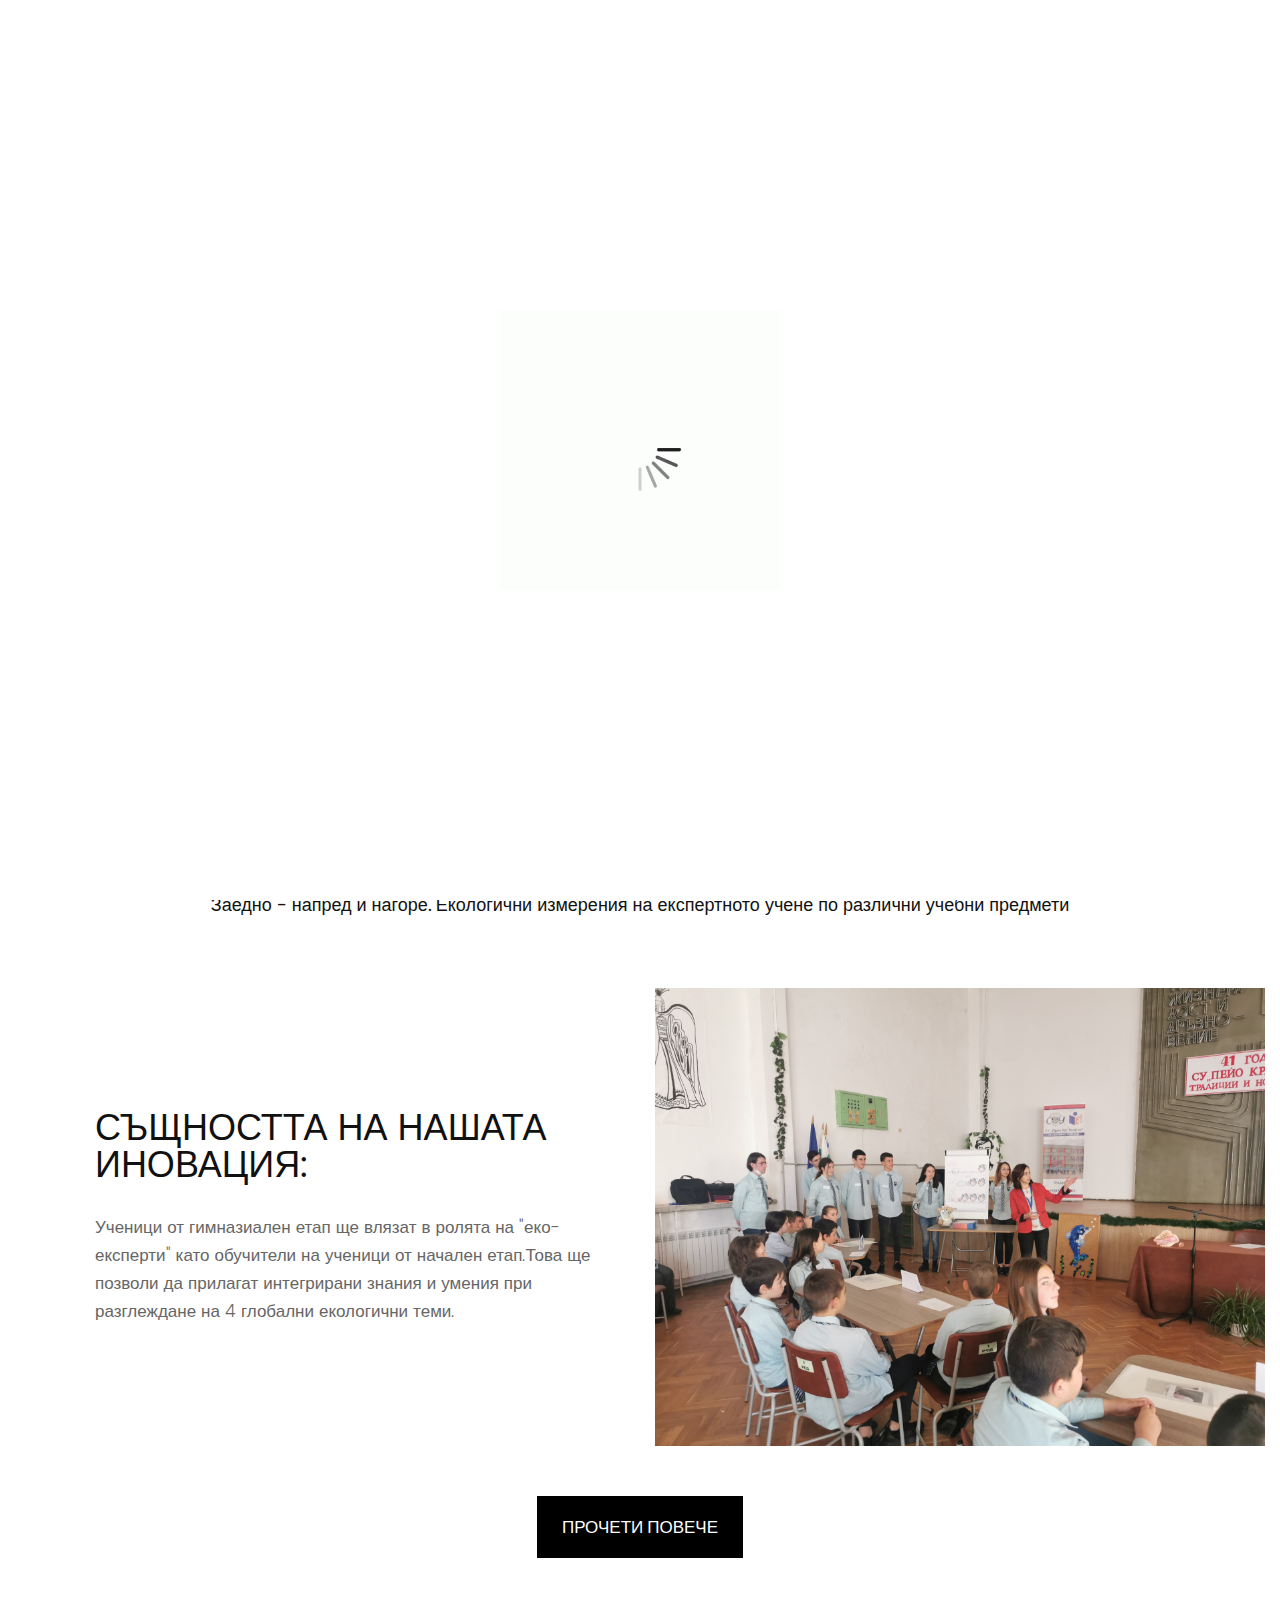
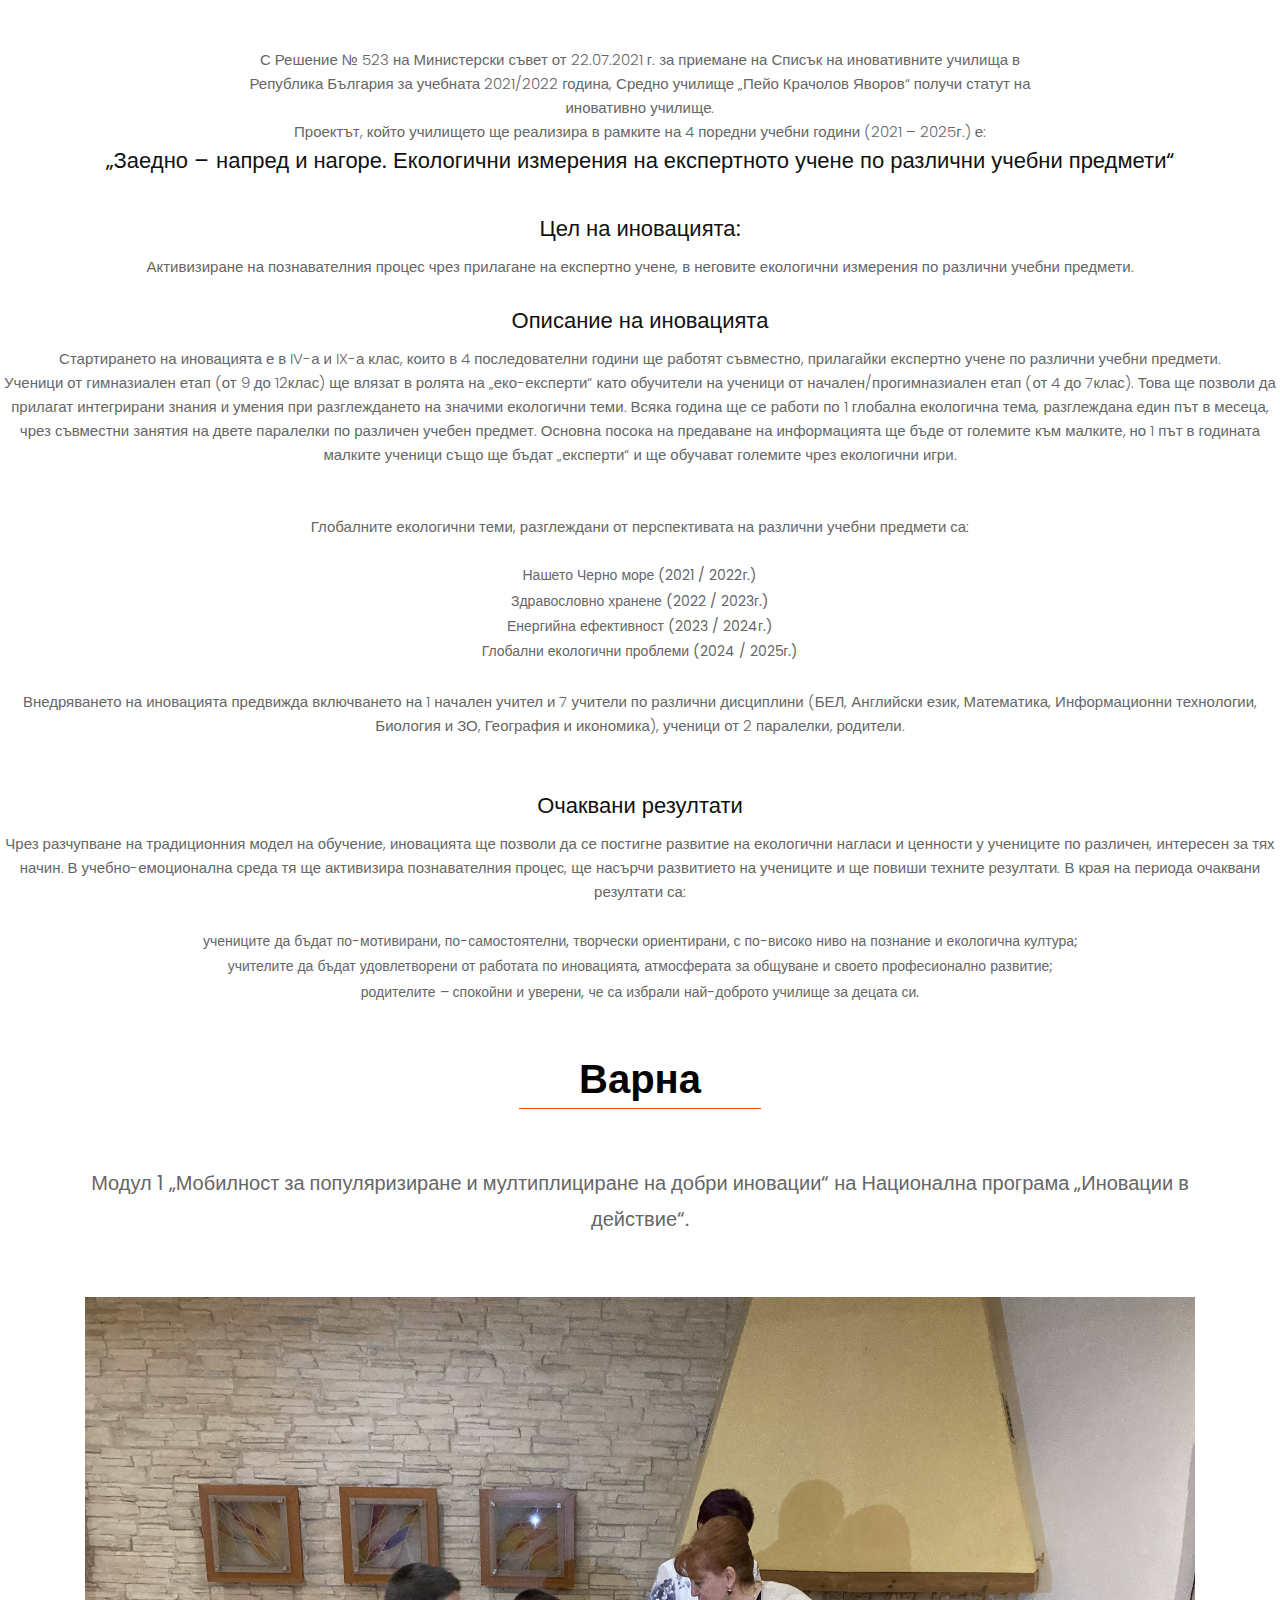
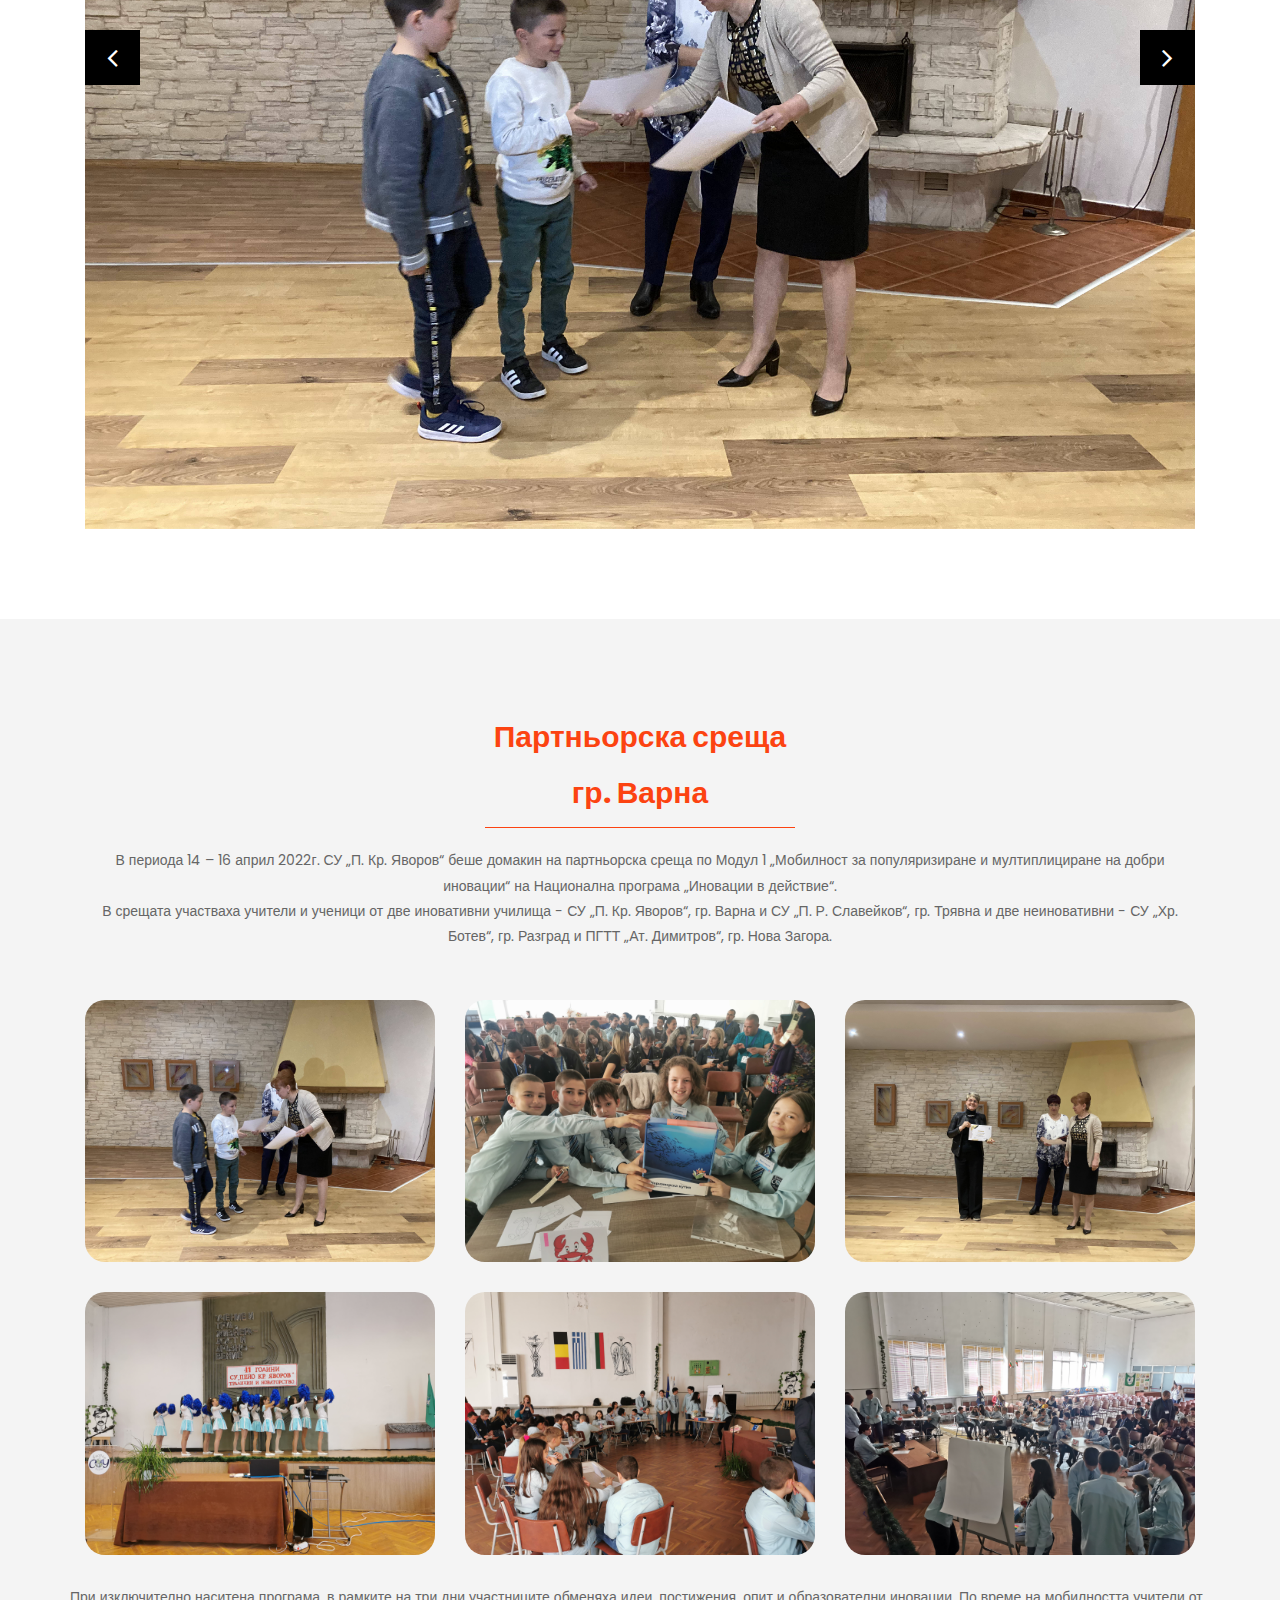
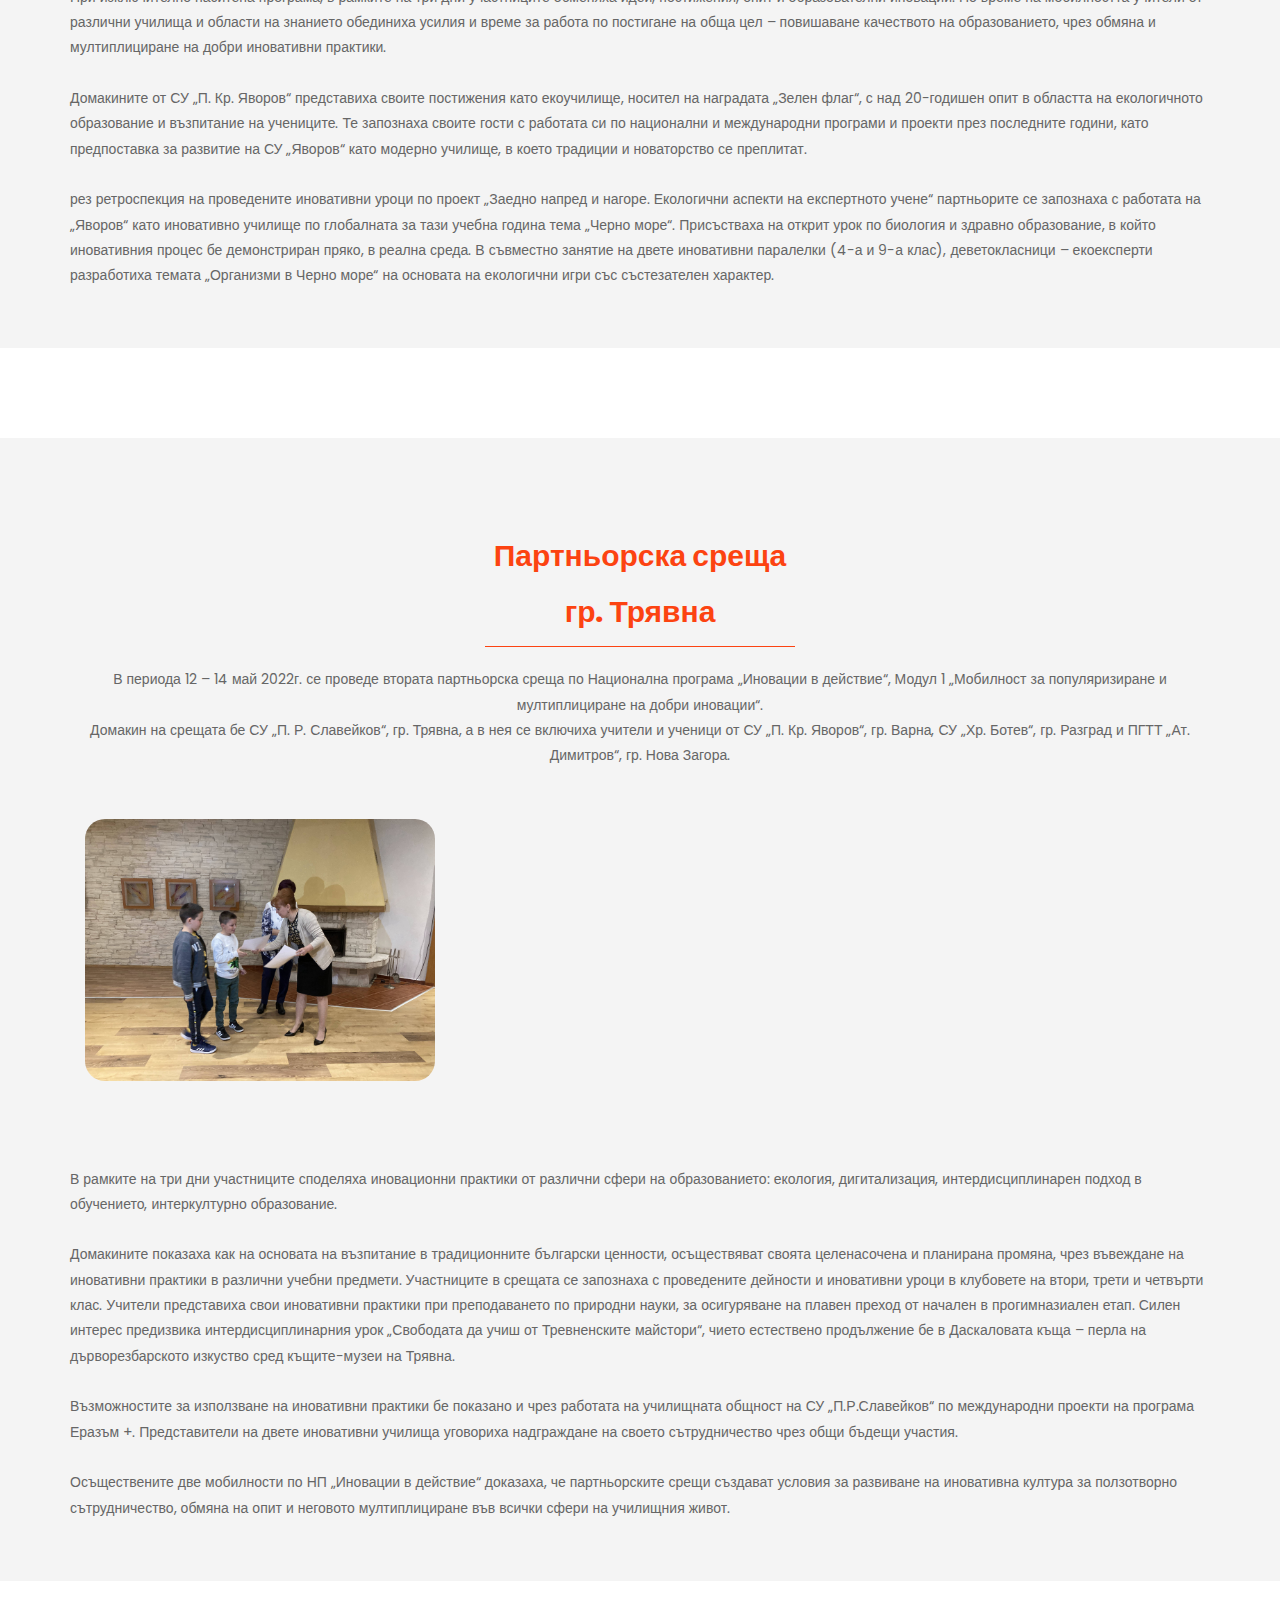
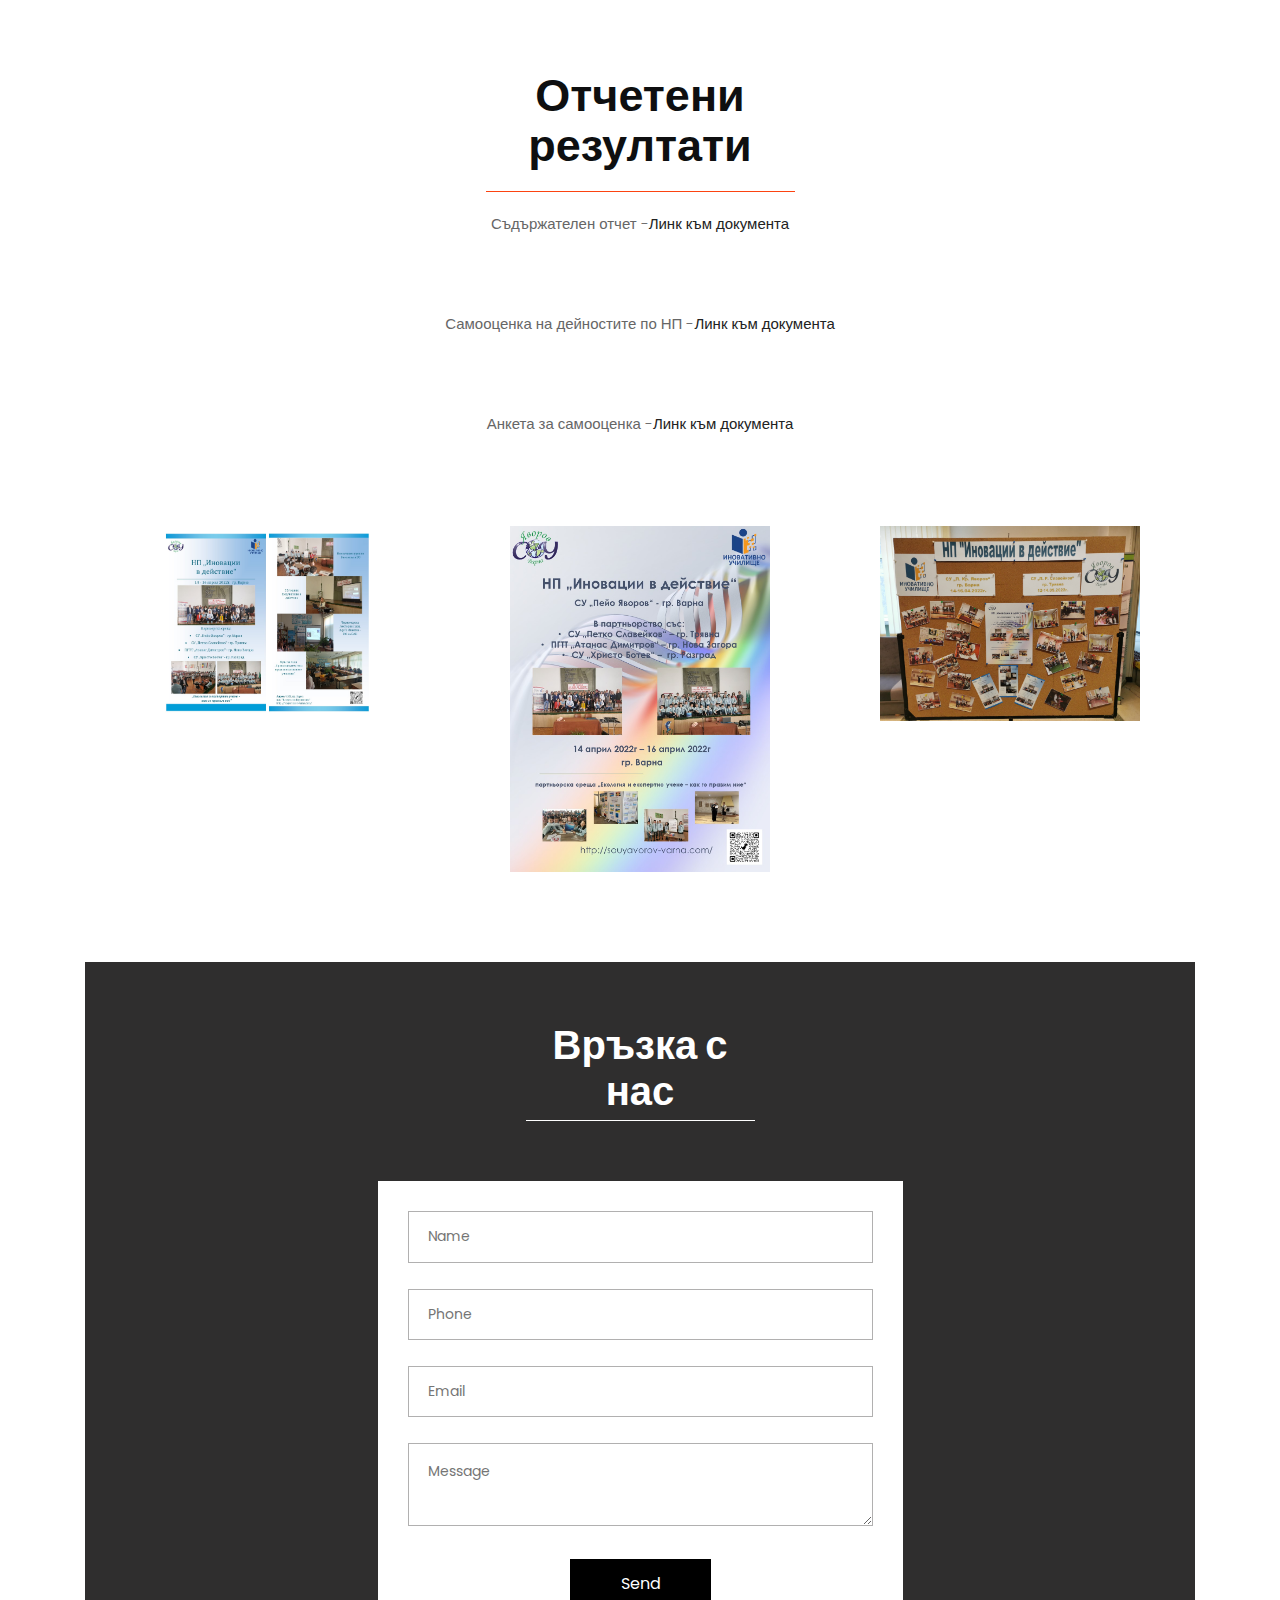
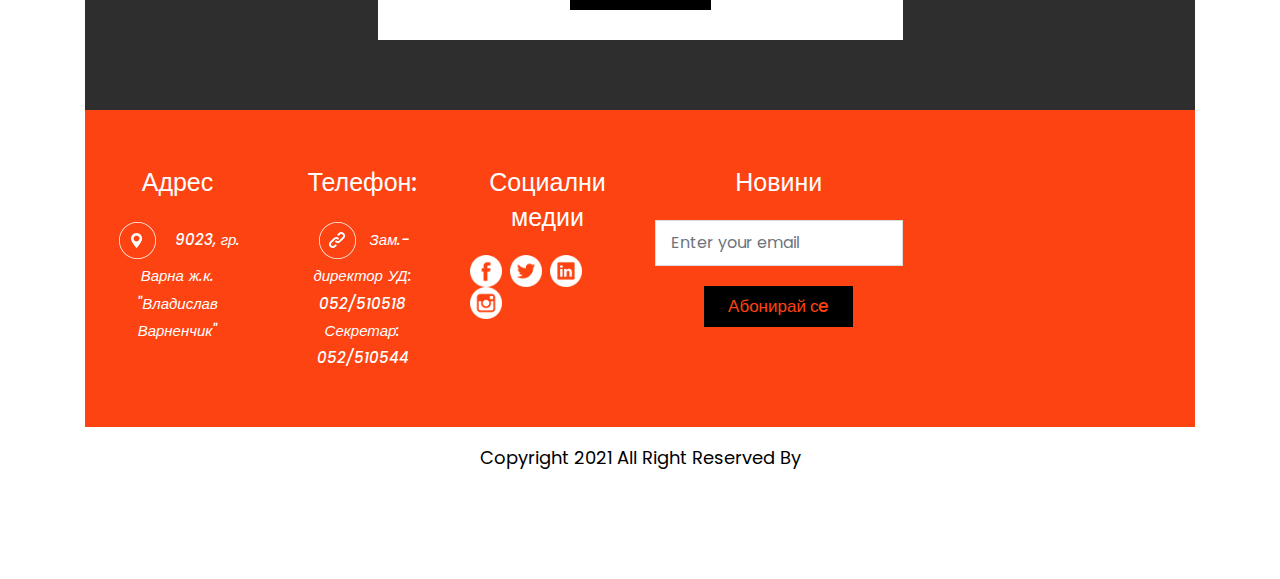
==== index.html @ a34c0242 "Update index.html" ====
<!DOCTYPE html>
<html lang="en">
   <head>
      <!-- basic -->
      <meta charset="utf-8">
      <meta http-equiv="X-UA-Compatible" content="IE=edge">
      <!-- mobile metas -->
      <meta name="viewport" content="width=device-width, initial-scale=1">
      <meta name="viewport" content="initial-scale=1, maximum-scale=1">
      <!-- site metas -->
      <title>Иновации в действие</title>
      <meta name="keywords" content="">
      <meta name="description" content="">
      <meta name="author" content="">
      <!-- bootstrap css -->
      <link rel="stylesheet" href="css/bootstrap.min.css">
      <!-- style css -->
      <link rel="stylesheet" href="css/style.css">
      <!-- Responsive-->
      <link rel="stylesheet" href="css/responsive.css">
      <!-- fevicon -->
      <link rel="icon" href="images/fevicon.png" type="image/gif" />
      <!-- Scrollbar Custom CSS -->
      <link rel="stylesheet" href="css/jquery.mCustomScrollbar.min.css">
      <!-- Tweaks for older IEs-->
      <link rel="stylesheet" href="https://netdna.bootstrapcdn.com/font-awesome/4.0.3/css/font-awesome.css">
      <link rel="stylesheet" href="https://cdnjs.cloudflare.com/ajax/libs/fancybox/2.1.5/jquery.fancybox.min.css" media="screen">
      <!--[if lt IE 9]>
      <script src="https://oss.maxcdn.com/html5shiv/3.7.3/html5shiv.min.js"></script>
      <script src="https://oss.maxcdn.com/respond/1.4.2/respond.min.js"></script><![endif]-->
   </head>
   <!-- body -->
   <body class="main-layout">
      <!-- loader  -->
      <div class="loader_bg">
         <div class="loader"><img src="images/loading.gif" alt="#" /></div>
      </div>
      <!-- end loader --> 
      <!-- header -->
      <header>
         <!-- header inner -->
         <div class="logo" style="float: right;margin-left:50px;"><img width="40%" src="images/logo yavorov.png"> </div>
         <div class="logo" style="margin-left:50px;margin-top:9px"><img width="30%"   src="images/logo inovativno.png"> </div>
         <div class="header">
         <div class="container">
            <div class="row">
               <div class="col-xl-3 col-lg-3 col-md-3 col-sm-3 col logo_section">
                  <div class="full">
                     <div class="center-desk">
                        
                     </div>
                  </div>
               </div>
               <div class="col-xl-9 col-lg-9 col-md-9 col-sm-9">
                  <div class="menu-area">
                     <div class="limit-box">
                        <nav class="main-menu">
                           <ul class="menu-area-main">
                              <li class="active"> <a href="index.html">Начало</a> </li>
                              <li> <a href="#about">Инфо</a> </li>
                               <li><a href="#about">НП "Иновации в действие"</a>
                               
                                
                           <ul>
                
                              <li> <a href="#service">НП "Иновации в действие" 2021 г. - 2022 г.</a> </li>
                              <li> <a href="id2.html#">НП "Иновации в действие" 2022 г. - 2023 г.</a> </li>
                           </ul>
                           
                              <li> <a href="#contact">Връзка с нас</a> </li>

                              
                           </ul>

                        </nav>
                     </div>
                  </div>
               </div>
            </div>
         </div>

         <!-- end header inner --> 
      </header>
      <!-- end header -->
      <section class="slider_section">
         <div id="myCarousel" class="carousel slide banner-main" data-ride="carousel">
            <div class="carousel-inner">
               <div class="carousel-item active">
                  <img class="first-slide" src="images/all1.png" alt="First slide">
                  <div class="container">
                     <div class="carousel-caption relative">
                        <h1 style=" background: rgba(0,0,0,0.5);">НП "Иновации в действие" 2021 г. - 2022 г.</h1>
                        
                        
                     </div>
                  </div>
               </div>
               
               <div class="carousel-item">
                  <img class="third-slide" src="images/banner2.jpg" alt="Third slide">
                  <div class="container">
                     <div class="carousel-caption relative">
                        
                        
                     </div>
                  </div>
               </div>
            </div>
            <a class="carousel-control-prev" href="#myCarousel" role="button" data-slide="prev">
            <i class='fa fa-angle-left'></i>
            </a>
            <a class="carousel-control-next" href="#myCarousel" role="button" data-slide="next">
            <i class='fa fa-angle-right'></i>
            </a>
            <a class="bottom_arrow_scroll" href="#about"><img src="icon/errow.png" /></a>
         </div>
      </section>
<!-- about  -->
      <div id="about" class="about">
         <div class="container">
            <div class="row">
               <div class="col-md-12">
                  <div class="titlepage">
                     <h2>Нашата иновация</h2>
                     <h3>Заедно -  напред и нагоре. Екологични измерения на експертното учене по различни учебни предмети </h3>
                  </div>
               </div>
            </div>
         </div>
         <div class="container-fluid">
            <div class="row flexcss">
               <div class="col-xl-6 col-lg-6 col-md-12 col-sm-12">
                  <div class="about-box">
                     <h3>Същността на нашата иновация:</h3>
                     <p>Ученици от гимназиален етап ще влязат в ролята на "еко-експерти" като обучители на ученици от начален етап.Това ще позволи да прилагат интегрирани знания и умения при разглеждане на 4 глобални екологични теми.</p>
                     
                  </div>
               </div>
               <div class="col-xl-6 col-lg-6 col-md-12 col-sm-12">
                   <div class="about-img">

                     <figure><img src="images/back1.jpg" alt="img"/></figure>
                     
                  </div>
                 
               </div>
            </div>
            <a  href="http://souyavorov-varna.com/%D0%B8%D0%BD%D0%BE%D0%B2%D0%B0%D1%82%D0%B8%D0%B2%D0%BD%D0%BE-%D1%83%D1%87%D0%B8%D0%BB%D0%B8%D1%89%D0%B5/" target="_blank">Прочети повече</a>
         </div>
      </div>
      <!-- end abouts -->

      <p style="text-align: center">С Решение № 523 на Министерски съвет от 22.07.2021 г. за приемане на Списък на иновативните училища в<br> Република България за учебната 2021/2022 година,
         Средно училище „Пейо Крачолов Яворов“ получи статут на<br> иновативно училище.<br>
         Проектът, който училището ще реализира в рамките на 4 поредни учебни години (2021 – 2025г.) е:<br></p>
      <h2 style="text-align: center">„Заедно – напред и нагоре. Екологични измерения на експертното учене по различни учебни предмети“</h2><br>
      <h2 style="text-align: center">Цел на иновацията:</h2>
      <p style="text-align: center">Активизиране на познавателния процес чрез прилагане на експертно учене, в неговите екологични измерения по различни учебни предмети.</p><br>
      <h2 style="text-align: center">Описание на иновацията</h2>
      <p style="text-align: center">Стартирането на иновацията е в IV-а и IX-а клас, които в 4 последователни години ще работят съвместно, прилагайки експертно учене по различни учебни предмети.<br>

         Ученици от гимназиален етап (от 9 до 12клас) ще влязат в ролята на „еко-експерти“ като обучители на ученици от начален/прогимназиален етап (от 4 до 7клас). Това ще позволи да прилагат интегрирани знания и умения при разглеждането на значими екологични теми.

         Всяка  година ще се работи по 1 глобална екологична тема, разглеждана един път в месеца, чрез съвместни занятия на двете паралелки по различен учебен предмет. Основна посока на предаване на информацията ще бъде от големите към малките, но 1 път в годината малките ученици също ще бъдат „експерти“ и ще обучават големите чрез екологични игри.<br><br><br>
         Глобалните екологични теми, разглеждани от перспективата на различни учебни предмети са:<br><br>
         <ul style="text-align: center">
         <li>Нашето Черно море (2021 / 2022г.)</li>
         <li>Здравословно хранене (2022 / 2023г.)</li>
         <li>Енергийна ефективност (2023 / 2024г.)</li>
         <li>Глобални екологични проблеми (2024 / 2025г.)</li>
      </ul>

      </p><br>
      <p style="text-align: center">Внедряването на иновацията предвижда включването на 1 начален учител и 7 учители по различни дисциплини (БЕЛ, Английски език, Математика, Информационни технологии, Биология и ЗО, География и икономика), ученици от  2 паралелки, родители.</p><br><br>
      <h2 style="text-align: center">Очаквани резултати</h2>
      <p style="text-align: center">Чрез разчупване на традиционния модел на обучение, иновацията ще позволи да се постигне развитие на екологични нагласи и ценности у учениците по различен, интересен за тях начин. В учебно-емоционална среда тя ще активизира познавателния процес, ще насърчи развитието на учениците и ще повиши техните резултати. В края на периода очаквани резултати са:</p><br>
      <ul style="text-align: center">
         <li>учениците да бъдат по-мотивирани, по-самостоятелни, творчески ориентирани, с по-високо ниво на познание и екологична култура;</li>
         <li>учителите да бъдат удовлетворени от работата по иновацията, атмосферата за общуване и своето професионално развитие;</li>
         <li>родителите – спокойни и уверени, че са избрали най-доброто училище за децата си.</li>
      </ul>
      <br><br>
      
<!-- Download -->
      <div id="screenshot" class="Screenshot">
         <div class="container">
            <div class="row">
               <div class="col-md-12">
                  <div class="titlepage">
                     <h2>Варна</h2>
                     <span style="font-size: 20px" ><br>Модул 1 „Мобилност за популяризиране и мултиплициране на добри иновации“ на Национална програма „Иновации в действие“.</span>
                  </div>
               </div>
            </div>
            <div class="row">
               <div class="col-md-12">
                  <div id="main_slider" class="carousel slide banner-main" data-ride="carousel">
                     <div class="carousel-inner">
                        <div class="carousel-item active"> <img class="first-slide" src="images/1.jpg" alt="First slide"> </div>
                        <div class="carousel-item"> <img class="second-slide" src="images/2.jpg" alt="Second slide"> </div>
                        <div class="carousel-item"> <img class="third-slide" src="images/3.jpg" alt="Third slide"> </div>
                        <div class="carousel-item"> <img class="third-slide" src="images/4.jpg" alt="Third slide"> </div>
                        <div class="carousel-item"> <img class="third-slide" src="images/5.jpg" alt="Third slide"> </div>
                        <div class="carousel-item"> <img class="third-slide" src="images/6.jpg" alt="Third slide"> </div>
                        <div class="carousel-item"> <img class="third-slide" src="images/7.jpg" alt="Third slide"> </div>
                        <div class="carousel-item"> <img class="third-slide" src="images/8.jpg" alt="Third slide"> </div>
                        <div class="carousel-item"> <img class="third-slide" src="images/t.jpg" alt="Third slide"> </div>

                     </div>
                     <a class="carousel-control-prev" href="#main_slider" role="button" data-slide="prev"> <i class='fa fa-angle-left'></i></a> <a class="carousel-control-next" href="#main_slider" role="button" data-slide="next"> <i class='fa fa-angle-right'></i></a> 
                  </div>
                  
               </div>
            </div>
         </div>
      </div>
      <!-- end Download -->

<!-- service --> 
      <div id="service" class="service">
         <div class="container">
            <div class="row">
               <div class="col-md-12">
                  <div class="titlepage">
                     <h2>Партньорска среща гр. Варна </h2>
                     <span>В периода 14 – 16 април 2022г. СУ „П. Кр. Яворов“ беше домакин на партньорска среща по Модул 1 „Мобилност за популяризиране и мултиплициране на добри иновации“ на Национална програма „Иновации в действие“.<br>

В срещата участваха учители и ученици от две иновативни училища  - СУ „П. Кр. Яворов“, гр. Варна и СУ „П. Р. Славейков“, гр. Трявна и две неиновативни - СУ „Хр. Ботев“,  гр. Разград  и ПГТТ „Ат. Димитров“, гр. Нова Загора.</span>
                  </div>
               </div>
            </div>
         </div>
         <div class="container margin-r-l">
            <div class="row">
               <div class="col-xl-4 col-lg-4 col-md-4 col-sm-12 thumb">
                  <div class="service-box">
                     <figure>
                        <a href="images/1.jpg" class="fancybox" rel="ligthbox">
                        <img  src="images/1.jpg" class="zoom img-fluid "  alt="">
                        </a>
                        <span class="hoverle">
                        <a href="images/1.jpg" class="fancybox" rel="ligthbox"></a>
                        </span>  
                     </figure>
                  </div>
               </div>
               <div class="col-xl-4 col-lg-4 col-md-4 col-sm-12 thumb">
                  <div class="service-box">
                     <figure>
                        <a href="images/2.jpg" class="fancybox" rel="ligthbox">
                        <img  src="images/2.jpg" class="zoom img-fluid "  alt="">
                        </a>
                        <span class="hoverle">
                        <a href="images/1.jpg" class="fancybox" rel="ligthbox">
                     </figure>
                  </div>
               </div>

               <div class="col-xl-4 col-lg-4 col-md-4 col-sm-12 thumb">
                  <div class="service-box">
                     <figure>
                        <a href="images/3.jpg" class="fancybox" rel="ligthbox">
                        <img  src="images/3.jpg" class="zoom img-fluid "  alt="">
                        </a>
                        <span class="hoverle">
                        <a href="images/3.jpg" class="fancybox" rel="ligthbox"></a>
                        </span>
                     </figure>
                  </div>
               </div>
               <div class="col-xl-4 col-lg-4 col-md-4 col-sm-12 thumb">
                  <div class="service-box">
                     <figure>
                        <a href="images/4.jpg" class="fancybox" rel="ligthbox">
                        <img  src="images/4.jpg" class="zoom img-fluid "  alt="">
                        </a>
                        <span class="hoverle">
                        <a href="images/4.jpg" class="fancybox" rel="ligthbox"></a>
                        </span> 
                     </figure>
                  </div>
               </div>
               <div class="col-xl-4 col-lg-4 col-md-4 col-sm-12 thumb">
                  <div class="service-box">
                     <figure>
                        <a href="images/5.jpg" class="fancybox" rel="ligthbox">
                        <img  src="images/5.jpg" class="zoom img-fluid "  alt="">
                        </a>
                        <span class="hoverle">
                        <a href="images/5.jpg" class="fancybox" rel="ligthbox"></a>
                        </span> 
                     </figure>
                  </div>
               </div>
               <div class="col-xl-4 col-lg-4 col-md-4 col-sm-12 thumb">
                  <div class="service-box">
                     <figure>
                        <a href="images/6.jpg" class="fancybox" rel="ligthbox">
                        <img  src="images/6.jpg" class="zoom img-fluid "  alt="">
                        </a>
                        <span class="hoverle">
                        <a href="images/6.jpg" class="fancybox" rel="ligthbox"></a>
                        </span>
                     </figure>
                  </div>
               </div>
               <span>При изключително наситена програма, в рамките на три дни участниците обменяха идеи, постижения, опит и образователни иновации. По време на мобилността  учители от различни училища и области на знанието обединиха усилия и време за работа по постигане на обща цел – повишаване качеството на образованието, чрез обмяна и мултиплициране на добри иновативни практики.<br><br>
                  Домакините от СУ „П. Кр. Яворов“ представиха своите постижения като екоучилище, носител на наградата „Зелен флаг“, с над 20-годишен опит в областта на екологичното образование и възпитание на учениците. Те запознаха своите гости с работата си по национални и международни програми и проекти през последните години, като предпоставка за развитие на СУ „Яворов“ като модерно училище, в което традиции и новаторство се преплитат.<br><br>
                  рез ретроспекция на проведените иновативни уроци по проект „Заедно напред и нагоре. Екологични аспекти на експертното учене“ партньорите се запознаха с работата на „Яворов“ като иновативно училище по глобалната за тази учебна година тема „Черно море“. Присъстваха на открит урок по биология и здравно образование, в който иновативния процес бе демонстриран пряко, в реална среда. В съвместно занятие на двете иновативни паралелки (4-а и 9-а клас), деветокласници – екоексперти разработиха темата „Организми в Черно море“ на основата на екологични игри със състезателен характер.
               </span>
            </div>
         </div>
      </div>
       <div id="service" class="service">
         <div class="container">
            <div class="row">
               <div class="col-md-12">
                  <div class="titlepage">
                     <h2>Партньорска среща гр. Трявна </h2>
                     <span>

В периода 12 – 14 май 2022г. се проведе втората партньорска среща по Национална програма „Иновации в действие“, Модул 1 „Мобилност за популяризиране и мултиплициране на добри иновации“.<br>

Домакин на срещата бе СУ „П. Р. Славейков“, гр. Трявна, а в нея се включиха учители и ученици от СУ „П. Кр. Яворов“, гр. Варна,  СУ „Хр. Ботев“,  гр. Разград  и ПГТТ „Ат. Димитров“, гр. Нова Загора.</span>
                  </div>
               </div>
            </div>
         </div>
         <div class="container margin-r-l">
            <div class="row">
               <div class="col-xl-4 col-lg-4 col-md-4 col-sm-12 thumb">
                  <div class="service-box">
                     <figure>
                        <a href="images/1.jpg" class="fancybox" rel="ligthbox">
                        <img  src="images/1.jpg" class="zoom img-fluid "  alt="">
                        </a>
                        <span class="hoverle">
                        <a href="images/1.jpg" class="fancybox" rel="ligthbox"></a>
                        </span>  
                     </figure>
                  </div>
               </div>
               <div class="col-xl-4 col-lg-4 col-md-4 col-sm-12 thumb">
                  <div class="service-box">
                     <figure>
                        <a href="images/12.jpg" class="fancybox" rel="ligthbox">
                        <img  src="images/12.jpg" class="zoom img-fluid "  alt="">
                        </a>
                        <span class="hoverle">
                        <a href="images/12.jpg" class="fancybox" rel="ligthbox">
                     </figure>
                  </div>
               </div>
               <div class="col-xl-4 col-lg-4 col-md-4 col-sm-12 thumb">
                  <div class="service-box">
                     <figure>
                        <a href="images/13.jpg" class="fancybox" rel="ligthbox">
                        <img  src="images/13.jpg" class="zoom img-fluid "  alt="">
                        </a>
                        <span class="hoverle">
                        <a href="images/13.jpg" class="fancybox" rel="ligthbox"></a>
                        </span>
                     </figure>
                  </div>
               </div>
               <div class="col-xl-4 col-lg-4 col-md-4 col-sm-12 thumb">
                  <div class="service-box">
                     <figure>
                        <a href="images/14.jpg" class="fancybox" rel="ligthbox">
                        <img  src="images/14.jpg" class="zoom img-fluid "  alt="">
                        </a>
                        <span class="hoverle">
                        <a href="images/14.jpg" class="fancybox" rel="ligthbox"></a>
                        </span> 
                     </figure>
                  </div>
               </div>
               <div class="col-xl-4 col-lg-4 col-md-4 col-sm-12 thumb">
                  <div class="service-box">
                     <figure>
                        <a href="images/15.jpg" class="fancybox" rel="ligthbox">
                        <img  src="images/15.jpg" class="zoom img-fluid "  alt="">
                        </a>
                        <span class="hoverle">
                        <a href="images/15.jpg" class="fancybox" rel="ligthbox"></a>
                        </span> 
                     </figure>
                  </div>
               </div>
               <div class="col-xl-4 col-lg-4 col-md-4 col-sm-12 thumb">
                  <div class="service-box">
                     <figure>
                        <a href="images/16.jpg" class="fancybox" rel="ligthbox">
                        <img  src="images/16.jpg" class="zoom img-fluid "  alt="">
                        </a>
                        <span class="hoverle">
                        <a href="images/16.jpg" class="fancybox" rel="ligthbox"></a>
                        </span>
                     </figure>
                  </div>
               </div>
               <span>В рамките на три дни участниците споделяха иновационни практики от различни сфери на образованието: екология, дигитализация, интердисциплинарен подход в обучението, интеркултурно образование.<br><br>
                  Домакините показаха как на основата на възпитание в традиционните български ценности, осъществяват своята целенасочена и планирана промяна, чрез въвеждане на иновативни практики в различни учебни предмети. Участниците в срещата се запознаха с проведените дейности и иновативни уроци в клубовете на втори, трети и четвърти клас. Учители представиха свои иновативни практики при преподаването по природни науки, за осигуряване на плавен преход от начален в прогимназиален етап.  Силен интерес предизвика интердисциплинарния урок „Свободата да учиш от Тревненските майстори“, чието естествено продължение бе в Даскаловата къща – перла на дърворезбарското изкуство сред къщите-музеи на Трявна.
                  <br><br>
                  Възможностите за използване на иновативни практики бе показано и чрез работата на училищната общност на СУ „П.Р.Славейков“ по международни проекти на програма Еразъм +. Представители на двете иновативни училища уговориха надграждане на своето сътрудничество чрез общи бъдещи участия.<br><br>

Осъществените две мобилности по НП „Иновации в действие“ доказаха, че партньорските срещи създават условия за развиване на иновативна култура за ползотворно сътрудничество, обмяна на опит и неговото мултиплициране във всички сфери на училищния живот. 
               </span>
            </div>
         </div>
      </div>
      <!-- end service -->
      <!-- our blog -->
      <div id="blog" class="blog">
         <div class="container">
            <div class="row">
               <div class="col-md-12">
                  <div class="titlepage">
                     <h2 style="text-align: center">Отчетени резултати</h2>
      <p style="text-align: center">Съдържателен отчет -<a href="https://drive.google.com/file/d/1Uvf60i1S2B3HiEbX_sekdTwNX9KRr21P/view?usp=sharing" target="_blank">Линк към документа</a></p><br><br><br>

      <p style="text-align: center">Самооценка на дейностите по НП -<a href="https://drive.google.com/file/d/1HflFR8sC_Sv5p2NU1FM78FbbnEZLHYiv/view?usp=drive_link" target="_blank">Линк към документа</a></p><br><br><br>
      <p style="text-align: center">Анкета за самооценка -<a href="https://drive.google.com/file/d/1_iN19A0-73n2Gtb8cfLv377Vu1Kzev3b/view?usp=sharing" target="_blank">Линк към документа</a></p><br><br><br>

      <div class="container margin-r-l">
            <div class="row">
               <div class="col-xl-4 col-lg-4 col-md-4 col-sm-12 thumb">
                  <div class="service-box">
                     <figure>
                        <a href="images/broshure.jpg" class="fancybox" rel="ligthbox">
                        <img  src="images/broshure.jpg" class="zoom img-fluid "  alt="">
                        </a>
                        <span class="hoverle">
                        <a href="images/broshure.jpg" class="fancybox" rel="ligthbox"></a>
                        </span>  
                     </figure>
                  </div>
               </div>
               <div class="col-xl-4 col-lg-4 col-md-4 col-sm-12 thumb">
                  <div class="service-box">
                     <figure>
                        <a href="images/plakat.jpg" class="fancybox" rel="ligthbox">
                        <img  src="images/plakat.jpg" class="zoom img-fluid "  alt="">
                        </a>
                        <span class="hoverle">
                        <a href="images/plakat.jpg" class="fancybox" rel="ligthbox">
                     </figure>
                  </div>
               </div>

               <div class="col-xl-4 col-lg-4 col-md-4 col-sm-12 thumb">
                  <div class="service-box">
                     <figure>
                        <a href="images/t.jpg" class="fancybox" rel="ligthbox">
                        <img  src="images/t.jpg" class="zoom img-fluid "  alt="">
                        </a>
                        <span class="hoverle">
                        <a href="images/t.jpg" class="fancybox" rel="ligthbox"></a>
                        </span>
                     </figure>
                  </div>
               </div>

                    
      <!-- end our blog -->
      <!-- Testimonial -->
      <div id="contact" class="contact">
         <div class="container">
            <div class="row">
               <div class="col-md-12">
                  <div class="titlepage">
                     <h3>Връзка с нас</h3>
                  </div>
               </div>
            </div>
            <div class="row">
             
               <div class="col-xl-6 col-lg-6 col-md-6 col-sm-12 offset-md-3">
                  <div class="contact">
                     
                     <form>
                        <div class="row">
                           <div class="col-sm-12">
                              <input class="contactus" placeholder="Name" type="text" name="Name">
                           </div>
                           <div class="col-sm-12">
                              <input class="contactus" placeholder="Phone" type="text" name="Email">
                           </div>
                           <div class="col-sm-12">
                              <input class="contactus" placeholder="Email" type="text" name="Email">
                           </div>
                           <div class="col-sm-12">
                              <textarea class="textarea" placeholder="Message" type="text" name="Message"></textarea>
                           </div>
                           <div class="col-sm-12">
                              <button class="send">Send</button>
                           </div>
                        </div>
                     </form>
                  </div>
               </div>
            </div>
         </div>
      </div>
      <!-- end Testimonial --> 
      <!--  footer --> 
      <footr>
         <div class="footer">
            <div class="container">
               <div class="row">
                  <div class="col-lg-2 col-md-6 col-sm-12 width">
                     <div class="address">
                        <h3>Адрес</h3>
                        <i><img src="icon/3.png"> 9023, гр. Варна
ж.к. "Владислав Варненчик"</i>
                     </div>
                  </div>
                  
                  <div class="col-lg-2 col-md-6 col-sm-12 width">
                     <div class="address">
                        <h3>Телефон:</h3>
                        <i><img src="icon/1.png">Зам.-директор УД: 052/510518
Секретар: 052/510544</i>
                     </div>
                  </div>
                  <div class="col-lg-2 col-md-6 col-sm-12 width">
                     <div class="address">
                        <h3>Социални медии </h3>
                        <ul class="contant_icon">
                           <li><img src="icon/fb.png" alt="icon"/></li>
                           <li><img src="icon/tw.png" alt="icon"/></li>
                           <li><img src="icon/lin(2).png" alt="icon"/></li>
                           <li><img src="icon/instagram.png" alt="icon"/></li>
                        </ul>
                     </div>
                  </div>
                  <div class="col-xl-3 col-lg-3 col-md-12 col-sm-12 width">
                     <div class="address">
                        <h3>Новини </h3>
                        <input class="form-control" placeholder="Enter your email" type="type" name="Enter your email">
                        <button class="submit-btn">Абонирай сe</button>
                     </div>
                  </div>
               </div>
            </div>
            <div class="copyright">
               <p>Copyright 2021 All Right Reserved By <a href="https://html.design/"></a></p>
            </div>
         </div>
      </footr>
      <!-- end footer -->
      <!-- Javascript files--> 
      <script src="js/jquery.min.js"></script> 
      <script src="js/popper.min.js"></script> 
      <script src="js/bootstrap.bundle.min.js"></script> 
      <script src="js/jquery-3.0.0.min.js"></script> 
      <script src="js/plugin.js"></script> 
      <!-- sidebar --> 
      <script src="js/jquery.mCustomScrollbar.concat.min.js"></script> 
      <script src="https:cdnjs.cloudflare.com/ajax/libs/fancybox/2.1.5/jquery.fancybox.min.js"></script>
      <script src="js/custom.js"></script>
      <script>
         $(document).ready(function(){
         $(".fancybox").fancybox({
         openEffect: "none",
         closeEffect: "none"
         });
         
         $(".zoom").hover(function(){
         
         $(this).addClass('transition');
         }, function(){
         
         $(this).removeClass('transition');
         });
         });
         
      </script> 
   </body>
</html>
---- css/style.css ----
/*---------------------------------------------------------------------
    File Name: style.css
---------------------------------------------------------------------*/


/*---------------------------------------------------------------------
    import Fonts
---------------------------------------------------------------------*/

@import url('https://fonts.googleapis.com/css?family=Rajdhani:300,400,500,600,700');
@import url('https://fonts.googleapis.com/css?family=Poppins:100,100i,200,200i,300,300i,400,400i,500,500i,600,600i,700,700i,800,800i,900,900i');

/*****----------------------------------------
     1) font-family: 'Rajdhani', sans-serif;  
     2) font-family: 'Poppins', sans-serif; 
----------------------------------------*****/


/*---------------------------------------------------------------------
    import Files
---------------------------------------------------------------------*/

@import url(animate.min.css);
@import url(normalize.css);
@import url(icomoon.css);
@import url(font-awesome.min.css);
@import url(meanmenu.css);
@import url(owl.carousel.min.css);
@import url(swiper.min.css);
@import url(slick.css);
@import url(jquery.fancybox.min.css);
@import url(jquery-ui.css);
@import url(nice-select.css);

/*---------------------------------------------------------------------
    skeleton
---------------------------------------------------------------------*/

* {
	box-sizing: border-box !important;
}

html {
	scroll-behavior: smooth;
}

body {
	color: #666666;
	font-size: 14px;
	font-family: 'poppins', sans-serif;
	line-height: 1.80857;
	font-weight: normal;
	overflow-x: hidden;
}

a {
	color: #1f1f1f;
	text-decoration: none !important;
	outline: none !important;
	-webkit-transition: all .3s ease-in-out;
	-moz-transition: all .3s ease-in-out;
	-ms-transition: all .3s ease-in-out;
	-o-transition: all .3s ease-in-out;
	transition: all .3s ease-in-out;
}

h1,
h2,
h3,
h4,
h5,
h6 {
	letter-spacing: 0;
	font-weight: normal;
	position: relative;
	padding: 0 0 10px 0;
	font-weight: normal;
	line-height: normal;
	color: #111111;
	margin: 0
}

h1 {
	font-size: 24px
}

h2 {
	font-size: 22px
}

h3 {
	font-size: 18px
}

h4 {
	font-size: 16px
}

h5 {
	font-size: 14px
}

h6 {
	font-size: 13px
}

*,
*::after,
*::before {
	-webkit-box-sizing: border-box;
	-moz-box-sizing: border-box;
	box-sizing: border-box;
}

h1 a,
h2 a,
h3 a,
h4 a,
h5 a,
h6 a {
	color: #212121;
	text-decoration: none!important;
	opacity: 1
}

button:focus {
	outline: none;
}

ul,
li,
ol {
	margin: 0px;
	padding: 0px;
	list-style: none;
}

p {
	margin: 0px;
	font-weight: 300;
	font-size: 15px;
	line-height: 24px;
}

a {
	color: #222222;
	text-decoration: none;
	outline: none !important;
}

a,
.btn {
	text-decoration: none !important;
	outline: none !important;
	-webkit-transition: all .3s ease-in-out;
	-moz-transition: all .3s ease-in-out;
	-ms-transition: all .3s ease-in-out;
	-o-transition: all .3s ease-in-out;
	transition: all .3s ease-in-out;
}

img {
	max-width: 100%;
	height: auto;
}

:focus {
	outline: 0;
}

.btn-custom {
	margin-top: 20px;
	background-color: transparent !important;
	border: 2px solid #ddd;
	padding: 12px 40px;
	font-size: 16px;
}

.lead {
	font-size: 18px;
	line-height: 30px;
	color: #767676;
	margin: 0;
	padding: 0;
}

.form-control:focus {
	border-color: #ffffff !important;
	box-shadow: 0 0 0 .2rem rgba(255, 255, 255, .25);
}

.navbar-form input {
	border: none !important;
}

.badge {
	font-weight: 500;
}

blockquote {
	margin: 20px 0 20px;
	padding: 30px;
}

button {
	border: 0;
	margin: 0;
	padding: 0;
	cursor: pointer;
}

.full {
	float: left;
	width: 100%;
}

.layout_padding {
	padding-top: 90px;
	padding-bottom: 90px;
}

.layout_padding_2 {
	padding-top: 75px;
	padding-bottom: 75px;
}

.light_silver {
	background: #f9f9f9;
}

.theme_bg {
	background: #38c8a8;
}

.margin_top_30 {
	margin-top: 30px !important;
}

.full {
	width: 100%;
	float: left;
	margin: 0;
	padding: 0;
}


/**-- heading section --**/

.main_heading {
	text-align: center;
	display: flex;
	justify-content: center;
	position: relative;
	margin-bottom: 50px;
}

.main_heading h2 {
	padding: 0;
	font-size: 48px;
	line-height: 60px;
	font-weight: 400;
	position: relative;
	letter-spacing: -0.5px;
	color: #114c7d;
	border-left: solid #38c8a8 10px;
	padding-left: 15px;
}

.main_heading h2 strong {
	background: #38c8a8;
	color: #fff;
	font-weight: 600;
	padding: 0 15px;
	line-height: 68px;
}

.white_heading_main h2 {
	color: #fff;
}

.small_main_heading {
	margin-top: 25px;
	float: left;
	width: 100%;
	border-bottom: solid rgba(0, 0, 0, 0.07) 1px;
	margin-bottom: 25px;
}

.small_main_heading h2 {
	padding: 2px 0 20px 0;
	color: #114c7d;
	font-weight: 400;
	font-size: 28px;
	background-image: url('../images/fevicon.png');
	background-repeat: no-repeat;
	padding-left: 55px;
	letter-spacing: -0.5px;
}

.small_main_heading h2 strong {
	color: #38c8a8;
	font-weight: 600;
}

.main_bt {
	background: #000;
	color: #fff;
	padding: 10px 60px 10px 60px;
	float: left;
	font-size: 15px;
	font-weight: 400;
	border: solid #000 5px;
	border-radius: 0;
	margin-right: 30px;
}

a.readmore_bt {
	color: #fff;
	font-weight: 300;
	text-decoration: underline !important;
}

.main_bt:hover,
.main_bt:focus {
	background: #ad2101;
	border: solid #ad2101 5px;
	color: #fff;
}


/**-- list icon --**/

.ul_list_info_icon ul {
	list-style: none;
}

.ul_list_info_icon ul li {
	display: inline;
	float: left;
	width: 100%;
}

.ul_list_info_icon ul li img {
	width: 75px;
}


/*----------------------------
    preloader area
----------------------------*/

.loader_bg {
	position: fixed;
	z-index: 9999999;
	background: #fff;
	width: 100%;
	height: 100%;
}

.loader {
	height: 100%;
	width: 100%;
	position: absolute;
	left: 0;
	top: 0;
	display: flex;
	justify-content: center;
	align-items: center;
}

.loader img {
	width: 280px;
}


/*----------------------------
    scroll to top area
----------------------------*/

.scrollup {
	float: right;
	position: absolute;
	color: #fff;
	right: 20px;
	padding: 0px 5px;
	text-transform: uppercase;
	font-weight: 600;
	background: #38c8a8;
	position: fixed;
	bottom: 20px;
	z-index: 99;
	text-align: center;
	color: #fff;
	cursor: pointer;
	border-radius: 0px;
	opacity: 0;
	backface-visibility: hidden;
	-webkit-backface-visibility: hidden;
	transform: scale(1);
	-moz-transform: scale(1);
	-o-transform: scale(1);
	-webkit-transform: scale(1);
	transition: .2s all ease;
	-moz-transition: .2s all ease;
	-o-transition: .2s all ease;
	-webkit-transition: .2s all ease;
	width: 50px;
	height: 50px;
	border-radius: 100%;
	line-height: 48px;
	font-size: 16px;
}

.scrollup.b-show_scrollBut {
	opacity: 1;
	visibility: visible;
}

.top_awro {
	background: #ee4a79 none repeat scroll 0 0;
	cursor: pointer;
	padding: 6px 8px;
	position: fixed;
	bottom: 59px;
	right: 20px;
	display: none;
	height: 45px;
	width: 45px;
	border-radius: 50%;
	text-align: center;
	line-height: 30px;
	transition: all 0.5s ease;
}

.sale_pro {
	background: #f25252 !important;
}

.margin_top_50 {
	margin-top: 50px;
}

.margin_bottom_30_all {
	margin-bottom: 30px;
}

.text_align_center {
	text-align: center;
}


/*---------------------------------------------------------------------
    header area
---------------------------------------------------------------------*/

.logo_section {
	text-align: center;
}

.logo {
	float: left;
}

nav.main-menu {
	float: right;
	margin-left: 0;
}

.menu-area-main li:hover a,
.menu-area-main li:focus a {
	color: #000;
}

.menu-area-main li.active a {
	color: #000;
}

.right_cart_section {
	float: right;
	width: auto;
}

.right_cart_section ul {
	float: left;
	min-height: auto;
	margin: 0;
	padding: 12px 0 0;
}

.right_cart_section .cart_icons {
	padding: 18px 0 0;
}

.main-menu ul>li nth:child(5) a {
	padding-right: 0px;
}

.right_cart_section ul li {
	float: left;
	font-size: 17px;
	font-weight: 400;
	color: #fff;
	margin-right: 30px;
}

.right_cart_section ul.cart_update li {
	font-size: 13px;
	color: #ccc;
	line-height: normal;
	margin: 0;
	font-weight: 300;
}

.right_cart_section ul.cart_update li span {
	font-size: 18px;
	font-weight: 300;
	color: #fff;
	line-height: 21px;
}

.right_cart_section ul li i {
	margin-right: 10px;
	margin-top: 5px;
	float: left;
	color: #fff;
	font-size: 21px;
}

.right_cart_section ul li a {
	color: #fff;
}


/*-- end header middle --*/

.top-bar-info {
	background: #111111;
	padding: 5px 0px;
}

.top-menu-left {
	float: left;
}

.top-menu-left li {
	position: relative;
	display: inline-block;
	margin-right: 11px;
	padding-right: 12px;
}

.top-menu-left li::before {
	content: '';
	position: absolute;
	right: 0;
	top: 9px;
	height: 10px;
	border-right: 1px dotted #999;
}

.top-menu-left li:last-child::before {
	display: none;
}

.top-menu-left li:last-child {
	padding: 0px;
	margin: 0px;
}

.top-menu-left li a {
	color: #ffffff;
	font-size: 12px;
	text-transform: uppercase;
	text-decoration: none;
}

.top-menu-left li a:hover {
	color: #38c8a8;
}

.right-dropdown-language {
	float: right;
	margin-left: 12px;
}

.dropdown-bar .dropdown-link {
	position: absolute;
	z-index: 1009;
	top: 40px;
	left: 0;
	right: auto;
	min-width: 50px;
	padding: 15px;
	background: #ffffff;
	list-style: none;
	border: 2px solid #38c8a8;
	opacity: 0;
	visibility: hidden;
	-webkit-box-shadow: 0 0 10px rgba(0, 0, 0, 0.1);
	box-shadow: 0 0 10px rgba(0, 0, 0, 0.1);
	-webkit-transition: opacity 0.2s ease 0s, visibility 0.2s linear 0s;
	-o-transition: opacity 0.2s ease 0s, visibility 0.2s linear 0s;
	transition: opacity 0.2s ease 0s, visibility 0.2s linear 0s;
	text-align: left;
}

.dropdown-bar:hover .dropdown-link {
	opacity: 1;
	visibility: visible;
	top: 25px;
}

.dropdown-bar.right-dropdown-language>a::after {
	font-family: 'FontAwesome';
	content: "\f107";
	text-decoration: none;
	padding-left: 4px;
	color: #ffffff;
}

.right-dropdown-language>a {
	line-height: 10px;
	padding: 5px 5px;
	cursor: pointer;
}

.dropdown-bar .dropdown-link li a {
	color: #111111;
	display: block;
	font-size: 12px;
	line-height: 15px;
	padding: 5px 0;
}

.dropdown-bar .dropdown-link li a:hover {
	color: #38c8a8;
}

.dropdown-bar .dropdown-link li a img {
	margin-right: 7px;
}

.dropdown-bar .dropdown-link li.active {
	font-weight: bold;
}

.right-dropdown-language .dropdown-link {
	min-width: 100px;
	padding: 7px 10px;
	color: #111111;
}

.dropdown-bar {
	position: relative;
	padding: 0 5px;
	font-size: 13px;
}

.dropdown-bar .dropdown-link.right-sd {
	left: auto;
	right: 0;
}

.right-dropdown-currency {
	float: right;
	margin-left: 12px;
}

.dropdown-bar.right-dropdown-currency>a::after {
	font-family: 'FontAwesome';
	content: "\f107";
	text-decoration: none;
	padding-left: 4px;
	color: #ffffff;
}

.right-dropdown-currency>a {
	line-height: 10px;
	padding: 5px 5px;
	cursor: pointer;
	color: #ffffff;
}

.right-dropdown-currency .dropdown-link {
	min-width: 100px;
	padding: 7px 10px;
	color: #111111;
}

.right-dropdown-currency .dropdown-link {
	min-width: 55px;
	padding: 7px 10px;
}

.right-dropdown-currency .dropdown-link li a span.symbol {
	margin-right: 7px;
}

#login-modal .modal-content {
	border-radius: 0px;
}

#login-modal .modal-content .modal-header {
	background: #38c8a8;
	border-radius: 0;
}

#login-modal .modal-content .modal-body .form-group input {
	background: #ffffff;
	border: 1px solid #c8c8c8;
	border-radius: 0px;
}

#login-modal .modal-content .modal-body .form-group input:focus {
	border: 1px solid #c8c8c8 !important;
}

#login-modal .modal-content form {
	margin-bottom: 10px;
}

.modal-title {
	padding: 0px;
	color: #ffffff;
	font-size: 18px;
	text-transform: uppercase;
}

.btn-template-outlined {
	background: #111111;
	color: #ffffff;
	border: none;
	border-radius: 0px;
}

.btn-template-outlined i {
	padding-right: 10px;
}

.text-muted {
	padding: 10px 0px;
}

.slogan-line {
	float: right;
	color: #ffffff;
	font-size: 13px;
}

.middle-area {
	padding: 30px 0px;
}

.header-search {
	padding: 3px 0px;
}

.header-search form {
	position: relative;
	-webkit-box-shadow: 0px 1px 10px -1px rgba(0, 0, 0, 0.2);
	box-shadow: 0px 1px 10px -1px rgba(0, 0, 0, 0.2);
}

.header-search .btn-group.bootstrap-select {
	position: absolute;
	left: 0px;
	top: 0px;
}

.header-search input {
	width: 100%;
	min-height: 45px;
	border-radius: 0px;
	border: none;
	padding-left: 15px;
	border: 1px solid #e0e7ed;
}

.header-search form .search-btn {
	position: absolute;
	right: 0;
	top: 0;
	border: 0;
	color: #fff;
	font-size: 20px;
	padding: 4px 15px;
	border-radius: 0px;
	background-color: #38c8a8;
	cursor: pointer;
}

.header-search form .search-btn:hover {
	background: #111111;
}

.cart-box {
	float: right;
	margin-left: 10px;
	position: relative;
}

.cart-content-box {
	position: absolute;
	z-index: 1009;
	top: 40px;
	left: auto;
	right: 0;
	min-width: 250px;
	max-width: 250px;
	padding: 15px;
	background: #ffffff;
	list-style: none;
	border: 2px solid #38c8a8;
	opacity: 0;
	visibility: hidden;
	-webkit-box-shadow: 0 0 10px rgba(0, 0, 0, 0.1);
	box-shadow: 0 0 10px rgba(0, 0, 0, 0.1);
	text-align: left;
	-webkit-transform: scaleY(0);
	transform: scaleY(0);
	-webkit-transform-origin: 0 0 0;
	transform-origin: 0 0 0;
	-webkit-transition: all 0.3s ease 0s;
	transition: all 0.3s ease 0s;
	transition: all 0.3s ease 0s;
}

.cart-box:hover .cart-content-box {
	opacity: 1;
	visibility: visible;
	top: 100%;
	-webkit-transform: scaleY(1);
	transform: scaleY(1);
}

.inner-cart {
	background: #38c8a8;
	border-radius: 2px;
	padding: 0px;
	color: #ffffff;
	position: relative;
	width: 40px;
	height: 40px;
	text-align: center;
}

.cart-box .inner-cart:hover {
	color: #ffffff;
}

.line-cart {
	float: left;
	line-height: 40px;
	margin-right: 9px;
}

.cart-box a {
	display: inline-block;
}

.cart-box a:hover {
	color: #38c8a8;
}

.cart-box a span.icon {
	background: #38c8a8;
	width: 30px;
	height: 40px;
	display: inline-block;
	line-height: 40px;
	text-align: center;
	color: #ffffff;
	position: relative;
	border-radius: 2px;
}

.cart-box a .p-up {
	position: absolute;
	right: -8px;
	top: -8px;
	line-height: initial;
	background: #38c8a8;
	padding: 3px;
	border-radius: 50%;
	width: 17px;
	height: 17px;
	font-size: 12px;
	text-align: center;
	line-height: 10px;
}

.wish-box {
	float: right;
}

.wish-box a {
	display: inline-block;
}

.wish-box a:hover {
	color: #38c8a8;
}

.wish-box a span.icon {
	background: #38c8a8;
	width: 40px;
	height: 40px;
	display: inline-block;
	line-height: 40px;
	text-align: center;
	color: #ffffff;
	position: relative;
	border-radius: 2px;
}

.wish-box a span.icon:hover {
	background: #111111;
}

.cart-content-right {
	padding: 5px 0px;
}

.cart-content-box .items {
	text-align: center;
}

.product-media {
	width: 60px;
	float: left;
	position: relative;
}

.cart-content-box .items:hover .product-media::before {
	transform: scale(1);
	-webkit-transform: scale(1);
	-moz-transform: scale(1);
	-ms-transform: scale(1);
	-o-transform: scale(1);
}

.product-media::before {
	position: absolute;
	content: '';
	z-index: 2;
	top: 0;
	left: 0;
	width: 100%;
	height: 100%;
	background-color: #38c8a8;
	opacity: 0.4;
	transform: scale(0);
	-webkit-transform: scale(0);
	-moz-transform: scale(0);
	-ms-transform: scale(0);
	-o-transform: scale(0);
	transition: all 0.5s ease;
	-webkit-transition: all 0.5s ease;
	-moz-transition: all 0.5s ease;
	-o-transition: all 0.5s ease;
}

.cart-content-box .items .item .remove {
	position: absolute;
	right: 0px;
	top: 0px;
	background: #38c8a8;
	color: #ffffff;
	width: 20px;
	height: 20px;
	line-height: 18px;
	border-radius: 2px;
}

.cart-content-box .items .item {
	margin-bottom: 10px;
	padding-bottom: 10px;
	border-bottom: 1px solid #e0e7ed;
	position: relative;
}

.cart-content-box .items .item .product-info {
	padding-top: 10px;
	padding-left: 71px;
	text-align: left;
}

.cart-content-box .items .item .remove:hover {
	background: #111111;
}

.subtotal {
	text-align: left;
	text-transform: capitalize;
	color: #38c8a8;
	font-weight: 500;
	margin-bottom: 15px;
}

.subtotal span {
	font-weight: bold;
	color: #111111;
	padding-left: 15px;
	float: right;
}

.actions .btn-process {
	padding: 5px 16px;
	color: #ffffff;
	font-family: 'Roboto', sans-serif;
	font-size: 14px;
	border-radius: 2px;
	overflow: hidden;
}

.actions .btn-process:hover {
	color: #ffffff;
}

.line-cart {
	position: relative;
}

.wish-box a span.icon span {
	position: absolute;
	right: -8px;
	top: -8px;
	line-height: initial;
	background: #38c8a8;
	padding: 3px;
	border-radius: 50%;
	width: 17px;
	height: 17px;
	font-size: 12px;
}

.main-menu {
	text-align: center;
}

.main-menu ul {
	margin: 0;
	list-style-type: none;
}

.main-menu ul>li {
	display: inline-block;
	position: relative;
}

.main-menu ul>li a {
	padding: 6px 25px 0 25px;	
	line-height: 20px;
	font-size: 17px;
	display: block;
	font-weight: 500;
	color: #fff;
}

.main-menu ul li:last-child a {
	padding-right: 0;
}

.sub-down li {
	background: #ffffff;
}

.main-menu ul>li .sub-down li a {
	color: #114c7d;
	font-size: 15px;
	text-transform: capitalize;
	font-weight: 300;
	padding: 12px 5px;
	position: relative;
	border-bottom: solid #eee 1px;
}

.main-menu ul>li .sub-down li a::before {}

.main-menu ul>li .sub-down li a:hover {
	color: #111111;
}

.main-menu ul>li .sub-down li a:hover::before {}

.main-menu ul li:first-child {
	margin-left: 0;
}

.main-menu ul>li>ul {
	opacity: 0;
	position: absolute;
	text-align: left;
	top: 100%;
	-webkit-transform: scaleY(0);
	transform: scaleY(0);
	-webkit-transform-origin: 0 0 0;
	transform-origin: 0 0 0;
	-webkit-transition: all 0.3s ease 0s;
	transition: all 0.3s ease 0s;
	visibility: hidden;
	width: 240px;
	z-index: 999;
	background: #fff;
	-webkit-box-shadow: 0 6px 12px rgba(0, 0, 0, .175);
	box-shadow: 0 6px 12px rgba(0, 0, 0, .175);
}

.main-menu>ul>li:hover>ul {
	-webkit-transform: scaleY(1);
	transform: scaleY(1);
	visibility: visible;
	opacity: 1;
}

.main-menu ul>li>ul>li {
	margin: 0px;
	position: relative;
	display: block;
}

.main-menu ul>li>ul>li:hover>ul {
	-webkit-transform: scaleY(1);
	transform: scaleY(1);
	visibility: visible;
	opacity: 1;
	left: 100%;
	top: 10px;
}

.main-menu ul>li>ul>li>a {
	background: none !important;
}

.mean-container .mean-nav {
	margin-top: 0px;
	position: absolute;
	top: 100%;
}

.main-menu ul>li {
	position: inherit;
	display: inline-block;
	vertical-align: middle;
}

.main-menu ul>li:nth-child (6) {
	padding-right: 0px;
}

.nav>li {
	position: inherit;
	display: inline-block;
	vertical-align: middle;
}

.megamenu .sub-down {
	max-width: 1140px;
	width: 100%;
	left: 0;
	margin: 0 auto;
	right: 0;
	padding: 15px 0px;
}

.sub-full {}

.simple-down {
	padding: 15px;
}

.megamenu-categories {
	padding: 10px 0px;
}

.sub-full.megamenu-categories li {
	display: block;
}

.megamenu .sub-full.megamenu-categories ol li a {
	padding: 5px 0px;
	font-size: 15px !important;
	font-weight: 500;
}

.sub-full.megamenu-categories ol li .category-title {
	padding: 15px 0px;
	font-size: 16px;
	font-weight: 600;
	text-transform: uppercase;
}

.sub-full.megamenu-categories ol li .category-box a {
	padding: 5px 0px;
}

.menu-add {
	padding: 30px 15px;
}

.menu-add img {
	width: 100%;
}

.main-w img {
	width: 100%;
}

.women-box {
	position: relative;
}

.women-box::before {
	content: "";
	position: absolute;
	background: rgba(0, 0, 0, 0.3);
	width: 100%;
	height: 100%;
}

.banner-up-text {
	position: absolute;
	bottom: 10px;
	left: 0px;
	right: 0px;
	text-align: center;
}

.text-a {
	color: #fff;
	text-transform: uppercase;
	font-size: 40px;
	line-height: 40px;
	font-weight: 700;
}

.text-b {
	color: #fff;
	font-size: 28px;
	text-transform: uppercase;
	line-height: 30px;
	padding: 20px 0px;
}

.text-c {
	color: #ffffff;
	font-size: 31px;
	font-weight: 300;
	text-transform: uppercase;
	line-height: 30px;
	padding-bottom: 20px;
}

.megamenu .sub-full.megamenu-categories .women-box .banner-up-text a {
	background: #111111;
	color: #ffffff !important;
	display: inline-block;
	padding: 10px 16px;
	border-radius: 2px;
	overflow: hidden;
	font-size: 16px;
}

.sticky-wrapper .sticky-wrapper-header {
	z-index: 20 !important;
	background: #ffffff;
}

.is-sticky .sticky-wrapper-header .middle-area {
	padding: 10px 0px
}

.sticky-wrapper:not(.is-sticky) {
	height: auto !important;
}

.hover-btn {
	display: inline-block;
	vertical-align: middle;
	-webkit-transform: perspective(1px) translateZ(0);
	transform: perspective(1px) translateZ(0);
	box-shadow: 0 0 1px rgba(0, 0, 0, 0);
	position: relative;
	background: #111111;
	-webkit-transition-property: color;
	transition-property: color;
	-webkit-transition-duration: 0.3s;
	transition-duration: 0.3s;
}

.hover-btn::before {
	content: "";
	position: absolute;
	z-index: -1;
	top: 0;
	bottom: 0;
	left: 0;
	right: 0;
	background: #38c8a8;
	-webkit-transform: scaleX(0);
	transform: scaleX(0);
	-webkit-transform-origin: 50%;
	transform-origin: 50%;
	-webkit-transition-property: transform;
	transition-property: transform;
	-webkit-transition-duration: 0.3s;
	transition-duration: 0.3s;
	-webkit-transition-timing-function: ease-out;
	transition-timing-function: ease-out;
	display: block !important;
}

.hover-btn:hover::before,
.hover-btn:focus::before,
.hover-btn:active::before {
	-webkit-transform: scaleX(1);
	transform: scaleX(1);
}

.hover-btn:hover,
.hover-btn:focus,
.hover-btn:active {
	color: white;
	box-shadow: none;
}

.btn-secondary.focus,
.btn-secondary:focus {
	box-shadow: none;
}

.img-responsive {
	max-width: 100%;
}

.padding_right_15_inner {
	padding-right: 15px;
}

.padding_left_15_inner {
	padding-left: 15px;
}

.dark_bg {
	background: #114c7d;
}




/*---------------------------------------------------------------------
    layout new css 
---------------------------------------------------------------------*/

.header {
	background: #fc4311;
	padding: 40px 0px;
	padding-bottom: 35px;
}

.logo a {
	font-size: 40px;
	font-weight: bold;
	text-transform: uppercase;
	color: #fff;
	line-height: 40px;
}

.relative {
	position: absolute;
	top: 50%;
	transform: translateY(-50%);
	bottom: 0;
}

.banner-main {
	position: relative;
}


.carousel-caption {	
    border-radius: 185px;
    padding: 2px 52px;

}

.banner-main .carousel-caption h1 {
	color: #fff;
	font-size: 70px;
	line-height: 70px;
	font-weight: bold;
	padding-top: 40px;
}

.banner-main .carousel-caption p {
	font-size: 17px;
	padding: 20px 0px 40px 0px;
}

.banner-main .carousel-caption a {
	text-transform: uppercase;
	border: #da4207 solid 1px;
	background: #da4207;
	width: 196px;
	padding: 12px 0;
	display: inline-block;
	font-weight: 500;
	font-size: 17px;
	line-height: 30px;
	color: #fff;
}

.banner-main .carousel-caption a:hover {
	border: #fff solid 1px;
	background: #fff;
	color: #da4207;
	border-radius: 25px;
    transition: ease-in all 0.5s;
}

#myCarousel a.carousel-control-next {
	position: absolute;
	top: 40% !important;
	left: inherit !important;
	right: -22px !important;
	width: 70px;
	height: 70px;
	border-radius: 35px;
}

#myCarousel a.carousel-control-prev {
	position: absolute;
	top: 40% !important;
	left: -22px !important;
	width: 70px;
	height: 70px;
	border-radius: 35px;
}


.bottom_arrow_scroll {
margin: 0 auto;
margin-bottom: 0px;
position: absolute;
bottom: 0;
left: 0;
right: 0;
display: flex;
justify-content: center;
flex-wrap: wrap;
width: 70px;
height: 70px;
margin-bottom: -35px;
z-index: 999;

}
}


/** download section **/

.Screenshot {
	padding-top: 90px;
	padding-bottom: 90px;
	background: #fff;
}

.Screenshot .titlepage {
	padding-bottom: 60px;
	text-align: center;
}

.Screenshot .titlepage span {
	color: # 3d3c3c
}

.Screenshot .titlepage h2 {
	padding: 0px 0px 6px 0px;
font-size: 40px;
font-weight: bold;
color: #050303;
line-height: 46px;
margin-bottom: 0px;
margin-bottom: 20px;
border-bottom: #fc4311 solid 1px;
width: 242px;
margin: 0 auto;
margin-bottom: 0px;
margin-bottom: 20px;
}

.carousel-item {
	text-align: center;
}

.carousel-control-prev {
	left: inherit;
}

#main_slider .carousel-control-prev,
#main_slider .carousel-control-next {
	width: 55px;
	height: 55px;
	background: #000;
	opacity: 1;
	font-size: 30px;
	color: #fff;
}

#main_slider .carousel-control-prev:hover,
#main_slider .carousel-control-next:hover,
#main_slider .carousel-control-prev:focus,
#main_slider .carousel-control-next:focus {
	background: #fc4311;
	color: #fff;
}

#main_slider a.carousel-control-prev {
	position: absolute;
	top: 40%;
}

#main_slider a.carousel-control-next {
	position: absolute;
	top: 40%;
}

.read-more {
	display: flex;
	justify-content: center;
	flex-wrap: wrap;
}

.read-more a {
	background: #000;
	width: 206px;
	text-transform: uppercase;
	color: #fff;
	text-align: center;
	padding: 15px 0px;
	font-weight: 500;
	font-size: 17px;
	line-height: 30px;
	margin-top: -27px;
	transition: ease-in all 0.5s;
 
}

.read-more a:hover {
	background: #fc4311;
    border-radius: 25px;
    transition: ease-in all 0.5s;
}


/** end download section **/



/** service section **/


.flexcss {
	display: flex;
	flex-wrap: wrap;
	align-items: center;
   
}



.service {
	padding-top: 90px;
	padding-bottom: 60px;
	background: #f4f4f4;
	margin-top: 90px;
}

.service .titlepage span {
	color: # 3d3c3c
}

.service .service-box figure {
	margin: 0px;
}

.service .service-box figure img {
	width: 100%;
	border-radius: 20px;
}

.green {
	background-color: #6fb936;
}

.service .service-box .hoverle {
	position: absolute;
	top: 0;
	left: 0;
	right: 0;
	bottom: 0;
	text-align: center;
	display: flex;
	justify-content: center;
	align-items: center;
	margin: 0 15px;
	transition: all 0.5s;
    border-radius: 20px;
}

.service .service-box .hoverle a {
	padding: 5px 30px;
	color: #fc4311;
   font-size: 17px;
}

.service .titlepage {
	text-align: center;
	padding-bottom: 50px;
}

.service .titlepage h2 {
	padding: 0px 0px 6px 0px;
	font-size: 30px;
	font-weight: bold;
	color: #fc4311;
	line-height: 56px;
	border-bottom: #fc4311 solid 1px;
	width: 310px;
	margin: 0 auto;
	margin-bottom: 0px;
	margin-bottom: 20px;
}

.service .service-box:hover .hoverle {
	position: absolute;
	top: 0;
	left: 0;
	right: 0;
	bottom: 0;
	text-align: center;
	display: flex;
	justify-content: center;
	background: #fc431199;
	align-items: center;
	margin: 0 15px;
	border-radius: 20px;
	transition: all 0.5s;
}

.service .service-box:hover .hoverle a {
	border: #fff solid 1px;
	background: transparent;
	padding: 5px 30px;
	color: #fff;
	transition: all 0.5s;
}

#demo {
	height: 100%;
	position: relative;
	overflow: hidden;
}

.thumb {
	margin-bottom: 30px;
}

.green {
	background-color: #6fb936;
}

.page-top {
	margin-top: 85px;
}

img.zoom {
	width: 100%;
	object-fit: cover;
	-webkit-transition: all .3s ease-in-out;
	-moz-transition: all .3s ease-in-out;
	-o-transition: all .3s ease-in-out;
	-ms-transition: all .3s ease-in-out;
}
.transition {
	-webkit-transform: scale(1.2);
	-moz-transform: scale(1.2);
	-o-transform: scale(1.2);
	transform: scale(1.2);
}
.modal-header {
	border-bottom: none;
}

.modal-title {
	color: #000;
}

.modal-footer {
	display: none;
}

/** end service section **/


/** about section **/

.about {
	padding: 90px 0px;
	background: #fff;
}

.top_layer {
	position: relative;
}

.top_layer::before {
	position: absolute;
	width: 100%;
	height: 50px;
	content: "";

	background-position-x: 0%;
	background-position-y: 0%;
	background-repeat: repeat;
	background-size: auto;
	height: 500px;
	background-size: 100% 100%;
	background-position: center center;
	background-repeat: no-repeat;
	top: -180px;
}

.about .titlepage {
	text-align: center;
	padding-bottom: 60px;
}

.about .titlepage h2 {
	padding: 0px 0px 6px 0px;
	font-size: 40px;
	font-weight: bold;
	color: #050303;
	line-height: 46px;
	border-bottom: #fc4311 solid 1px;
	width: 410px;
	margin: 0 auto;
	margin-bottom: 0px;
	margin-bottom: 20px;
}

.about .titlepage span {
	color: #3d3c3c;
	font-size: 17px;
	line-height: 30px;
}
.about .about-box {
	max-width: 530px;
	width: 100%;
	float: right;
    padding: 18px 0;
} 
.about .about-box h3 {
	font-size: 36px;
	text-transform: uppercase;
	line-height: 37px;
	padding-bottom: 30px;
}
.about .about-box p {
	font-size: 17px;
	line-height: 28px;
} 
.about .about-img figure {
	margin: 0;
}





.about a {
text-transform: uppercase;
border: #000 solid 1px;
background: #000;
width: 206px;
padding: 15px 0;
font-weight: 500;
font-size: 17px;
line-height: 30px;
color: #fff;
display: flex;
flex-wrap: wrap;
justify-content: center;
margin: 0 auto;
margin-top: 50px;
 transition: ease-in all 0.5s;
}

.about a:hover {
	border: #fc4311 solid 1px;
    background: #fc4311;
    border-radius: 25px;
    transition: ease-in all 0.5s;
}

/** end about section **/

/** blog section **/

.blog {
     background-color: #fff;
     padding: 90px 0px;
}
.blog .titlepage {
     text-align: center;
}
.blog .titlepage h2 {
     padding: 0px 0px 20px 0px;
     font-size: 45px;
     font-weight: bold;
     color: #0e0f10;
     line-height: 50px;
     display: inline-block;
     position: relative;
     border-bottom: #fc4311 solid 1px;
width: 309px;
margin: 0 auto;
margin-bottom: 0px;
margin-bottom: 0px;
margin-bottom: 20px;
}
.blog .titlepage span {
     color: #0e0f10;
     font-size: 17px;
     line-height: 32px;
     display: inline-block;
     margin-bottom: 0px;
     display: block;
     margin-bottom: 60px;
}

.blog .blog-box {
    margin-bottom: 30px;
} 

.blog .blue h3 {
     background: #fff;
     color: #3498db;
     font-size: 36px;
     line-height: 100px;
     margin: 10px;
     padding: 2%;
     position: relative;
     text-align: center;
}
.blog .blog-box figure {
     margin: 0px;
}
.blog .blog-box figure span {
     top: 0;
     left: 0px;
     position: absolute;
     margin-left: 15px;
     background: #fc4311;
     padding: 10px 30px;
     color: #fff;
}
.blog .blog-box h3 {
     font-size: 20px;
     line-height: 30px;
}
.blog .blog-box p {
     font-size: 16px;
     line-height: 30px;
}
.blog .blog-box .travel {
     padding: 15px 0px;
}
.blog .blog-box .travel span {
     color: #fc4311;
     display: inline-block;
}
.blog .blog-box .travel p {
     float: right;
     padding-left: 15px;
}
.like {
     color: #fc4311;
}
.Comment {
     color: #fc4311;
}
.contact_form {
     background: #114c7d;
     padding: 45px;
}

/** end blog section **/









.contact {
	background: #2f2e2e;
	padding: 60px 0px 70px 0px;
}

.contact .titlepage {
	text-align: center;
}

.contact .titlepage h3 {
	padding: 0px 0px 6px 0px;
	font-weight: bold;
	color: #fff;
	line-height: 46px;
	border-bottom: #fff solid 1px;
	font-size: 40px;
    width: 229px;
	margin: 0 auto;
	margin-bottom: 60px;
}

.contact .contact {
	background: #fff;
	width: 100%;
	height: 100%;
	padding: 30px;
}

.contact .contact .contactus {
	border: #b1b0b0 solid 1px;
	padding: 12px 19px;
	margin-bottom: 26px;
	border-radius: inherit;
	color: #000;
	width: 100%;
}

.contact .contact .textarea {
	margin-bottom: 25px;
	padding: 15px 19px;
	color: #000 !important;
	width: 100%;
	border: #b1b0b0 solid 1px;
	border-radius: inherit;
}

.contact .contact .send {
	font-size: 16px;
	border: #000 solid 1px;
	padding: 10px 50px;
	background-color: #000;
	color: #fff;
	display: flex;
	justify-content: center;
	margin: 0 auto;
	align-items: center;
	flex-wrap: wrap;
    transition: ease-in all 0.5s;

}

.contact .contact .send:hover {
	background-color: #fc4311;
	border: #fc4311 solid 1px;
	color: #fff;
    border-radius: 25px;
    transition: ease-in all 0.5s;
}

.width {
	width: 25%;
}

.footer {
	background: #fc4311;
	padding-top: 55px;
}

.footer .address h3 {
	color: #fff;
	font-size: 25px;
	line-height: 35px;
	font-weight: 500;
	padding-bottom: 20px;
}

.footer .address i {
	color: #fff;
	font-size: 15px;
	font-weight: 500;
}

.footer .address i img {
	padding-right: 10px;
}

.form-control {
	border: #b1b0b0 solid 2px;
	margin-bottom: 30px;
	border-radius: inherit;
	padding: 16px 19px;
	color: #cfcece;
}

.form-control:focus,
.form-control:hover {
	border: #b1b0b0 solid 2px !important;
}

.textarea {
	margin-bottom: 30px;
	padding: 71px 19px;
	color: #655f5f !important;
	width: 100%;
	border: #b1b0b0 solid 2px;
	border-radius: inherit;
}

.send-btn {
	margin-left: 15px;
	font-size: 16px;
	border: #000000 solid 2px;
	padding: 16px 70px;
	background-color: #000000;
	color: #fff;
}

.send-btn:hover {
	background-color: #ff0000;
	border: #ff0000 solid 2px;
	color: #fff;
}

ul.contant_icon {
	list-style: none;
	margin: 0;
	padding: 0;
	width: 100%;
	float: left;
}

ul.contant_icon li {
	float: left;
	text-align: center;
	display: flex;
	justify-content: center;
	align-items: center;
	flex-wrap: wrap;
	padding-right: 8px;
}

ul.contant_icon li img {
	width: 32px;
	height: 32px;
}

.footer .newsletter h3 {
	color: #fff;
	font-size: 17px;
	line-height: 30px;
	display: block;
	padding-bottom: 25px;
	text-transform: uppercase;
}

.footer .address .form-control {
	padding: 10px 15px;
	border: #ddd solid 1px;
	margin-bottom: 20px;
	box-shadow: inherit;
}

.form-control:focus,
.form-control:hover {
	border: #ddd solid 1px !important;
}

.footer .address .submit-btn {
	padding: 4px 23px;
border: #000 solid 1px;
background: #000;
color: #fc4311;
font-weight: 500;
font-size: 17px;}

.footer .address .submit-btn:hover {
	background: #fff;
    border: #fff solid 1px;
    color: #fc4311;
}

.copyright {
	background-color: #fff;
	padding: 20px 0px;
	margin-top: 55px;
}

.copyright p {
	color: #000;
	font-size: 18px;
	line-height: 22px;
	text-align: center;
	font-weight: 400;
}

.copyright a:hover {
	color: #da4207
}


/*---------------------------------------------------------------------
    ener page css
---------------------------------------------------------------------*/

.about-bg {
	background-color: #ad2100;
	margin-bottom: 90px;
}

.about-bg .abouttitle h2 {
	color: #fff;
	text-transform: uppercase;
	font-size: 40px;
	line-height: 45px;
	padding: 40px 0;
	font-weight: 500;
	text-align: center;
}

.Currency-bg {
	background-color: #ad2100;
}

.Currency-bg .abouttitle h2 {
	color: #fff;
	text-transform: uppercase;
	font-size: 40px;
	line-height: 45px;
	padding: 40px 0;
	font-weight: 500;
	text-align: center;
}

.Request-bg {
	background-color: #ad2100;
}

.Request-bg .abouttitle h2 {
	color: #fff;
	text-transform: uppercase;
	font-size: 40px;
	line-height: 45px;
	padding: 40px 0;
	font-weight: 500;
	text-align: center;
}

.Team-bg {
	background-color: #ad2100;
}

.Team-bg .abouttitle h2 {
	color: #fff;
	text-transform: uppercase;
	font-size: 40px;
	line-height: 45px;
	padding: 40px 0;
	font-weight: 500;
	text-align: center;
}


/** slider arrow **/

#myCarousel .carousel-control-prev,
#myCarousel .carousel-control-next {
	width: 62px;
	height: 60px;
	background: #fffdfd;
	opacity: 1;
	font-size: 30px;
	color: #000;
}

#myCarousel .carousel-control-prev:hover,
#myCarousel .carousel-control-next:hover,
#myCarousel .carousel-control-prev:focus,
#myCarousel .carousel-control-next:focus {
	background: #fc4311;
	color: #fff;
}

#myCarousel a.carousel-control-prev {
	position: absolute;
	left: 82px;
	bottom: 10px;
	top: inherit;
}

#myCarousel a.carousel-control-next {
	position: absolute;
	left: 10px;
	top: inherit;
	bottom: 10px;
}
---- css/responsive.css ----
/*--------------------------------------------------------------------- File Name: responsive.css ---------------------------------------------------------------------*/


/*------------------------------------------------------------------- 991px x 768px ---------------------------------------------------------------------*/

@media only screen and (min-width: 768px) and (max-width: 991px) {
    .main-menu ul>li a {
        padding: 20px 20px 20px;
    }
    .header-search {
        padding: 15px 0px;
    }
}


/*------------------------------------------------------------------- 767px x 599px ---------------------------------------------------------------------*/

@media only screen and (min-width: 599px) and (max-width: 767px) {
    .logo {
        text-align: center;
    }
    .cart-content-right {
        padding-bottom: 5px;
    }
    .mg {
        margin: 0px 0px;
    }
    .menu-area-main {
        height: 256px;
        overflow-y: auto;
    }
    .megamenu>.row [class*="col-"] {
        padding: 0px;
    }
    .menu-area-main .megamenu .men-cat {
        padding: 0px 15px;
    }
    .menu-area-main .megamenu .women-cat {
        padding: 0px 15px;
    }
    .menu-area-main .megamenu .el-cat {
        padding: 0px 15px;
    }
    .mean-container .mean-nav ul li a.mean-expand {
        height: 19px;
    }
    .category-box.women-box {
        display: none;
    }
    .cart-box {
        display: inline-block;
        margin: 0px 30px;
    }
    .wish-box {
        float: none;
        margin: 0px 30px;
        display: inline-block;
    }
    .menu-add {
        display: none;
    }
    .category-box {
        display: none;
    }
    .mean-container .mean-nav ul li ol {
        padding: 0px;
    }
    .mean-container .mean-nav ul li a {
        padding: 10px 20px;
        width: 94.8%;
    }
    .mean-container .mean-nav ul li li a {
        width: 92%;
        padding: 1em 4%;
    }
    .mean-container .mean-nav ul li li li a {
        width: 100%;
    }
    .header-search {
        padding: 15px 0px;
    }
    #collapseFilter.d-md-block {
        padding: 30px 0px;
    }
}


/*------------------------------------------------------------------- 599px x 280px ---------------------------------------------------------------------*/

@media only screen and (min-width: 280px) and (max-width: 599px) {
    .cart-content-right {
        padding-bottom: 5px;
    }
    .megamenu>.row [class*="col-"] {
        padding: 0px;
    }
    .menu-area-main .megamenu .men-cat {
        padding: 0px 15px;
    }
    .menu-area-main .megamenu .women-cat {
        padding: 0px 15px;
    }
    .menu-area-main .megamenu .el-cat {
        padding: 0px 15px;
    }
    .mean-container .mean-nav ul li a {
        padding: 1em 4%;
        width: 92%;
    }
    .mean-container .mean-nav ul li li a {
        width: 90%;
        padding: 1em 5%;
    }
    .mean-container .sub-full.megamenu-categories ol li a {
        padding: 5px 0px;
        text-transform: capitalize;
        width: 100%;
    }
    .megamenu .sub-full.megamenu-categories .women-box .banner-up-text a {
        width: auto;
        border: none;
        float: none;
    }
    .menu-area-main {
        height: 290px;
        overflow-y: auto;
    }
    .mean-container .mean-nav ul li a.mean-expand {
        top: 0;
    }
}

@media (min-width: 1200px) and (max-width: 1500px) {
    .banner-main .carousel-caption {
        background: transparent;
    }
}

@media (min-width: 992px) and (max-width: 1199px) {
    .main-menu ul>li a {
        padding: 7px 20px 0 20px;
    }
    .full-slider_cont h1 {
        font-size: 51px;
        line-height: 61px;
    }
    .mean-last {
        display: none !important;
    }
    .about .about-box h3 {
        font-size: 30px;
        line-height: 30px;
    }
    .banner-main .carousel-caption {
        background: transparent;
    }
    .relative {
        position: absolute;
        top: 44%;
        transform: translateY(-50%);
        bottom: 0;
        padding: 0;
    }
    .banner-main .carousel-caption h1 {padding-top: 0px;}
    .footer .address h3 {
        font-size: 20px;
    }
    ul.contant_icon li {
        padding-right: 5px;
    }
    ul.socil_link li {
        padding-right: 20%;
    }
    ul.contant_icon li img {
        width: 26px;
        height: 26px;
    }
    .footer .newsletter .subscribe {
        padding: 21px 0;
        width: 145px;
    }
}

@media (min-width: 768px) and (max-width: 991px) {
    .main-menu ul>li a {
       padding: 8px 7px 0 7px;
    }
    .full-slider_cont h1 {
        font-size: 40px;
        line-height: 50px;
    }
    .mean-last {
        display: none !important;
    }

    .banner-main .carousel-caption {
        background: transparent;
    }
    .relative {
        position: absolute;
        top: 42%;
        transform: translateY(-50%);
        padding: 0;
        border: 0 aliceblue;
        bottom: 0;
    }
    .banner-main .carousel-caption h1 {
        color: #fff;
        font-size: 59px;
        line-height: 60px;
        font-weight: bold;
        padding-top: 0px;
    }
    .banner-main .carousel-caption p {
        font-size: 17px;
        padding: 9px 0px 18px 0px;
    }
    .banner-main .carousel-caption a {
        width: 182px;
        padding: 8px 0;
    }
    .top_layer::before {
        display: none;
    }
    .main_bt {
        margin-right: 15px;
        padding: 10px 41px 10px 41px;
    }
 
   .about-img {
    margin-bottom: 30px;
}

    .blog .blog-box .travel span {
        font-size: 14px;
    }
    .blog .blog-box .travel p {
        padding-left: 12px;
       font-size: 13px;
    }

    
    ul.socil_link li {
        padding-right: 15%;
    }
    .footer .newsletter .subscribe {
        padding: 21px 0;
        width: 113px;
    }
    .address {

    margin-bottom: 30px;

}
}

@media (min-width: 576px) and (max-width: 767px) {
    .mean-container .mean-bar {
        margin-top: 0px;
    }

    .logo a {
        font-size: 31px;
        line-height: 39px;
    }
    .relative {
        position: absolute;
        top: 39%;
        transform: translateY(-50%);
        padding: 0;
        bottom: 0;
    }
    .banner-main .carousel-caption {
        background: transparent;
    }
    .banner-main .carousel-caption h1 {

    font-size: 45px;
    line-height: 50px;
    color: #fc4311;
    padding-top: 0px;
}
    .banner-main .carousel-caption p {
        font-size: 17px;
        padding: 7px 0px 20px 0px;
    }
    .carousel-item img {
        width: 100%;
        height: 400px;
    }
    .top_layer::before {
        display: none;
    }
    .mean-last {
        display: none;
    }
    
    .address {
        margin-bottom: 30px;
    }
    ul.contant_icon {
        margin-bottom: 20px;
    }
}

@media (max-width: 575px) {
    .header {
        padding-bottom: 0px;
    }
    .logo {
        text-align: center !important;
        padding-bottom: 25px;
        float: inherit;
    }
    #main_slider .carousel-control-prev,
    #main_slider .carousel-control-next {
        width: 40px;
        height: 40px;
    }
    .relative {
        position: absolute;
        top: 37%;
        background: transparent;
        transform: translateY(-50%);
        padding: 0;
        bottom: 0;
    }
    .banner-main .carousel-caption h1 {
        font-size: 26px;
        line-height: 50px;
        margin-bottom: 19px;
    }

    .banner-main .carousel-caption p {
        font-size: 17px;
        padding: 7px 0px 20px 0px;
        display: none;
    }
    .carousel-item img {
        width: 100%;
        height: 250px;
      
    }
    .top_layer::before {
        display: none;
        background-size: none;
    }
    .mean-container .mean-bar {
        margin-top: 0;
    }
    .mean-last {
        display: none;
    }
    .head-top {
        display: none;
    }
    .full-slider_cont h1 {
        font-size: 32px;
        line-height: 46px;
    }
    .main_bt {
        padding: 5px 24px 5px 24px;
        margin-right: 10px;
    }
    .about .titlepage h2 {
        font-size: 26px;
        width: 274px;
    }
    .about .about-box {
        margin-top: 30px;
    }
    .about .about-box h3 {
        font-size: 20px;
       line-height: 16px;
       padding-bottom: 25px;
    }
    
    .blog .blog-box .travel span {
        font-size: 12px;
    }
    .blog .blog-box .travel p {
        padding-left: 10px;
       font-size: 12px;
    }
    .download .titlepage h2 {
        font-size: 21px;
        line-height: 13px;
    }
    .read-more {
        margin-top: 30px;
    }
    .width {
        width: 100%;
    }
    .read-more a {
        width: 192px;
        padding: 12px 0px;
        font-size: 16px;
    }
    
    .address {
        margin-bottom: 30px;
    }
    .copyright p {
        font-size: 16px;
        padding: 0 15px;
    }
    .footer .newsletter .subscribe {
        width: 120px;
        padding: 21px 0;
    }
    ul.contant_icon {
        margin-bottom: 20px;
    }
}
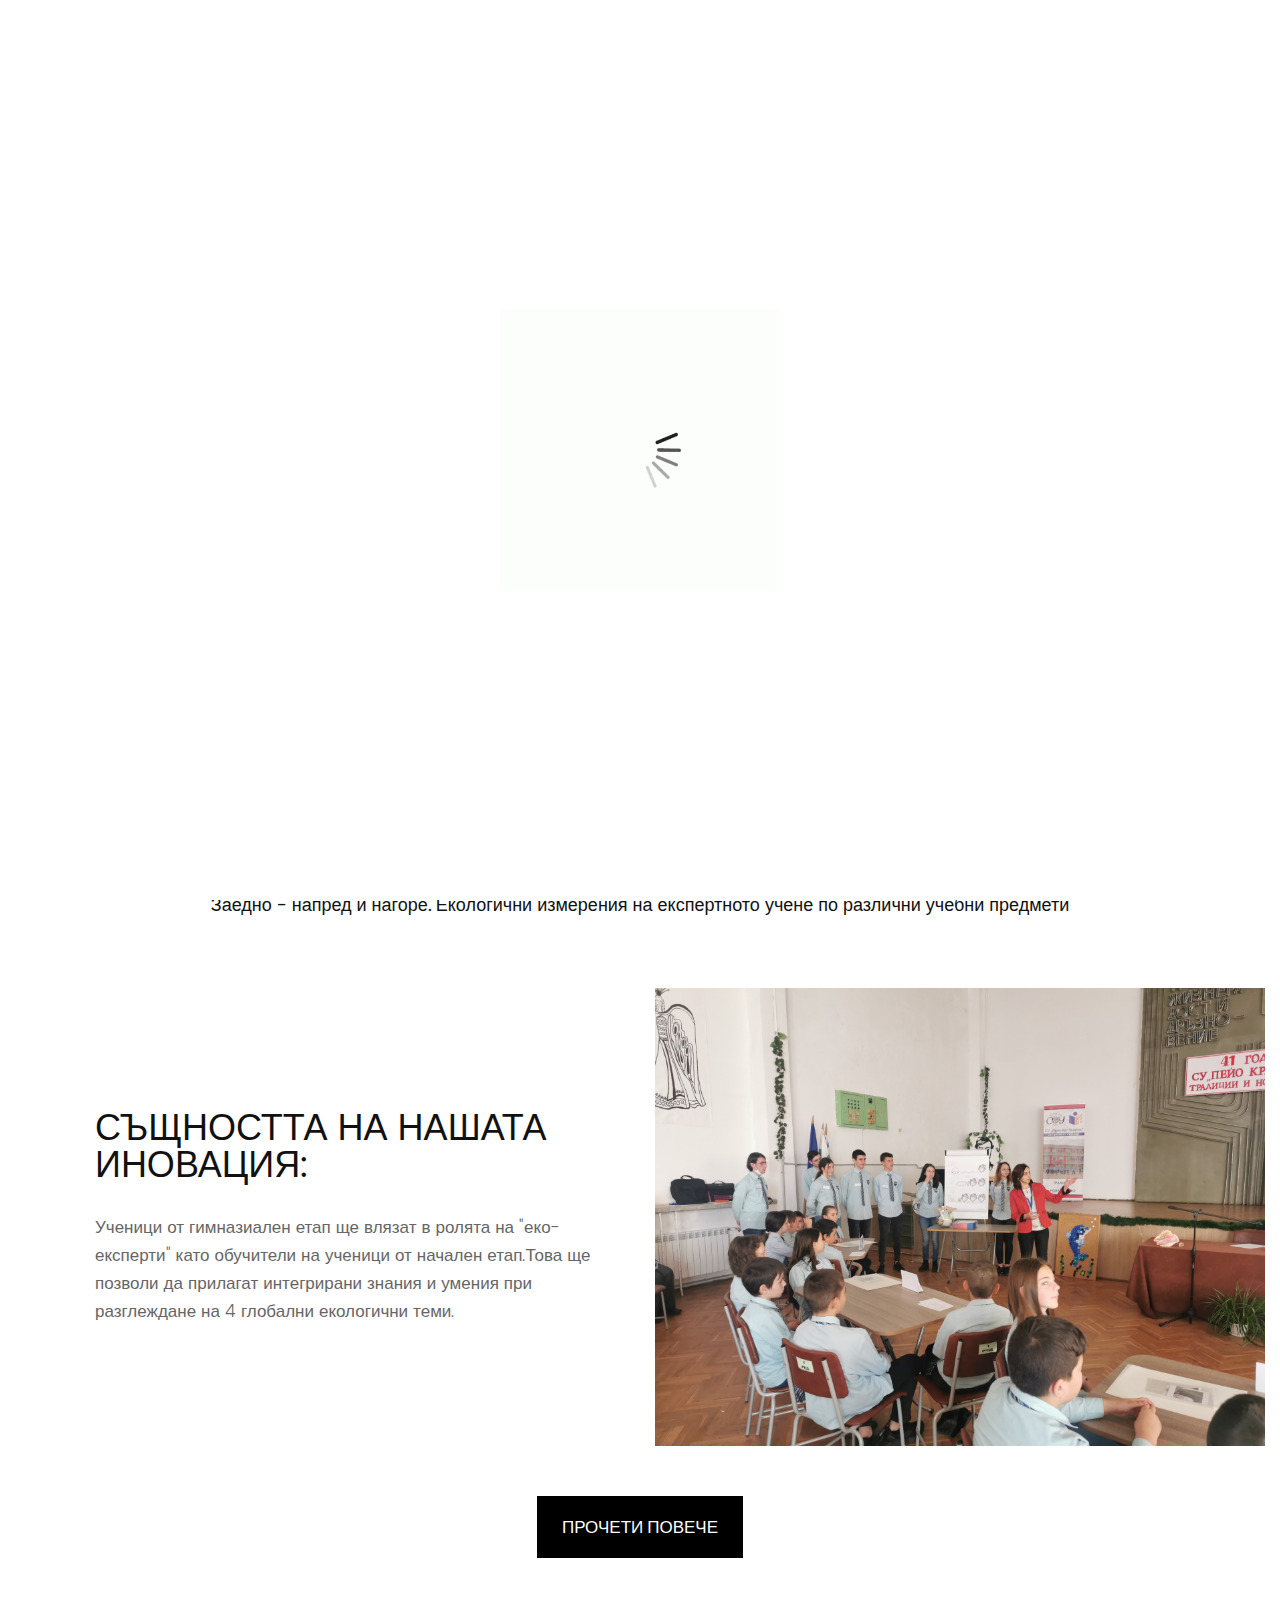
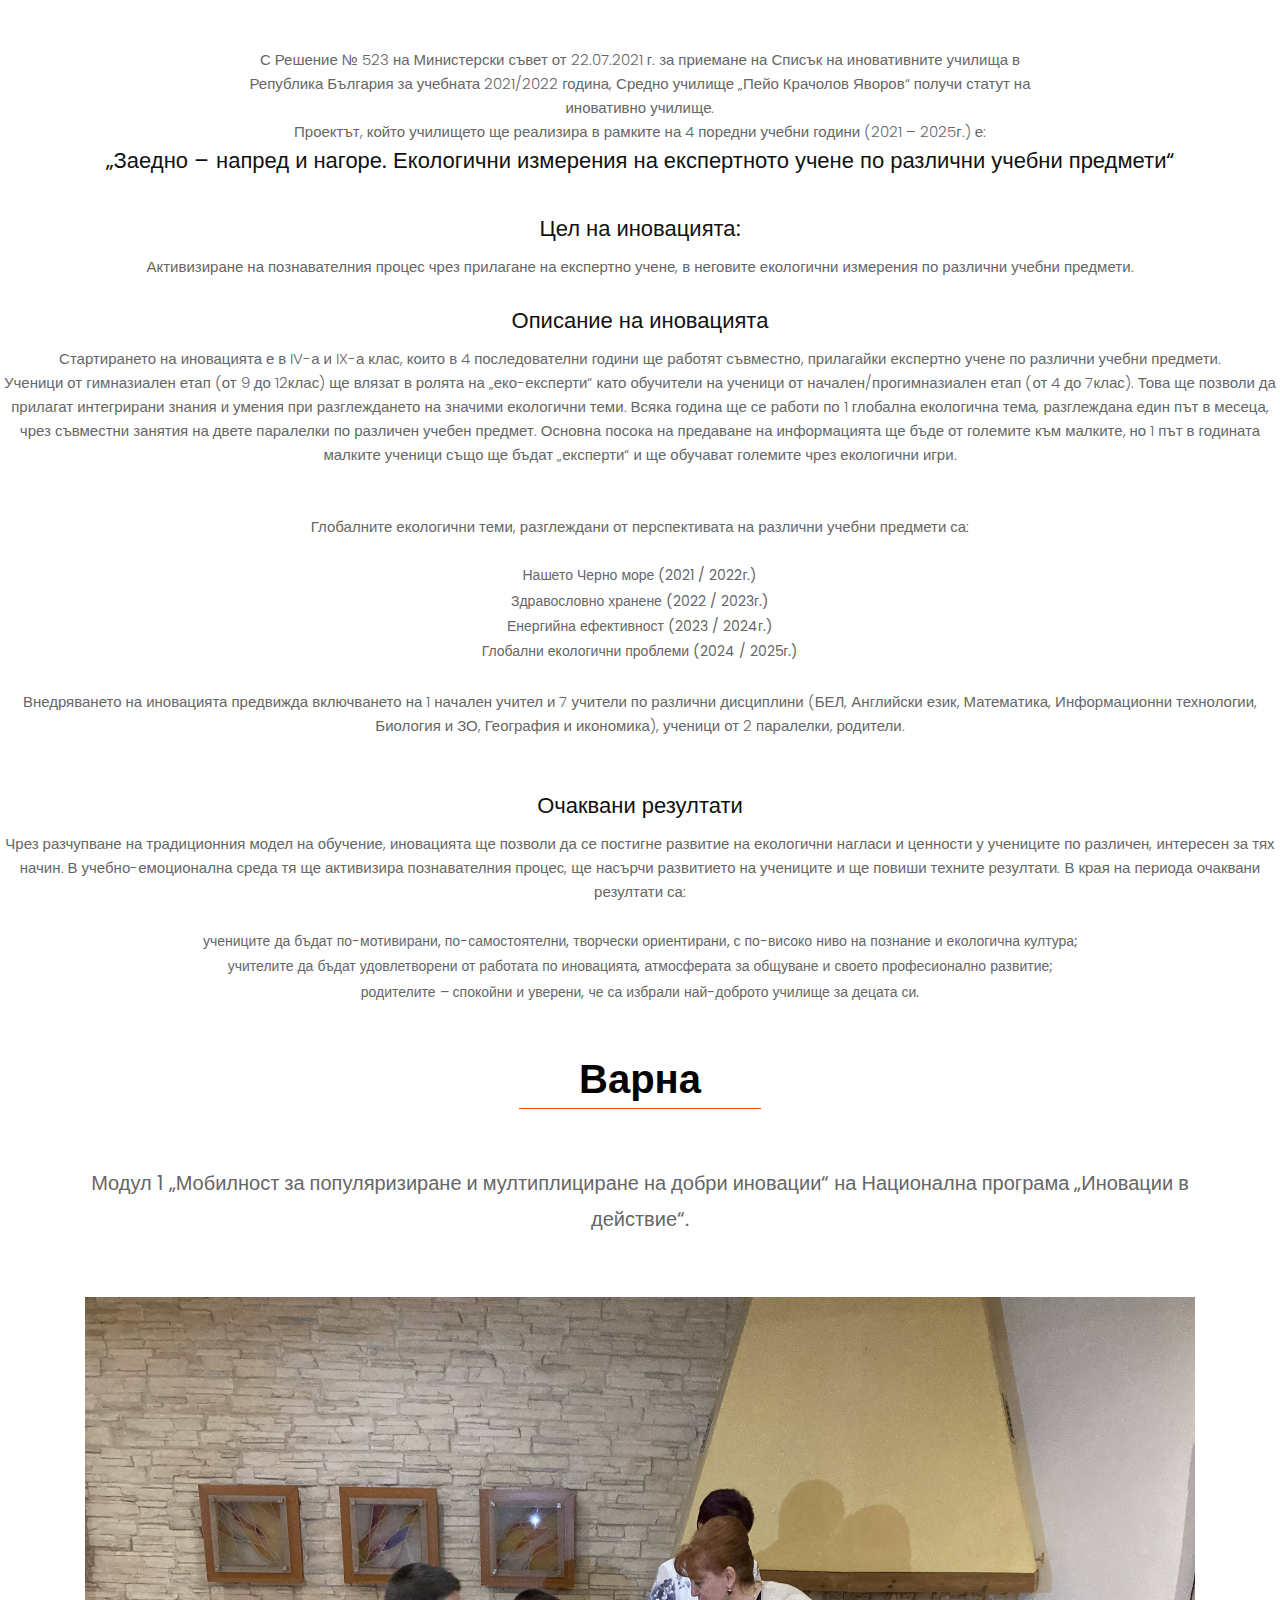
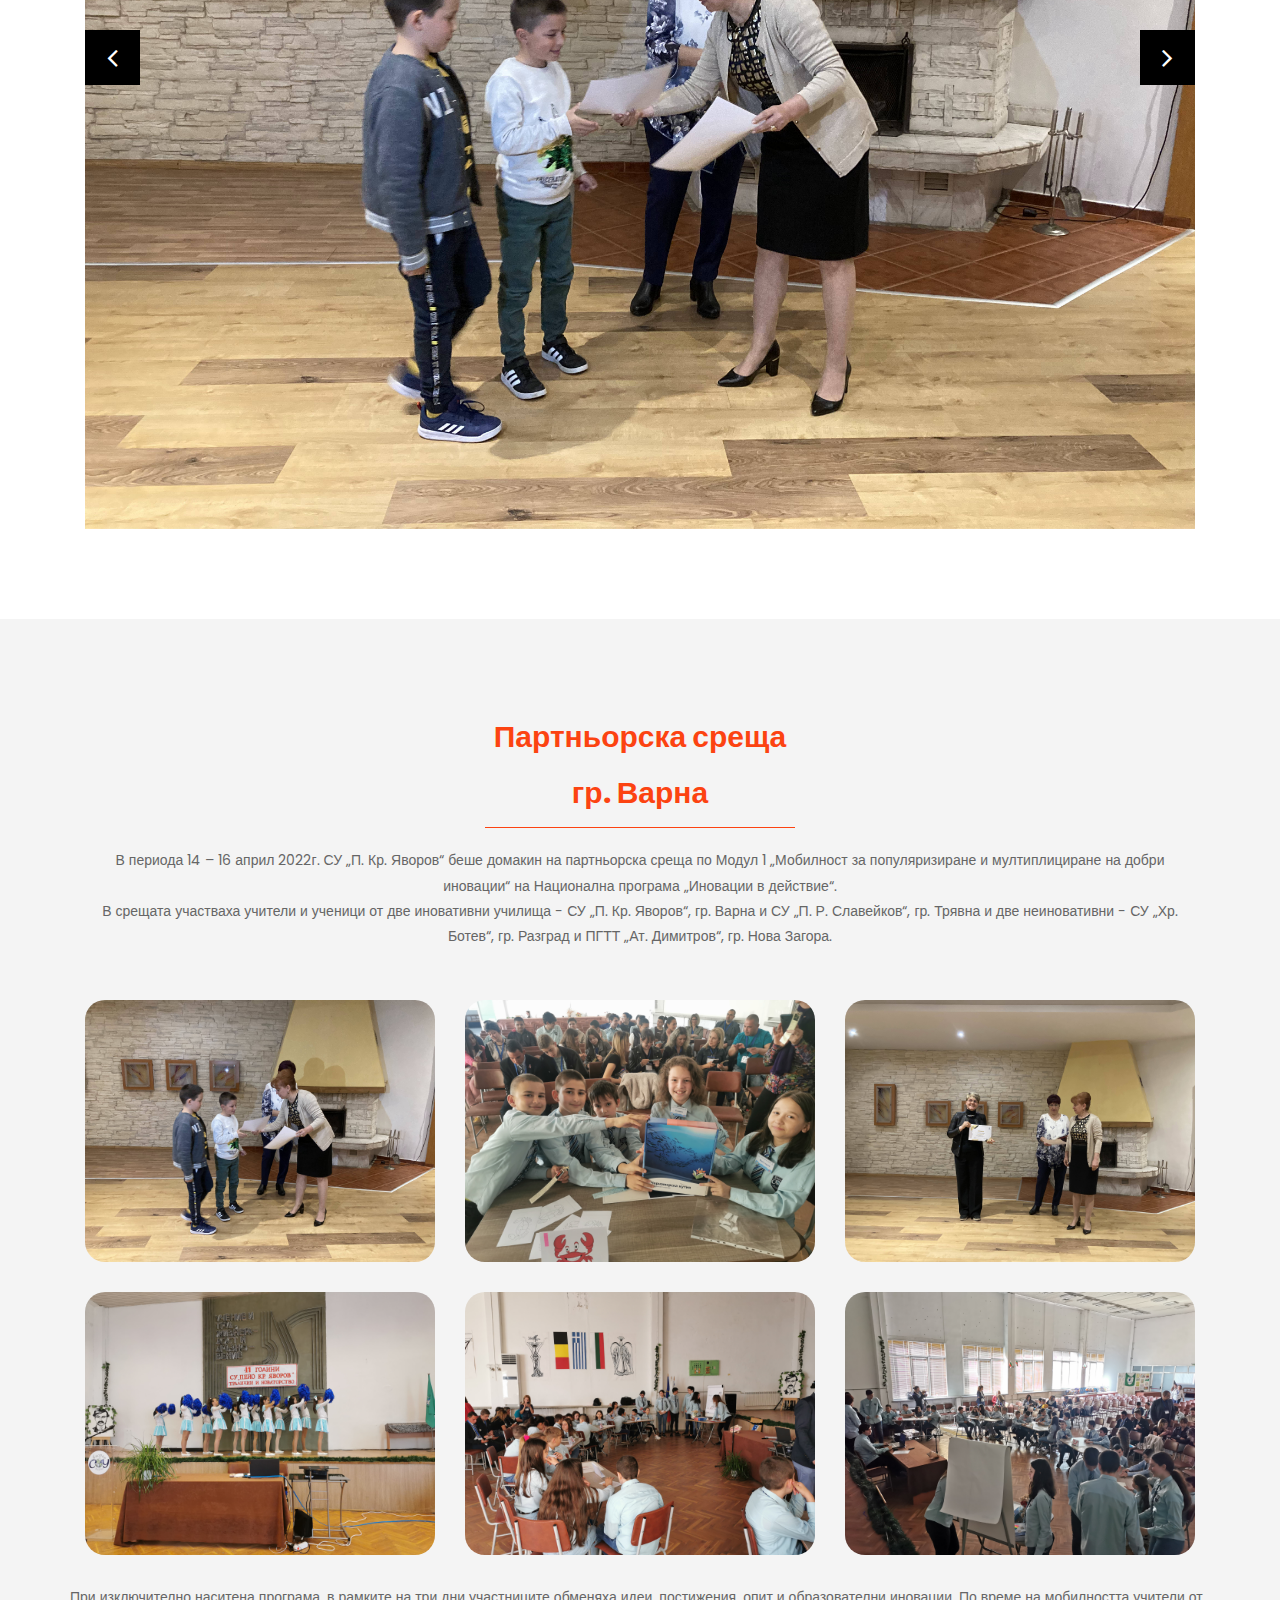
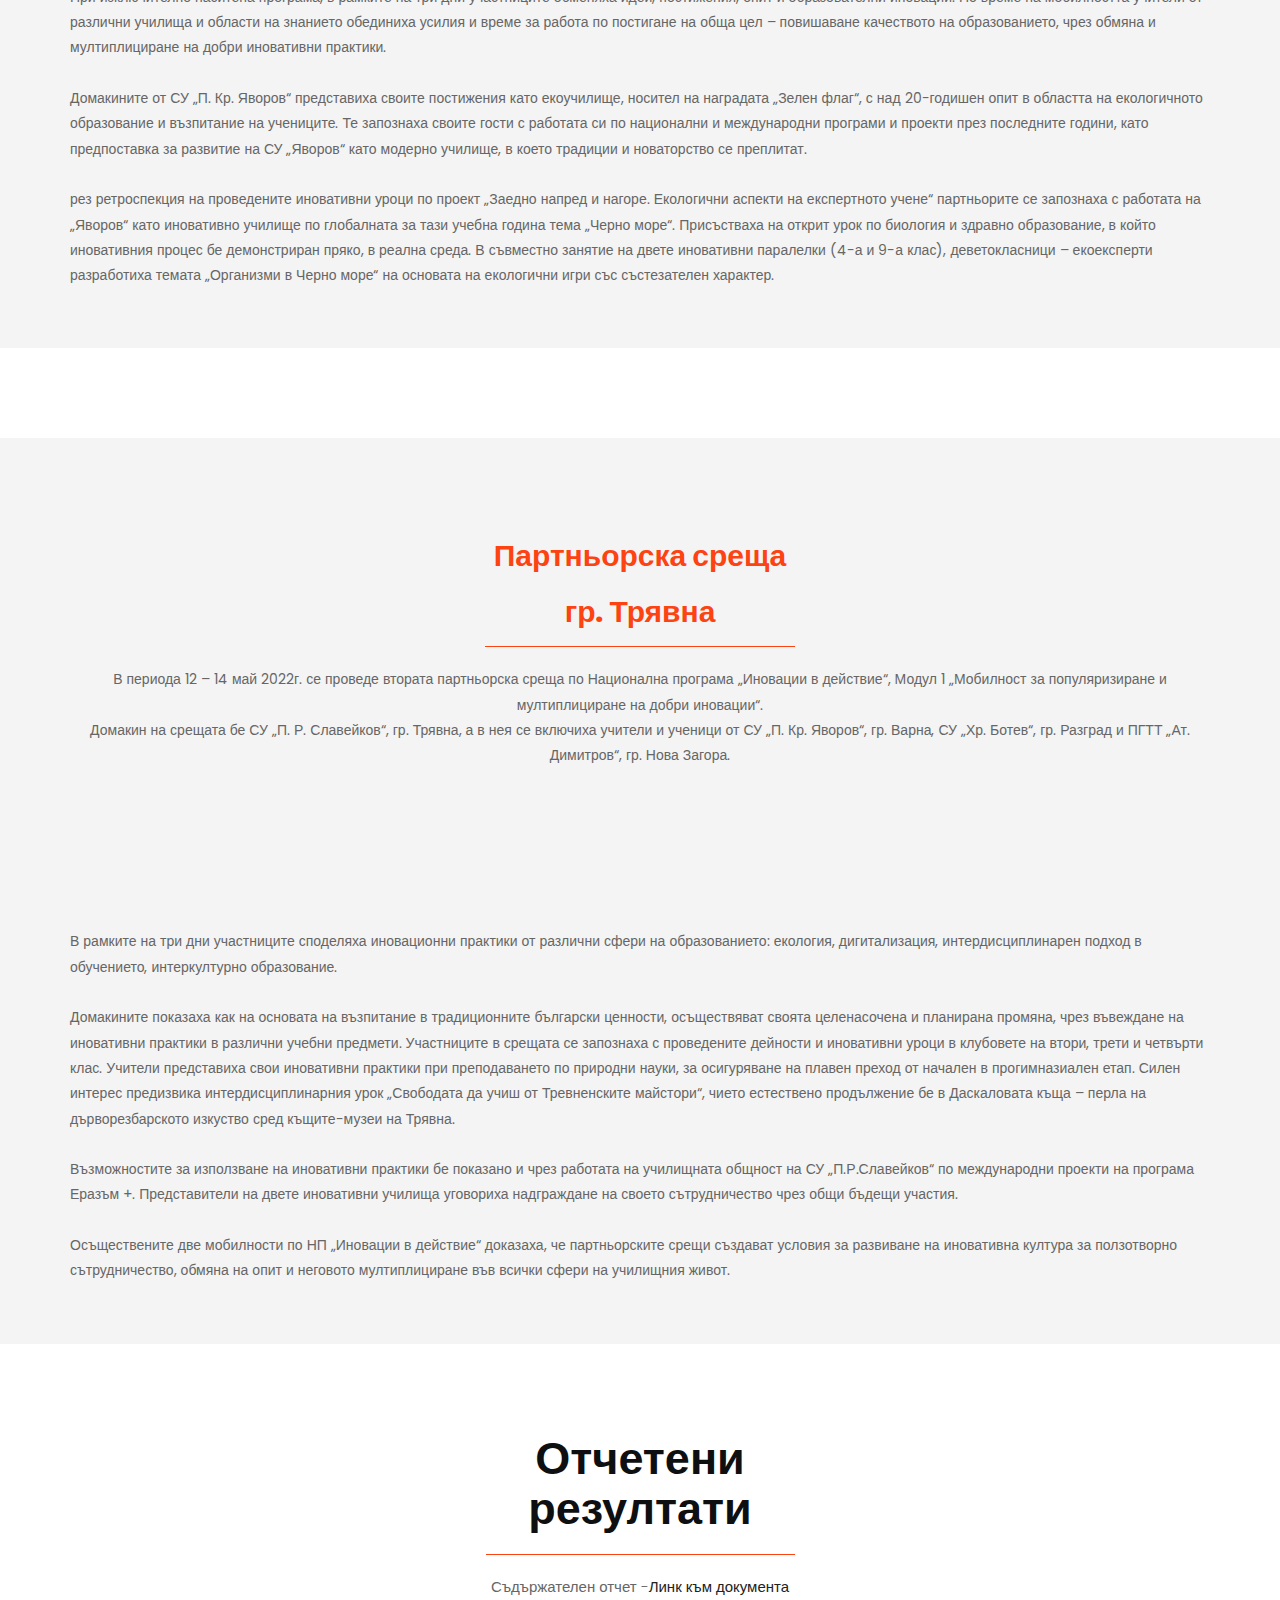
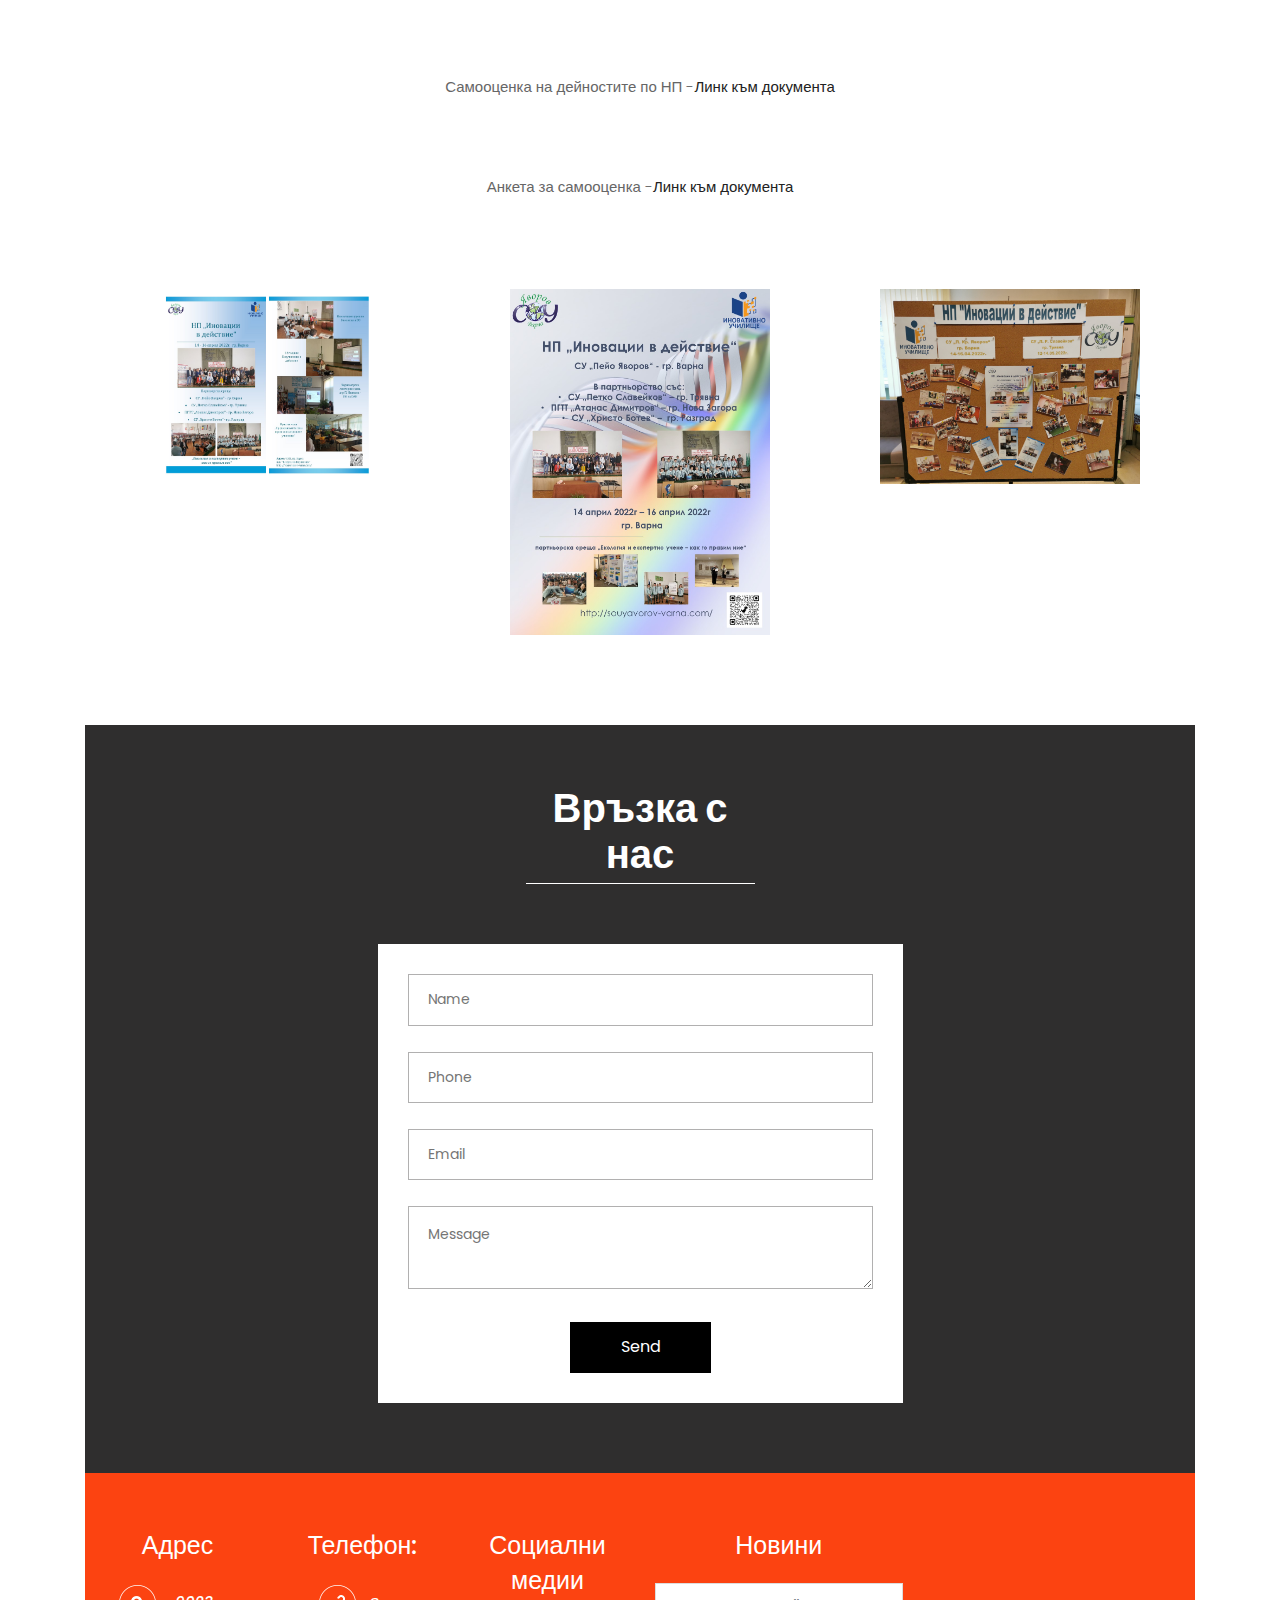
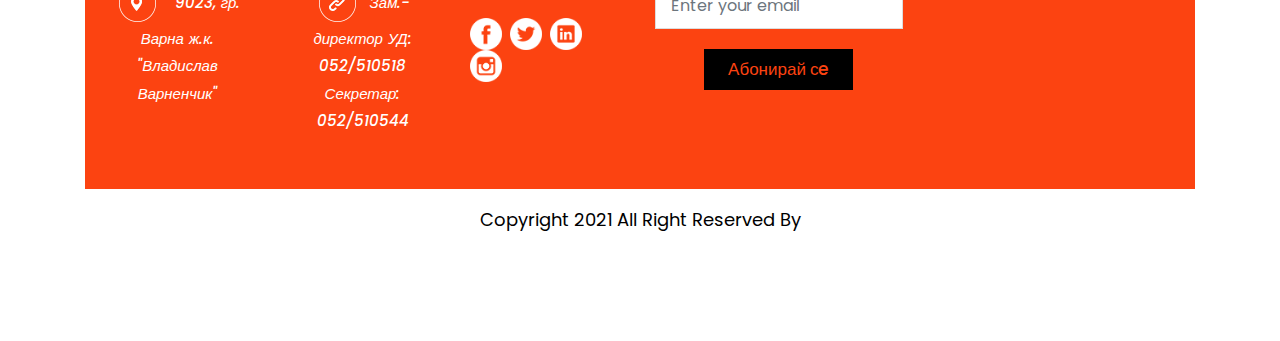
==== commit 4f77f298: "Update index.html" ====
--- a/index.html
+++ b/index.html
@@ -331,11 +331,11 @@
                <div class="col-xl-4 col-lg-4 col-md-4 col-sm-12 thumb">
                   <div class="service-box">
                      <figure>
-                        <a href="images/1.jpg" class="fancybox" rel="ligthbox">
-                        <img  src="images/1.jpg" class="zoom img-fluid "  alt="">
-                        </a>
-                        <span class="hoverle">
-                        <a href="images/1.jpg" class="fancybox" rel="ligthbox"></a>
+                        <a href="images/a.jpg" class="fancybox" rel="ligthbox">
+                        <img  src="images/a.jpg" class="zoom img-fluid "  alt="">
+                        </a>
+                        <span class="hoverle">
+                        <a href="images/a.jpg" class="fancybox" rel="ligthbox"></a>
                         </span>  
                      </figure>
                   </div>
@@ -343,22 +343,22 @@
                <div class="col-xl-4 col-lg-4 col-md-4 col-sm-12 thumb">
                   <div class="service-box">
                      <figure>
-                        <a href="images/12.jpg" class="fancybox" rel="ligthbox">
-                        <img  src="images/12.jpg" class="zoom img-fluid "  alt="">
-                        </a>
-                        <span class="hoverle">
-                        <a href="images/12.jpg" class="fancybox" rel="ligthbox">
-                     </figure>
-                  </div>
-               </div>
-               <div class="col-xl-4 col-lg-4 col-md-4 col-sm-12 thumb">
-                  <div class="service-box">
-                     <figure>
-                        <a href="images/13.jpg" class="fancybox" rel="ligthbox">
-                        <img  src="images/13.jpg" class="zoom img-fluid "  alt="">
-                        </a>
-                        <span class="hoverle">
-                        <a href="images/13.jpg" class="fancybox" rel="ligthbox"></a>
+                        <a href="images/b.jpg" class="fancybox" rel="ligthbox">
+                        <img  src="images/b.jpg" class="zoom img-fluid "  alt="">
+                        </a>
+                        <span class="hoverle">
+                        <a href="images/b.jpg" class="fancybox" rel="ligthbox">
+                     </figure>
+                  </div>
+               </div>
+               <div class="col-xl-4 col-lg-4 col-md-4 col-sm-12 thumb">
+                  <div class="service-box">
+                     <figure>
+                        <a href="images/c.jpg" class="fancybox" rel="ligthbox">
+                        <img  src="images/c.jpg" class="zoom img-fluid "  alt="">
+                        </a>
+                        <span class="hoverle">
+                        <a href="images/c.jpg" class="fancybox" rel="ligthbox"></a>
                         </span>
                      </figure>
                   </div>
@@ -366,11 +366,11 @@
                <div class="col-xl-4 col-lg-4 col-md-4 col-sm-12 thumb">
                   <div class="service-box">
                      <figure>
-                        <a href="images/14.jpg" class="fancybox" rel="ligthbox">
-                        <img  src="images/14.jpg" class="zoom img-fluid "  alt="">
-                        </a>
-                        <span class="hoverle">
-                        <a href="images/14.jpg" class="fancybox" rel="ligthbox"></a>
+                        <a href="images/d.jpg" class="fancybox" rel="ligthbox">
+                        <img  src="images/d.jpg" class="zoom img-fluid "  alt="">
+                        </a>
+                        <span class="hoverle">
+                        <a href="images/d.jpg" class="fancybox" rel="ligthbox"></a>
                         </span> 
                      </figure>
                   </div>
@@ -378,11 +378,11 @@
                <div class="col-xl-4 col-lg-4 col-md-4 col-sm-12 thumb">
                   <div class="service-box">
                      <figure>
-                        <a href="images/15.jpg" class="fancybox" rel="ligthbox">
-                        <img  src="images/15.jpg" class="zoom img-fluid "  alt="">
-                        </a>
-                        <span class="hoverle">
-                        <a href="images/15.jpg" class="fancybox" rel="ligthbox"></a>
+                        <a href="images/e.jpg" class="fancybox" rel="ligthbox">
+                        <img  src="images/e.jpg" class="zoom img-fluid "  alt="">
+                        </a>
+                        <span class="hoverle">
+                        <a href="images/e.jpg" class="fancybox" rel="ligthbox"></a>
                         </span> 
                      </figure>
                   </div>
@@ -390,11 +390,11 @@
                <div class="col-xl-4 col-lg-4 col-md-4 col-sm-12 thumb">
                   <div class="service-box">
                      <figure>
-                        <a href="images/16.jpg" class="fancybox" rel="ligthbox">
-                        <img  src="images/16.jpg" class="zoom img-fluid "  alt="">
-                        </a>
-                        <span class="hoverle">
-                        <a href="images/16.jpg" class="fancybox" rel="ligthbox"></a>
+                        <a href="images/f.jpg" class="fancybox" rel="ligthbox">
+                        <img  src="images/f.jpg" class="zoom img-fluid "  alt="">
+                        </a>
+                        <span class="hoverle">
+                        <a href="images/f.jpg" class="fancybox" rel="ligthbox"></a>
                         </span>
                      </figure>
                   </div>
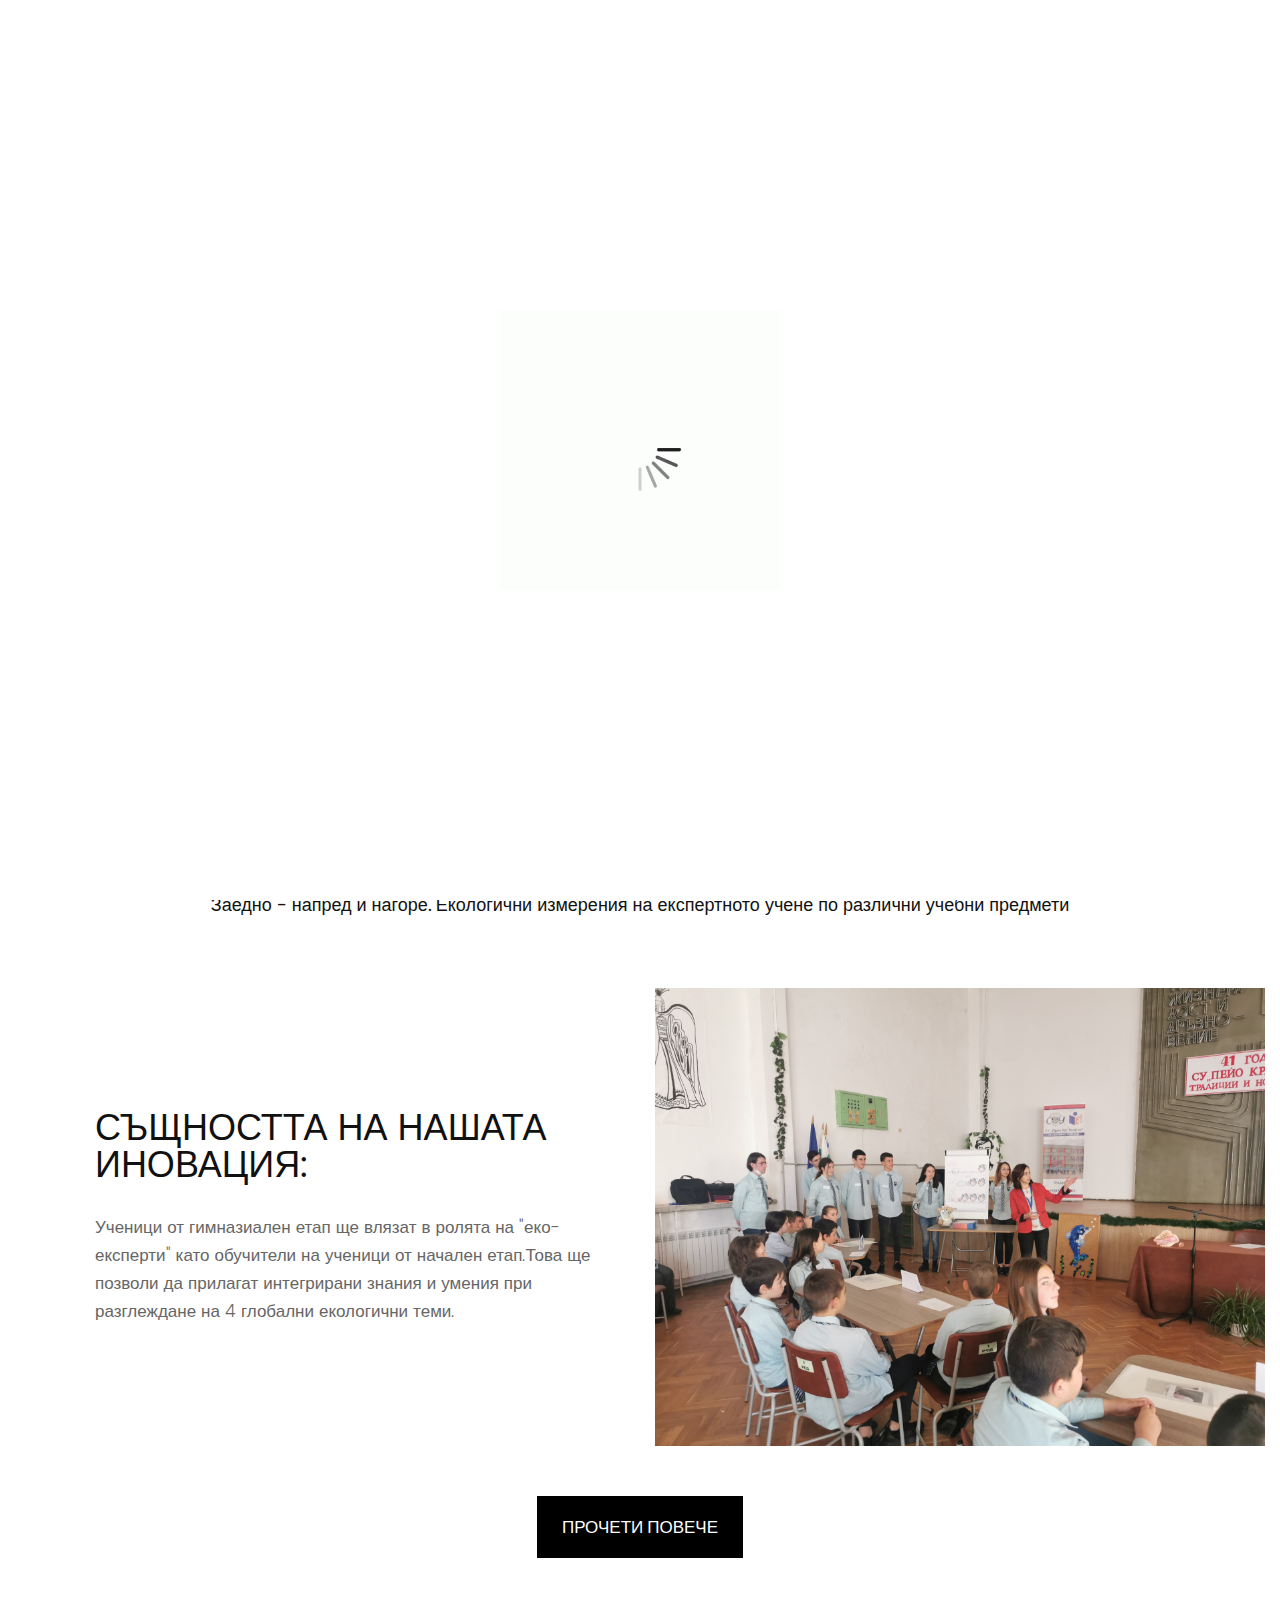
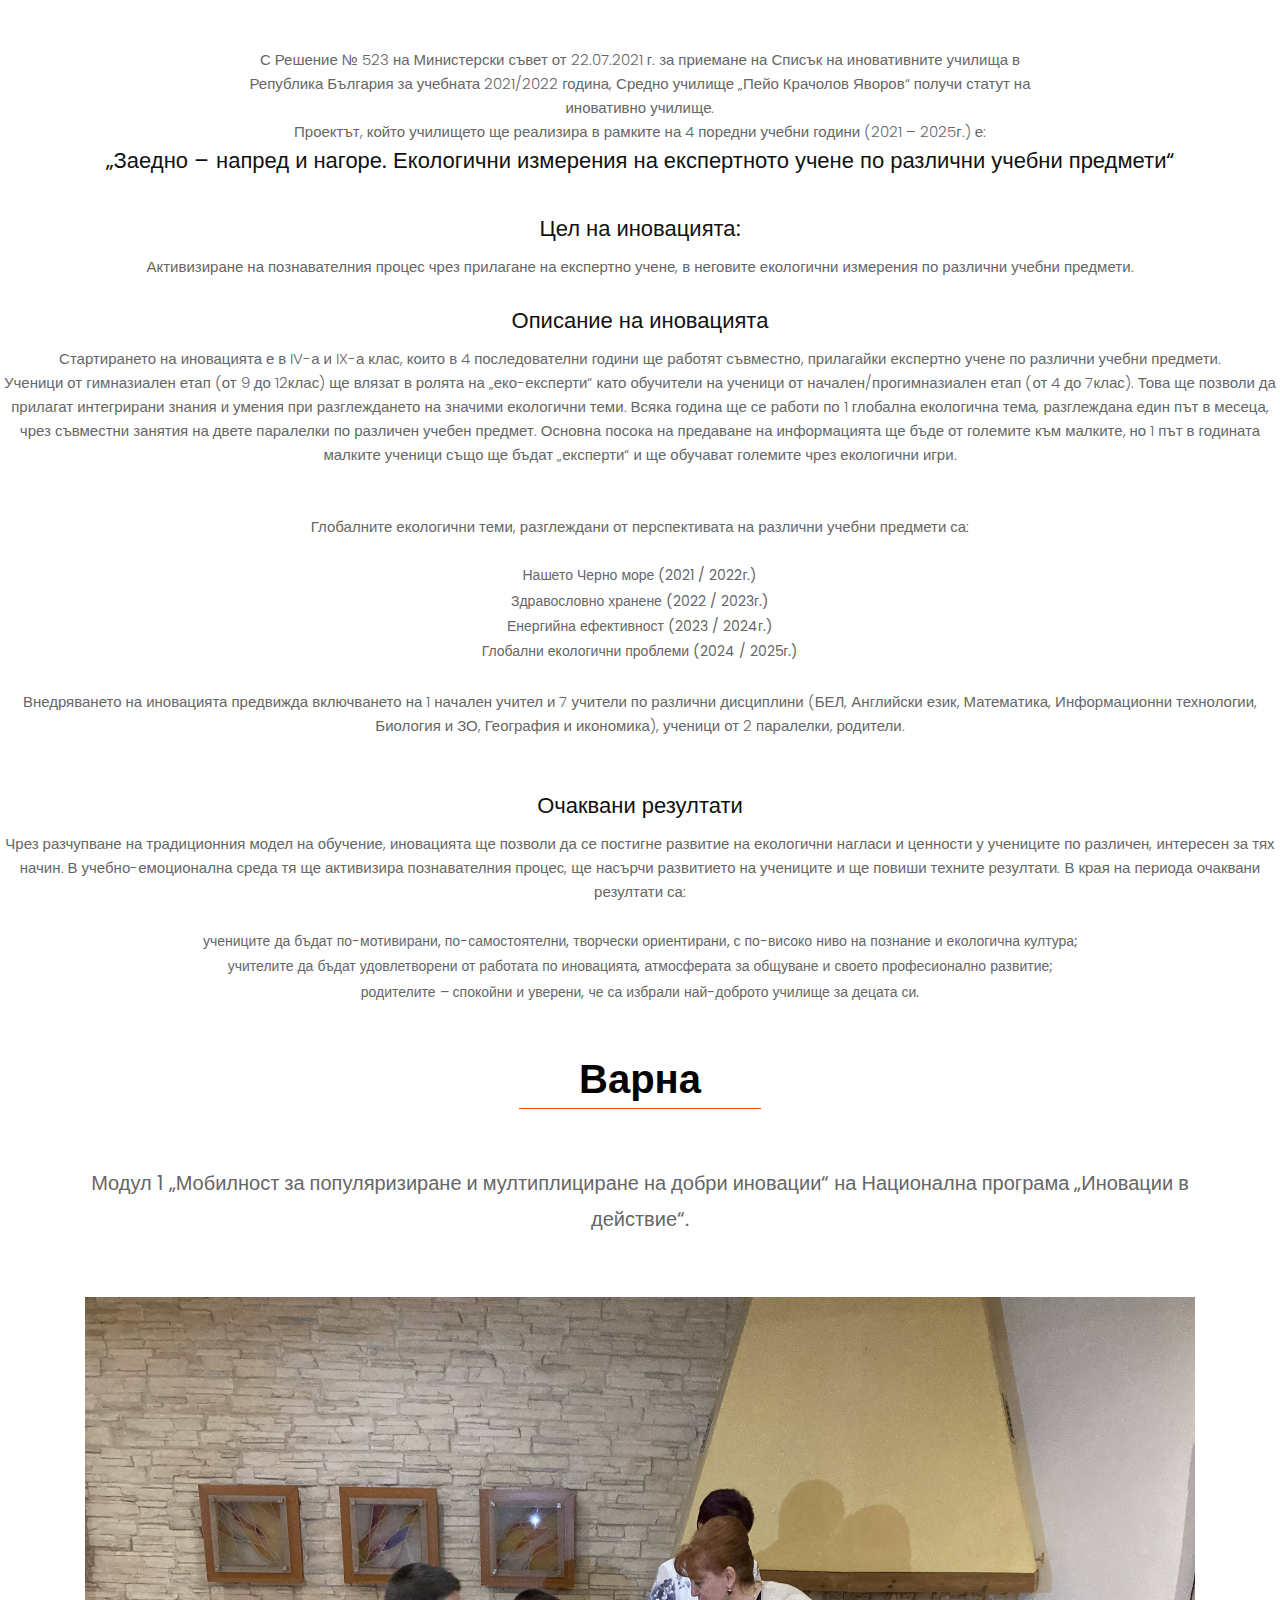
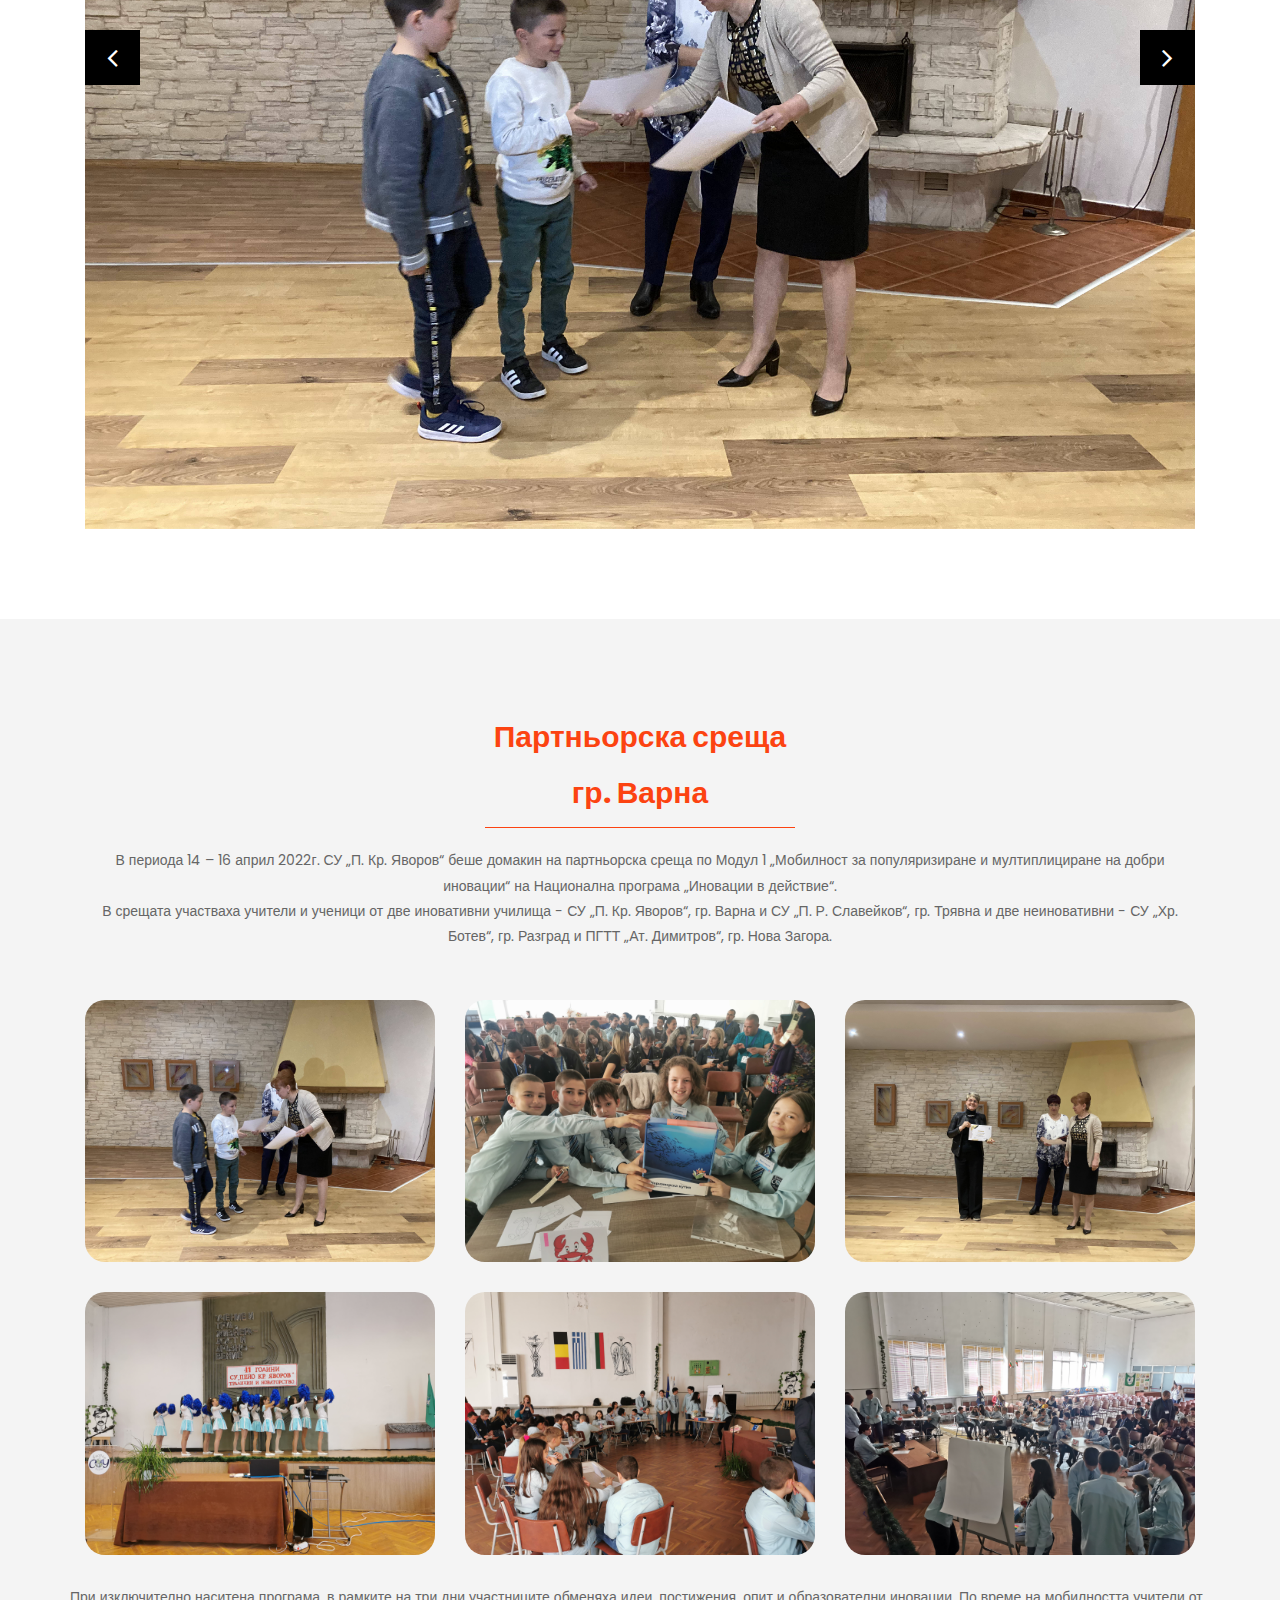
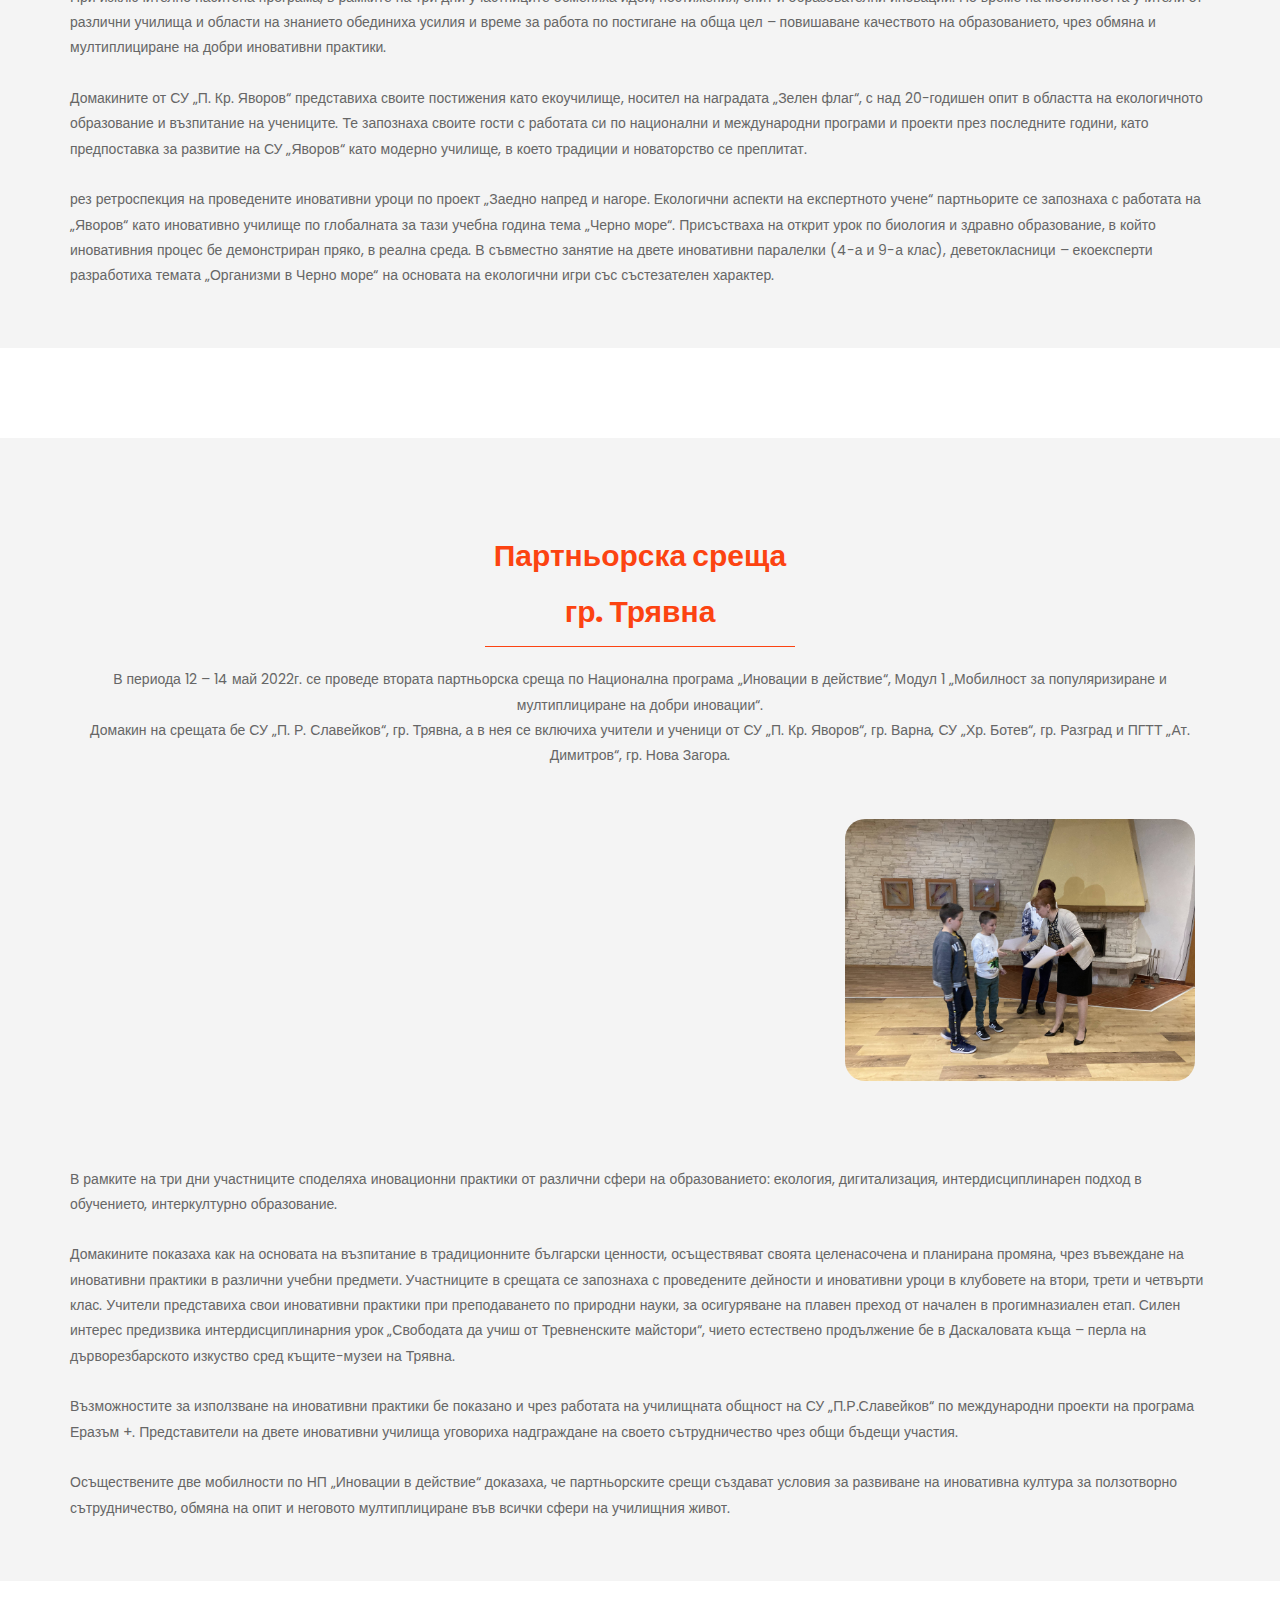
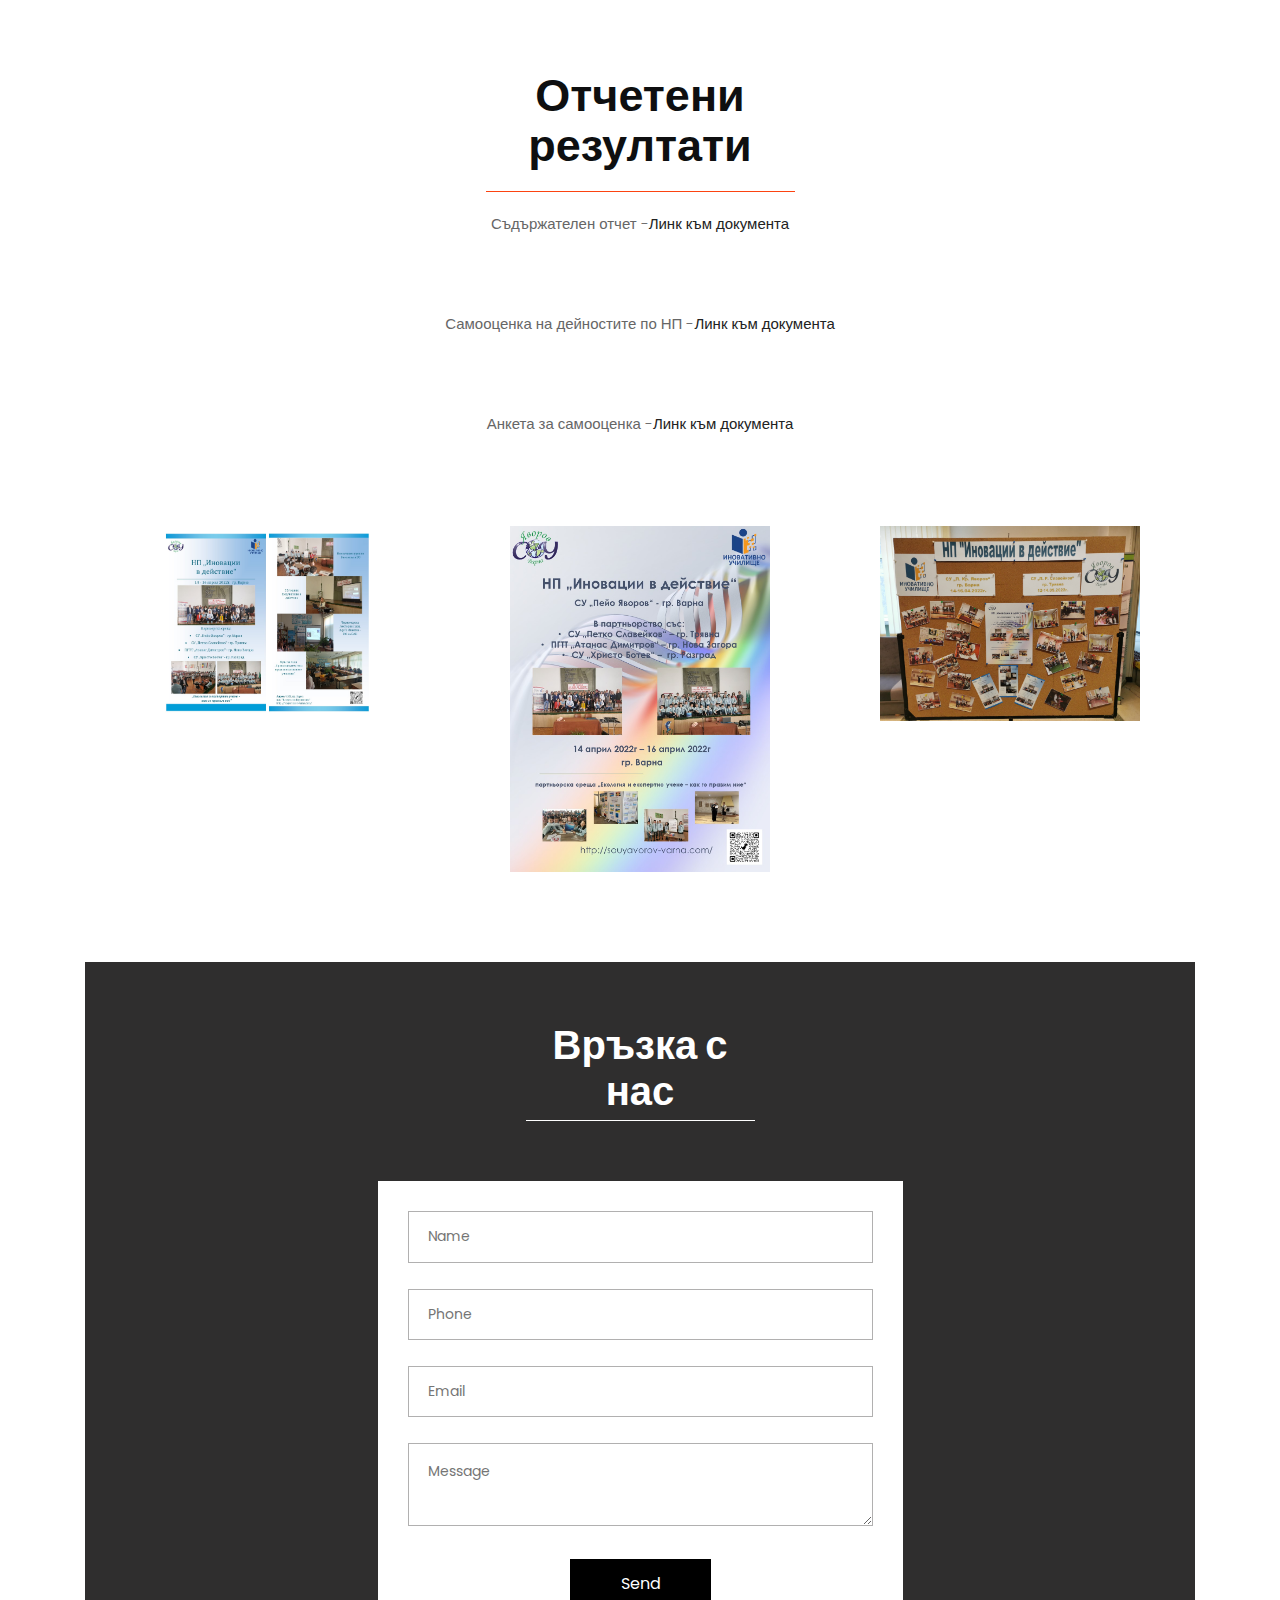
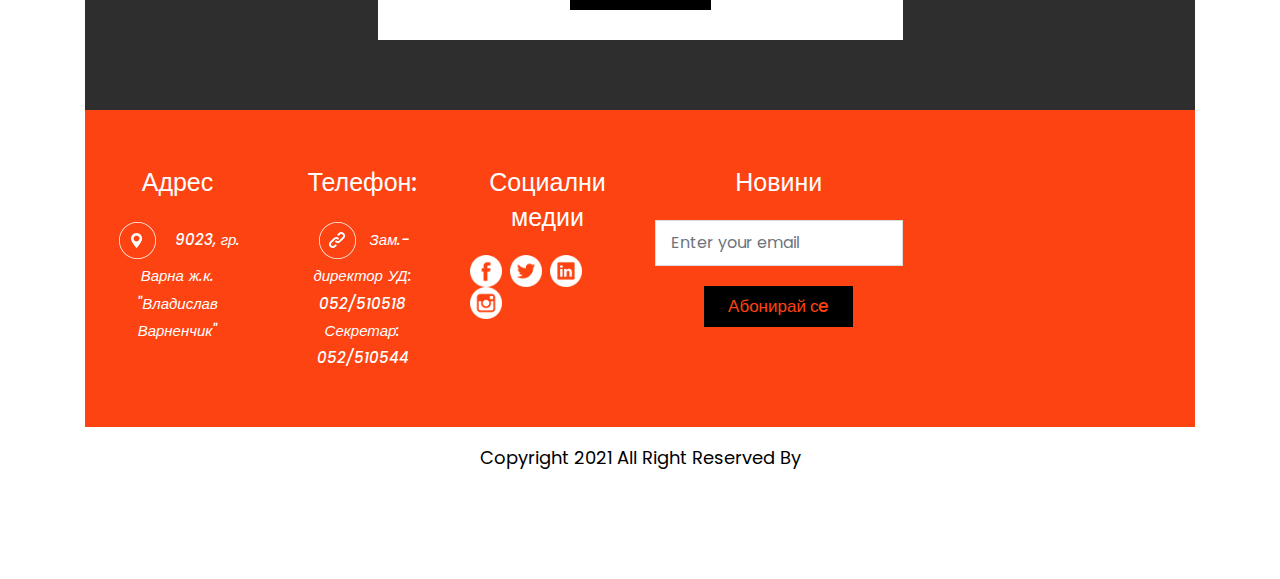
==== commit cae043aa: "Update index.html" ====
--- a/index.html
+++ b/index.html
@@ -331,11 +331,11 @@
                <div class="col-xl-4 col-lg-4 col-md-4 col-sm-12 thumb">
                   <div class="service-box">
                      <figure>
-                        <a href="images/a.jpg" class="fancybox" rel="ligthbox">
-                        <img  src="images/a.jpg" class="zoom img-fluid "  alt="">
-                        </a>
-                        <span class="hoverle">
-                        <a href="images/a.jpg" class="fancybox" rel="ligthbox"></a>
+                        <a href="images/a.png" class="fancybox" rel="ligthbox">
+                        <img  src="images/a.png" class="zoom img-fluid "  alt="">
+                        </a>
+                        <span class="hoverle">
+                        <a href="images/a.png" class="fancybox" rel="ligthbox"></a>
                         </span>  
                      </figure>
                   </div>
@@ -343,22 +343,22 @@
                <div class="col-xl-4 col-lg-4 col-md-4 col-sm-12 thumb">
                   <div class="service-box">
                      <figure>
-                        <a href="images/b.jpg" class="fancybox" rel="ligthbox">
-                        <img  src="images/b.jpg" class="zoom img-fluid "  alt="">
-                        </a>
-                        <span class="hoverle">
-                        <a href="images/b.jpg" class="fancybox" rel="ligthbox">
-                     </figure>
-                  </div>
-               </div>
-               <div class="col-xl-4 col-lg-4 col-md-4 col-sm-12 thumb">
-                  <div class="service-box">
-                     <figure>
-                        <a href="images/c.jpg" class="fancybox" rel="ligthbox">
-                        <img  src="images/c.jpg" class="zoom img-fluid "  alt="">
-                        </a>
-                        <span class="hoverle">
-                        <a href="images/c.jpg" class="fancybox" rel="ligthbox"></a>
+                        <a href="images/b.png" class="fancybox" rel="ligthbox">
+                        <img  src="images/b.png" class="zoom img-fluid "  alt="">
+                        </a>
+                        <span class="hoverle">
+                        <a href="images/b.png" class="fancybox" rel="ligthbox">
+                     </figure>
+                  </div>
+               </div>
+               <div class="col-xl-4 col-lg-4 col-md-4 col-sm-12 thumb">
+                  <div class="service-box">
+                     <figure>
+                        <a href="images/1.jpg" class="fancybox" rel="ligthbox">
+                        <img  src="images/1.jpg" class="zoom img-fluid "  alt="">
+                        </a>
+                        <span class="hoverle">
+                        <a href="images/1.jpg" class="fancybox" rel="ligthbox"></a>
                         </span>
                      </figure>
                   </div>
@@ -366,11 +366,11 @@
                <div class="col-xl-4 col-lg-4 col-md-4 col-sm-12 thumb">
                   <div class="service-box">
                      <figure>
-                        <a href="images/d.jpg" class="fancybox" rel="ligthbox">
-                        <img  src="images/d.jpg" class="zoom img-fluid "  alt="">
-                        </a>
-                        <span class="hoverle">
-                        <a href="images/d.jpg" class="fancybox" rel="ligthbox"></a>
+                        <a href="images/d.png" class="fancybox" rel="ligthbox">
+                        <img  src="images/d.png" class="zoom img-fluid "  alt="">
+                        </a>
+                        <span class="hoverle">
+                        <a href="images/d.png" class="fancybox" rel="ligthbox"></a>
                         </span> 
                      </figure>
                   </div>
@@ -378,11 +378,11 @@
                <div class="col-xl-4 col-lg-4 col-md-4 col-sm-12 thumb">
                   <div class="service-box">
                      <figure>
-                        <a href="images/e.jpg" class="fancybox" rel="ligthbox">
-                        <img  src="images/e.jpg" class="zoom img-fluid "  alt="">
-                        </a>
-                        <span class="hoverle">
-                        <a href="images/e.jpg" class="fancybox" rel="ligthbox"></a>
+                        <a href="images/e.png" class="fancybox" rel="ligthbox">
+                        <img  src="images/e.png" class="zoom img-fluid "  alt="">
+                        </a>
+                        <span class="hoverle">
+                        <a href="images/e.png" class="fancybox" rel="ligthbox"></a>
                         </span> 
                      </figure>
                   </div>
@@ -390,11 +390,11 @@
                <div class="col-xl-4 col-lg-4 col-md-4 col-sm-12 thumb">
                   <div class="service-box">
                      <figure>
-                        <a href="images/f.jpg" class="fancybox" rel="ligthbox">
-                        <img  src="images/f.jpg" class="zoom img-fluid "  alt="">
-                        </a>
-                        <span class="hoverle">
-                        <a href="images/f.jpg" class="fancybox" rel="ligthbox"></a>
+                        <a href="images/f.png" class="fancybox" rel="ligthbox">
+                        <img  src="images/f.png" class="zoom img-fluid "  alt="">
+                        </a>
+                        <span class="hoverle">
+                        <a href="images/f.png" class="fancybox" rel="ligthbox"></a>
                         </span>
                      </figure>
                   </div>
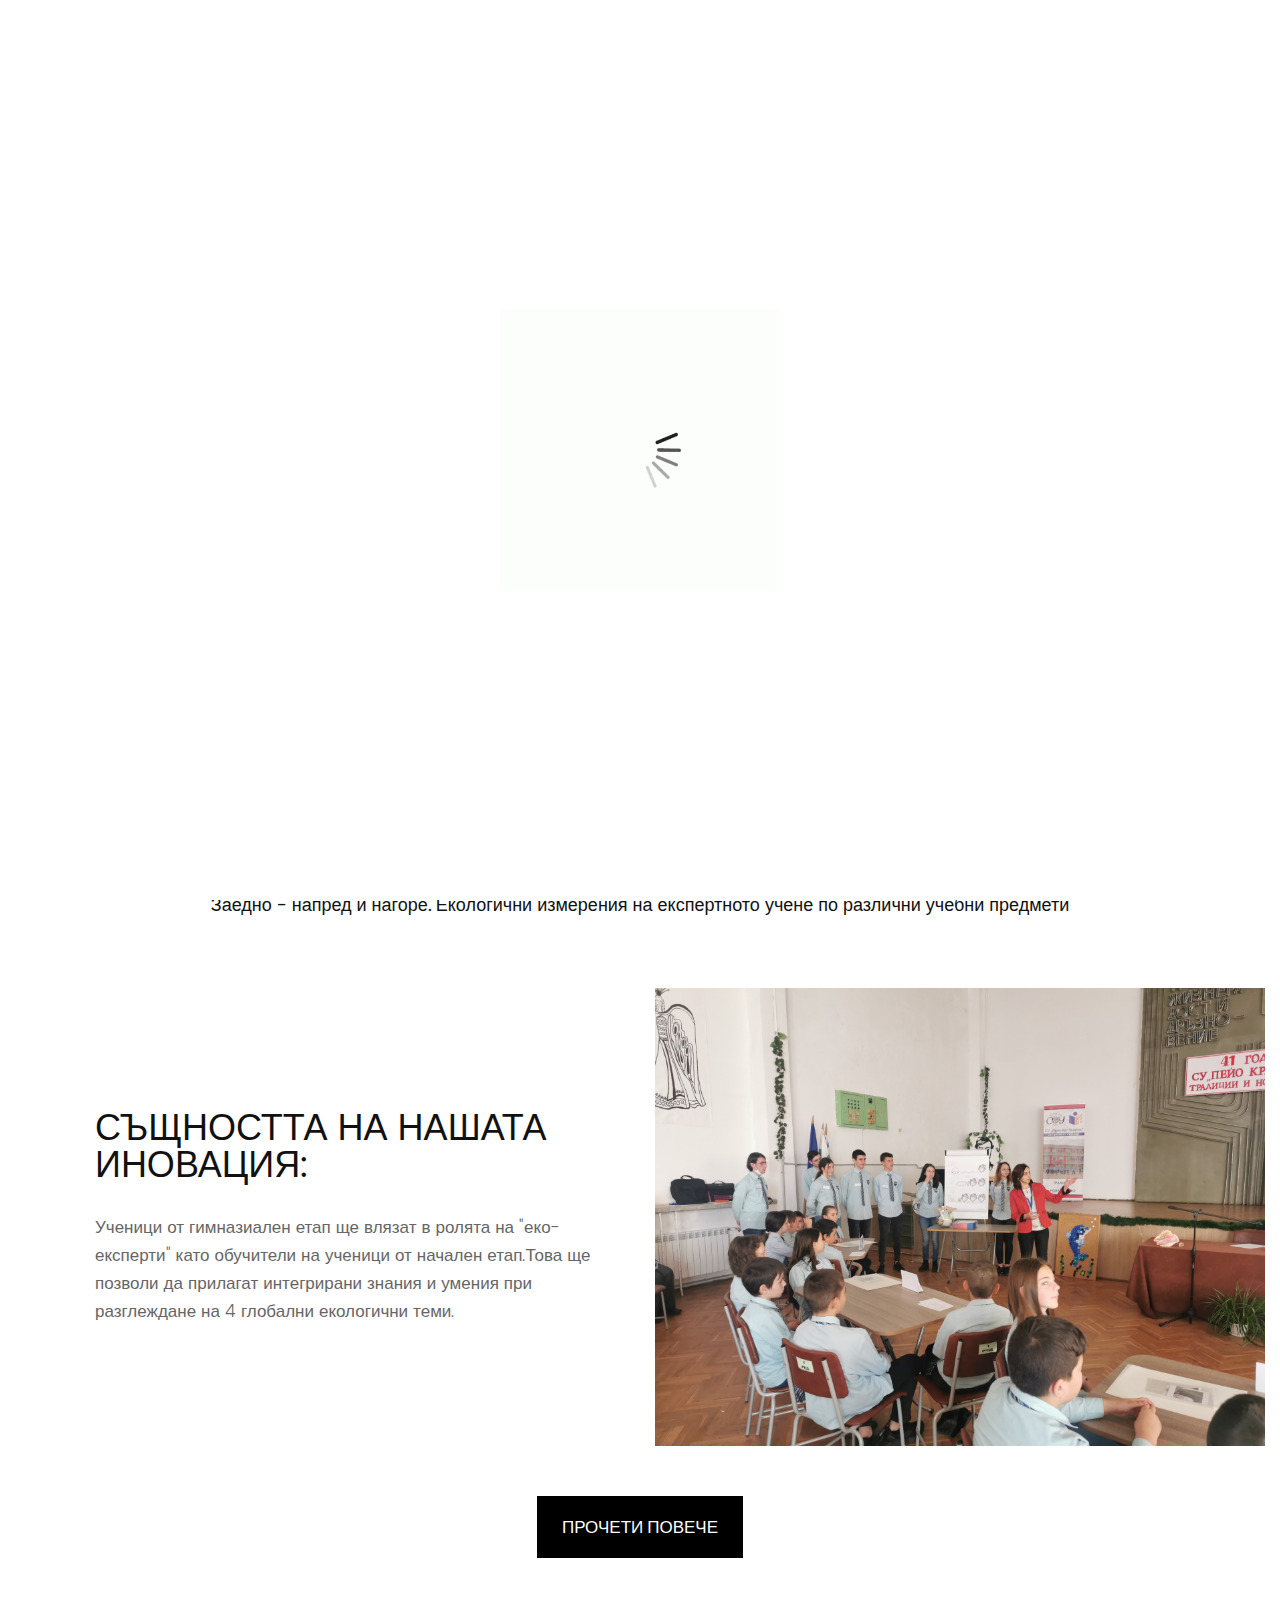
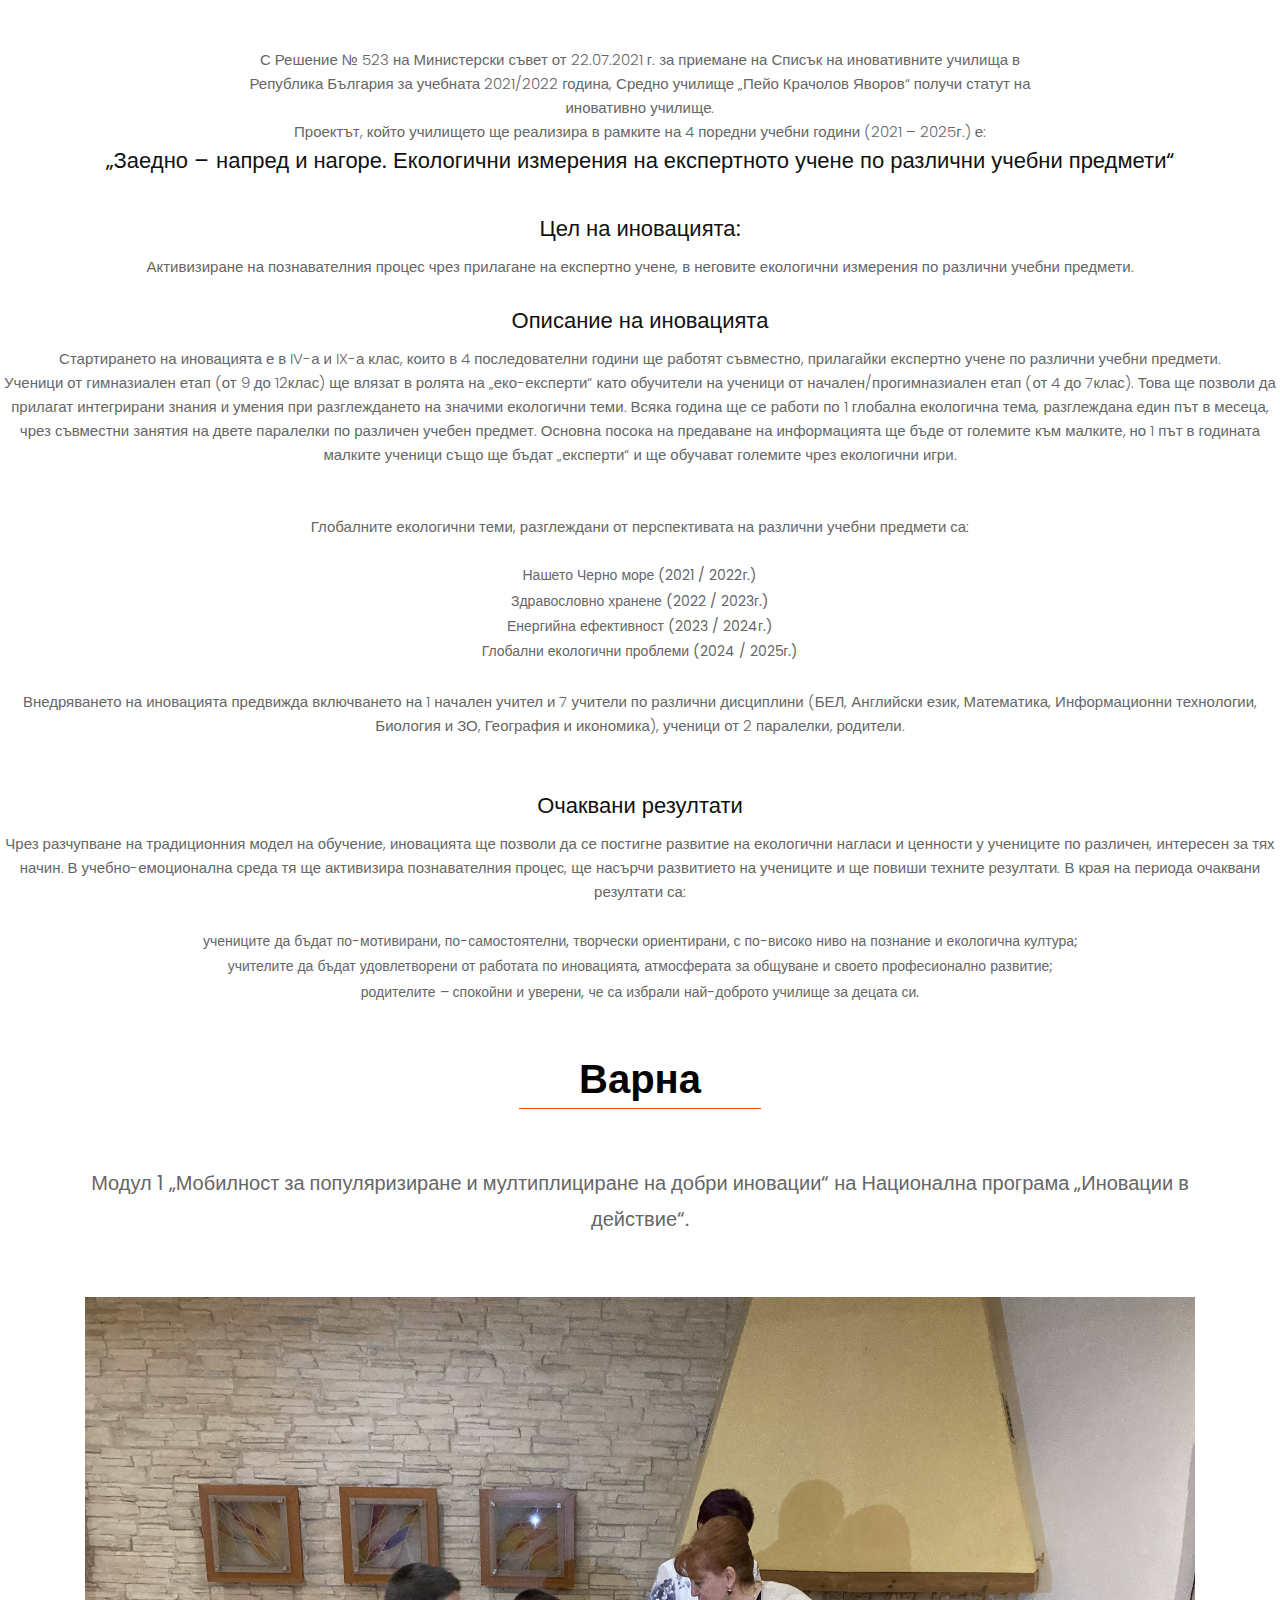
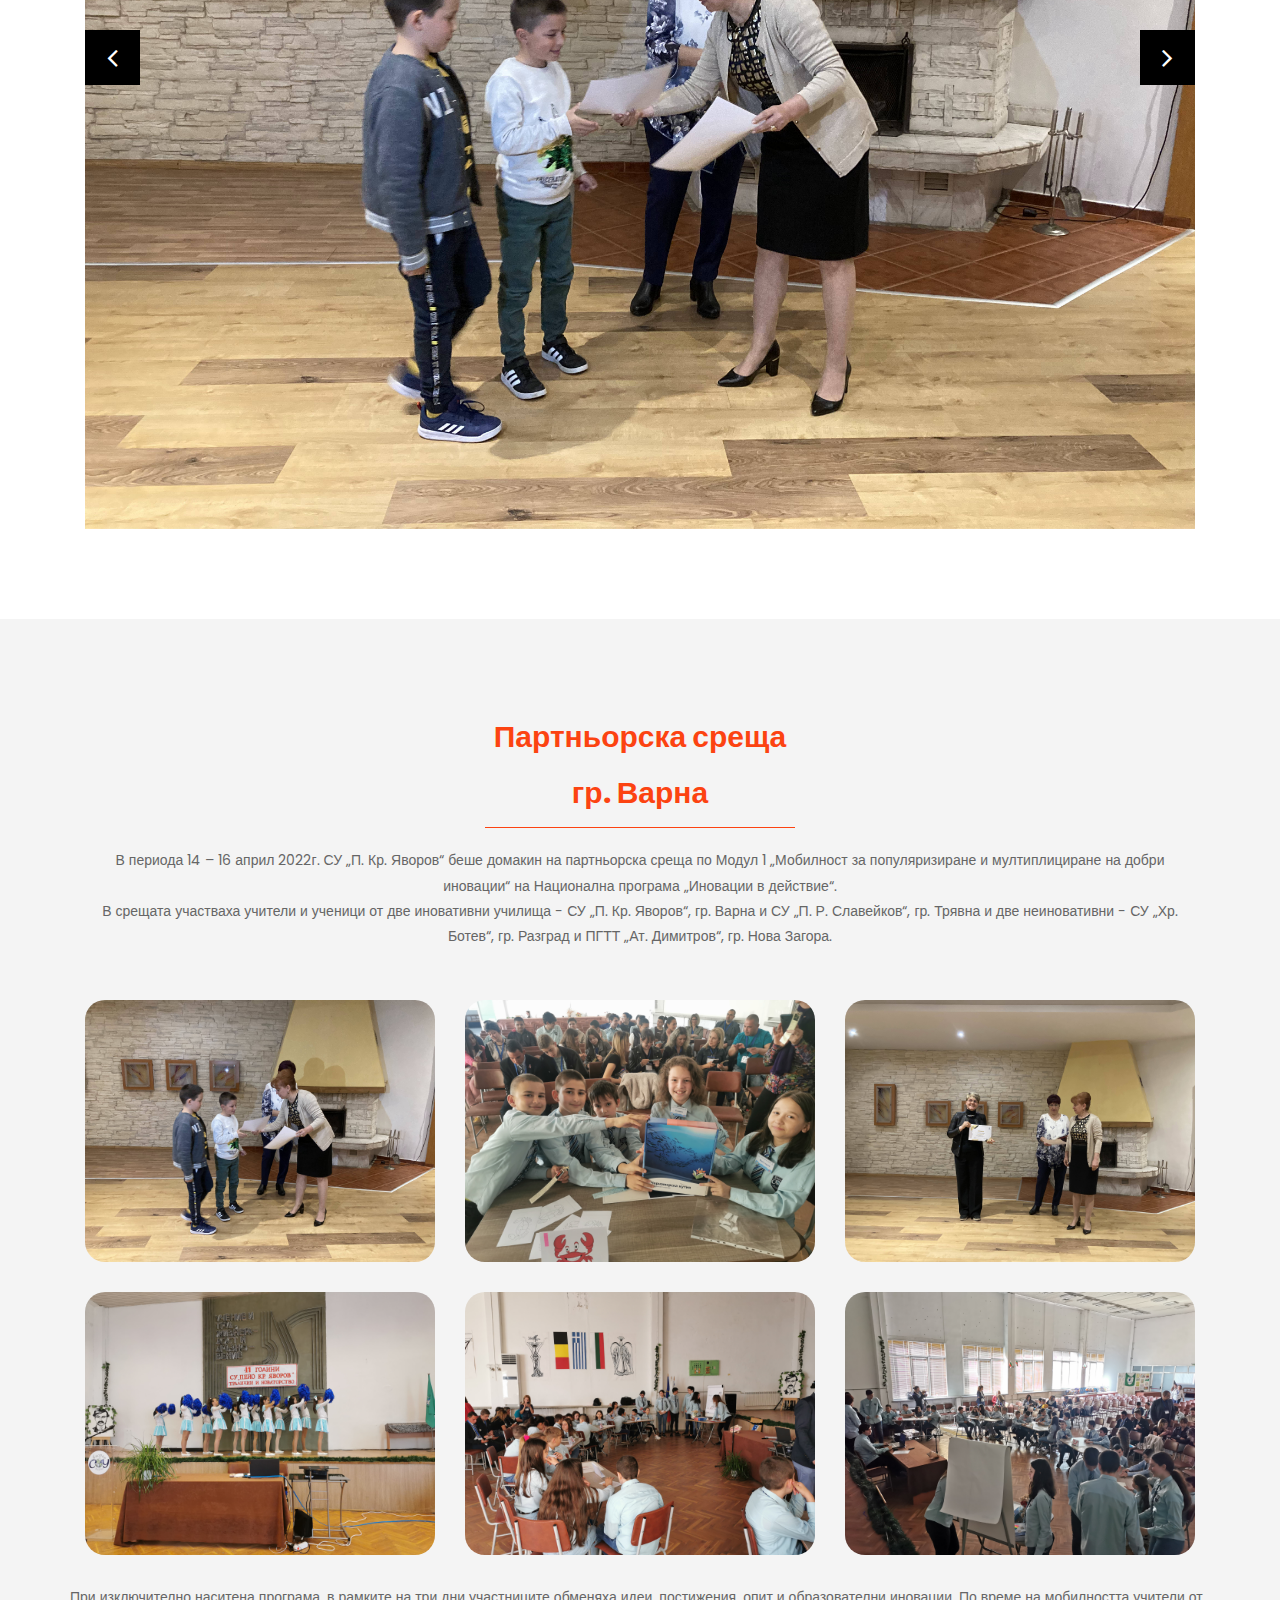
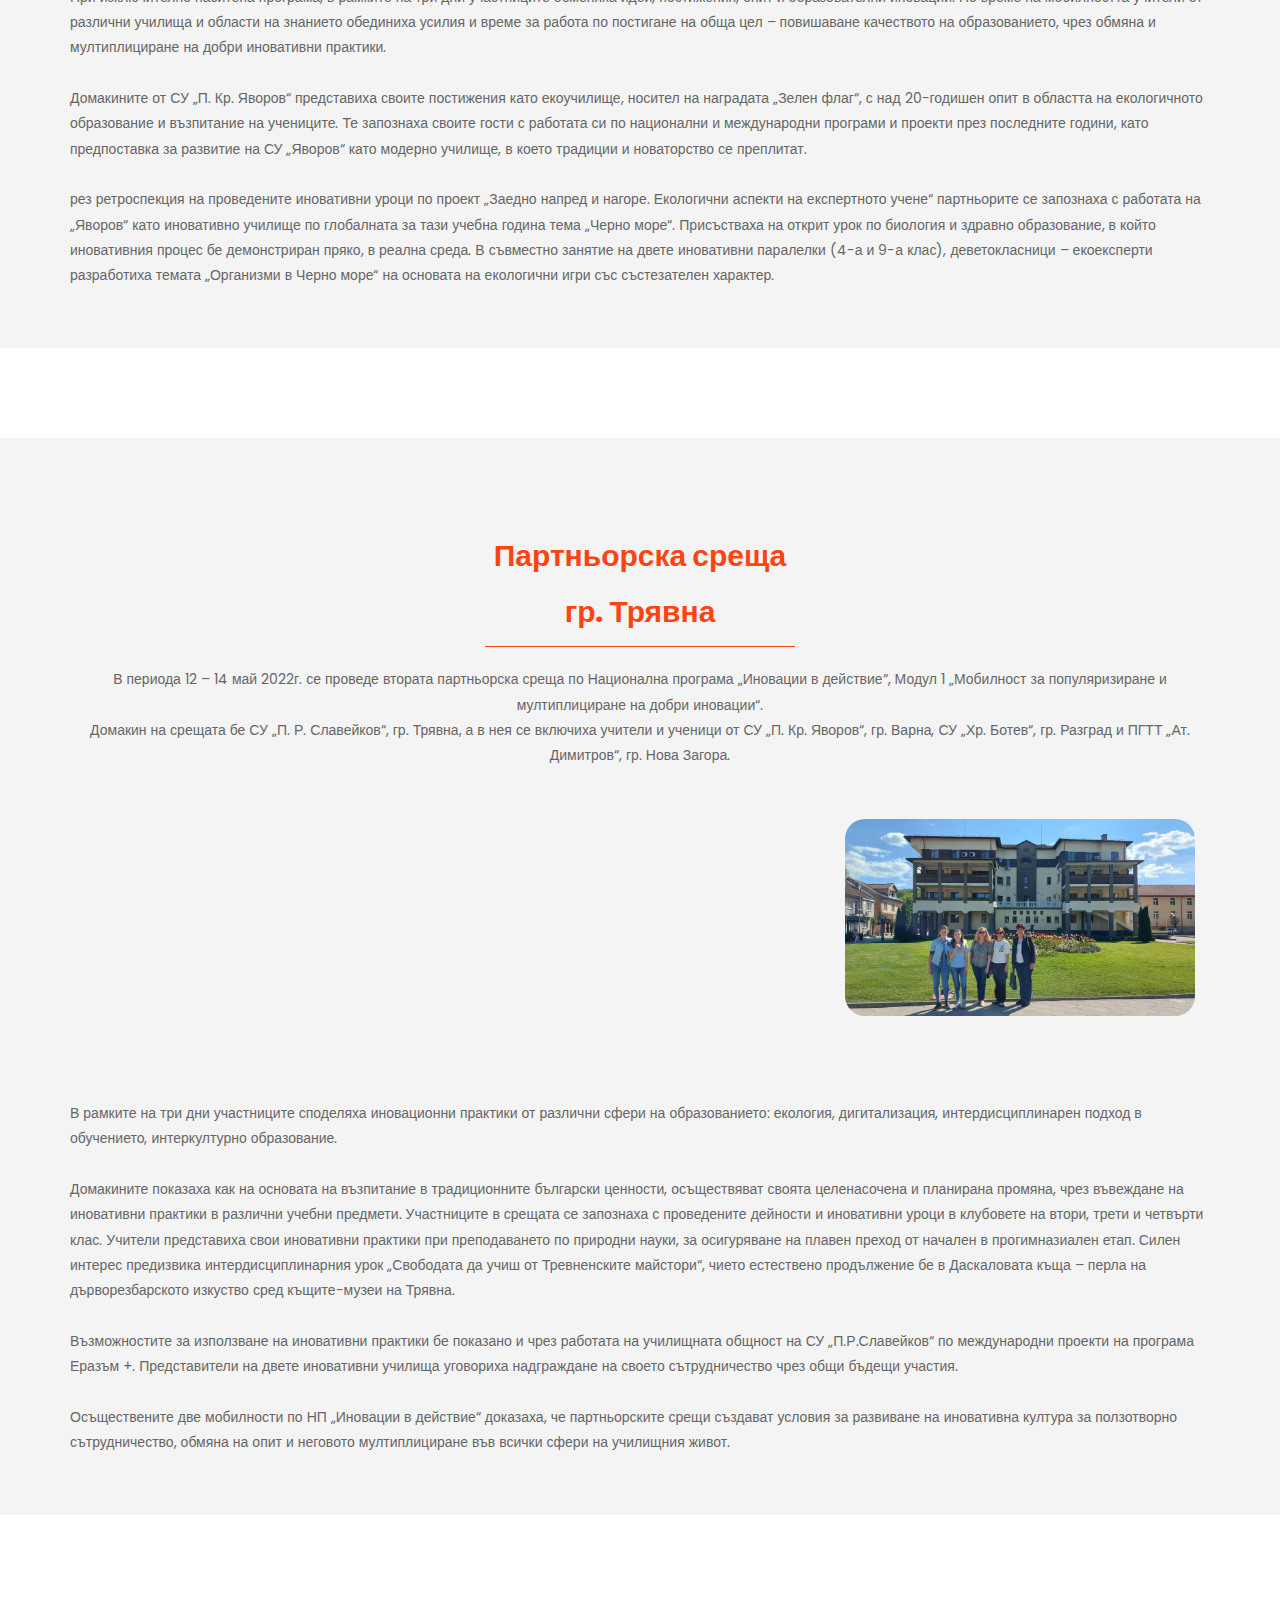
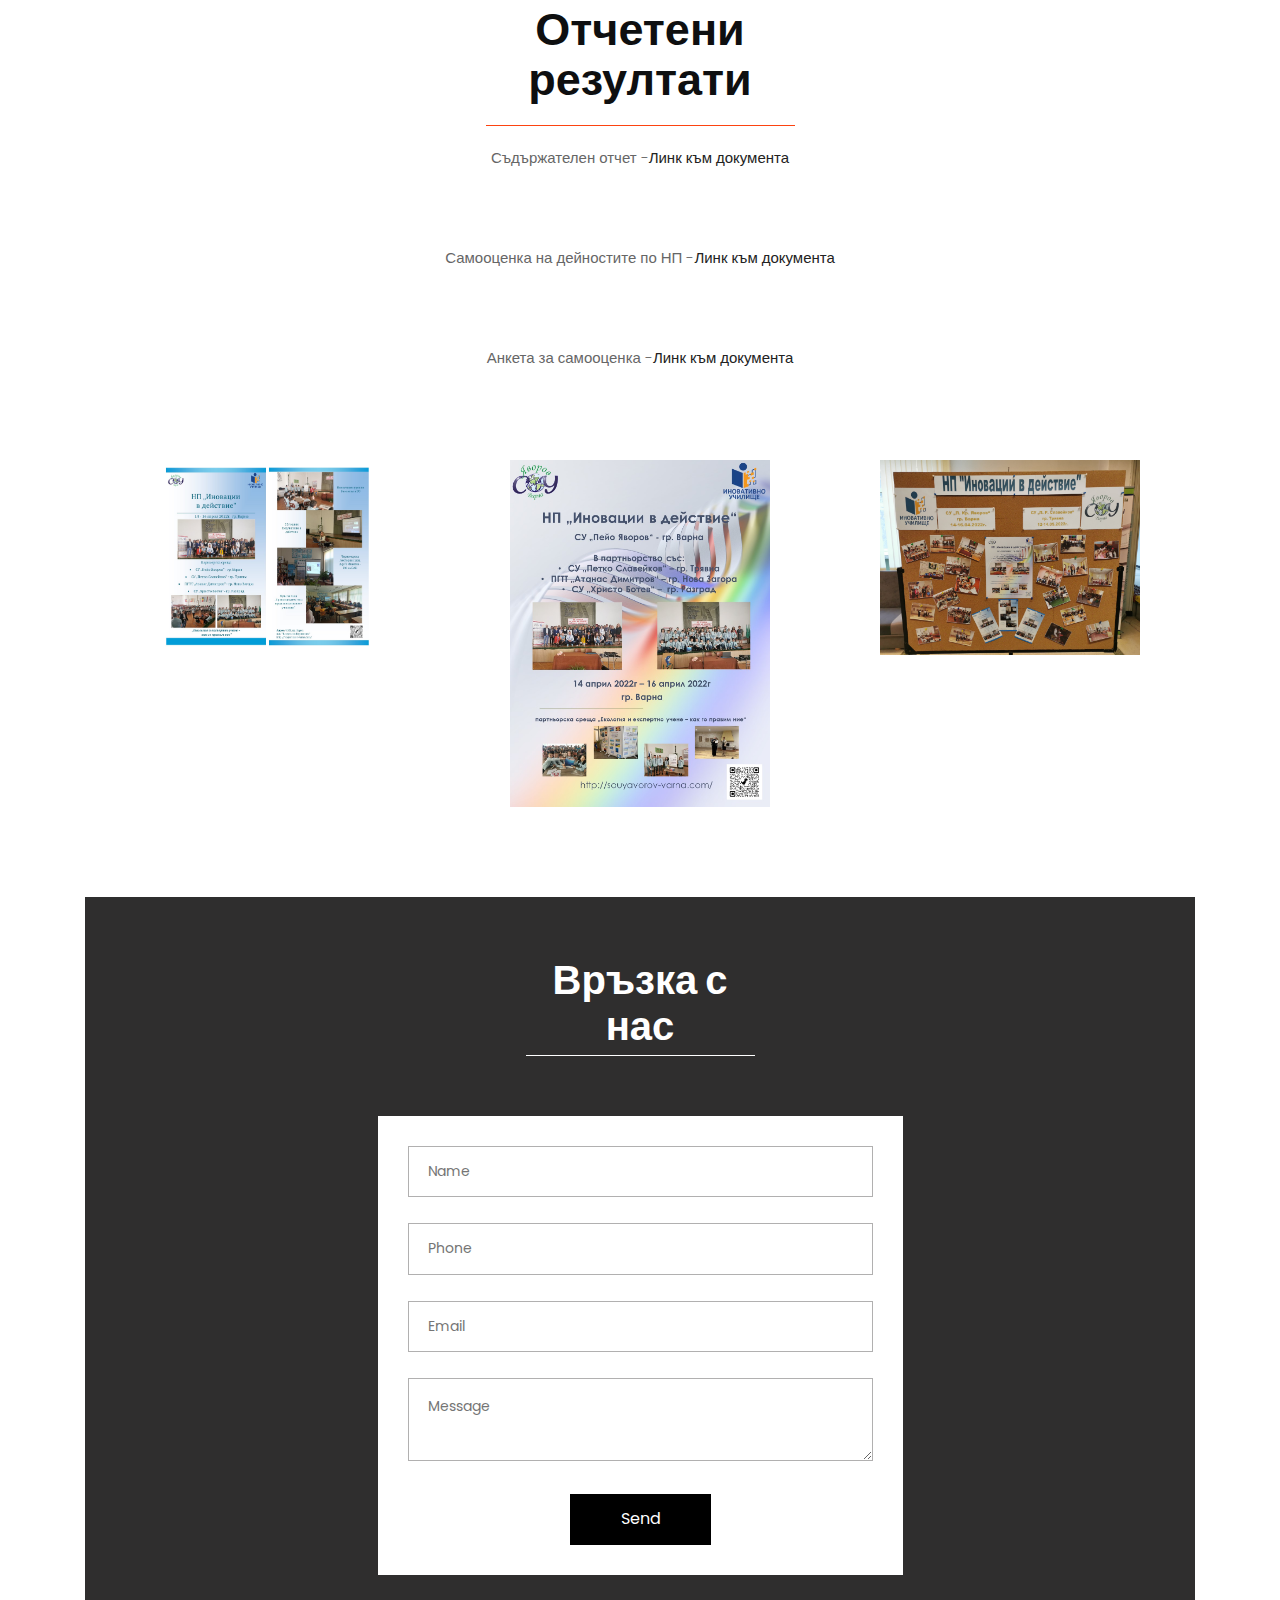
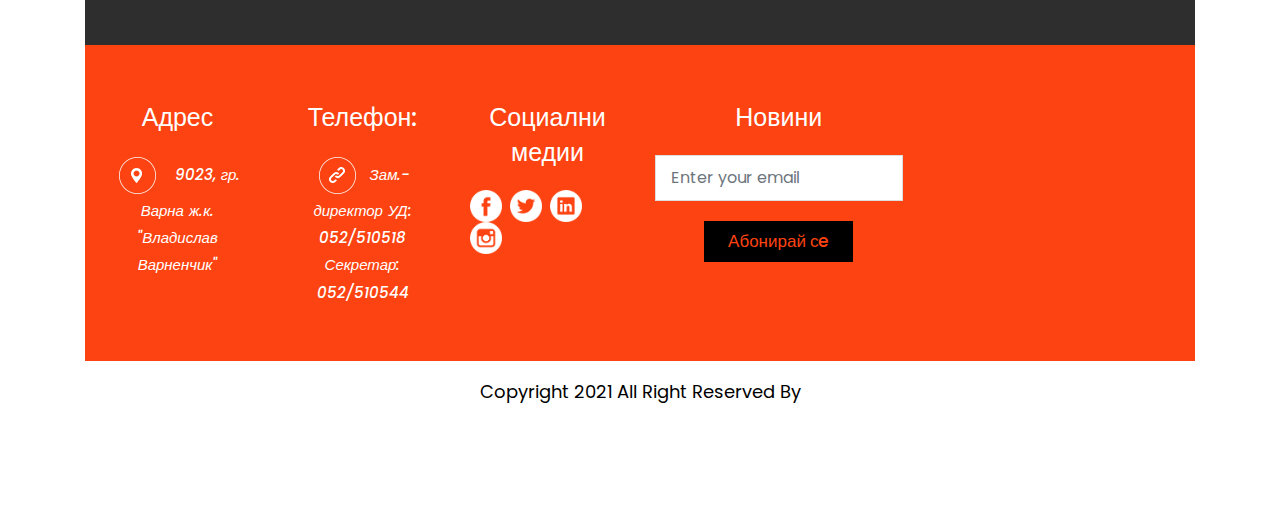
==== commit cfe0029e: "Update index.html" ====
--- a/index.html
+++ b/index.html
@@ -354,11 +354,11 @@
                <div class="col-xl-4 col-lg-4 col-md-4 col-sm-12 thumb">
                   <div class="service-box">
                      <figure>
-                        <a href="images/1.jpg" class="fancybox" rel="ligthbox">
-                        <img  src="images/1.jpg" class="zoom img-fluid "  alt="">
-                        </a>
-                        <span class="hoverle">
-                        <a href="images/1.jpg" class="fancybox" rel="ligthbox"></a>
+                        <a href="images/c.png" class="fancybox" rel="ligthbox">
+                        <img  src="images/c.png" class="zoom img-fluid "  alt="">
+                        </a>
+                        <span class="hoverle">
+                        <a href="images/c.png" class="fancybox" rel="ligthbox"></a>
                         </span>
                      </figure>
                   </div>
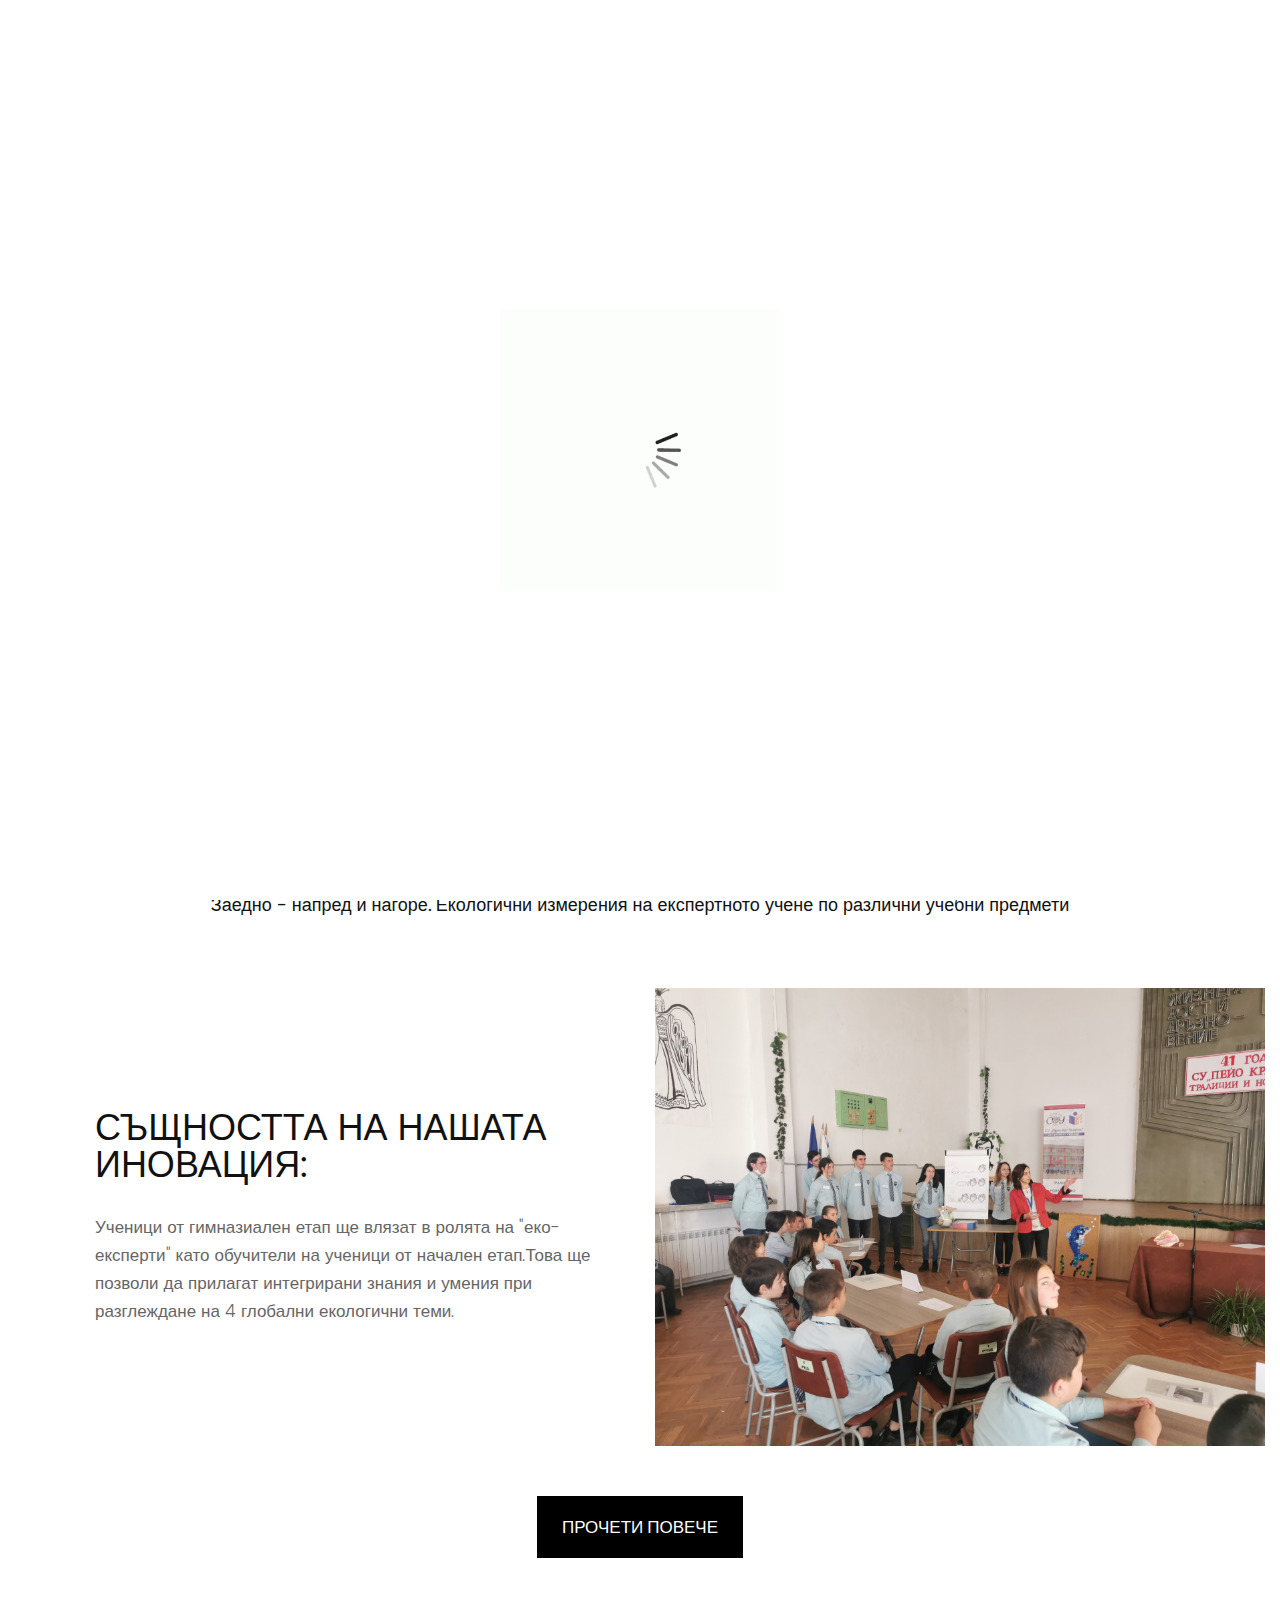
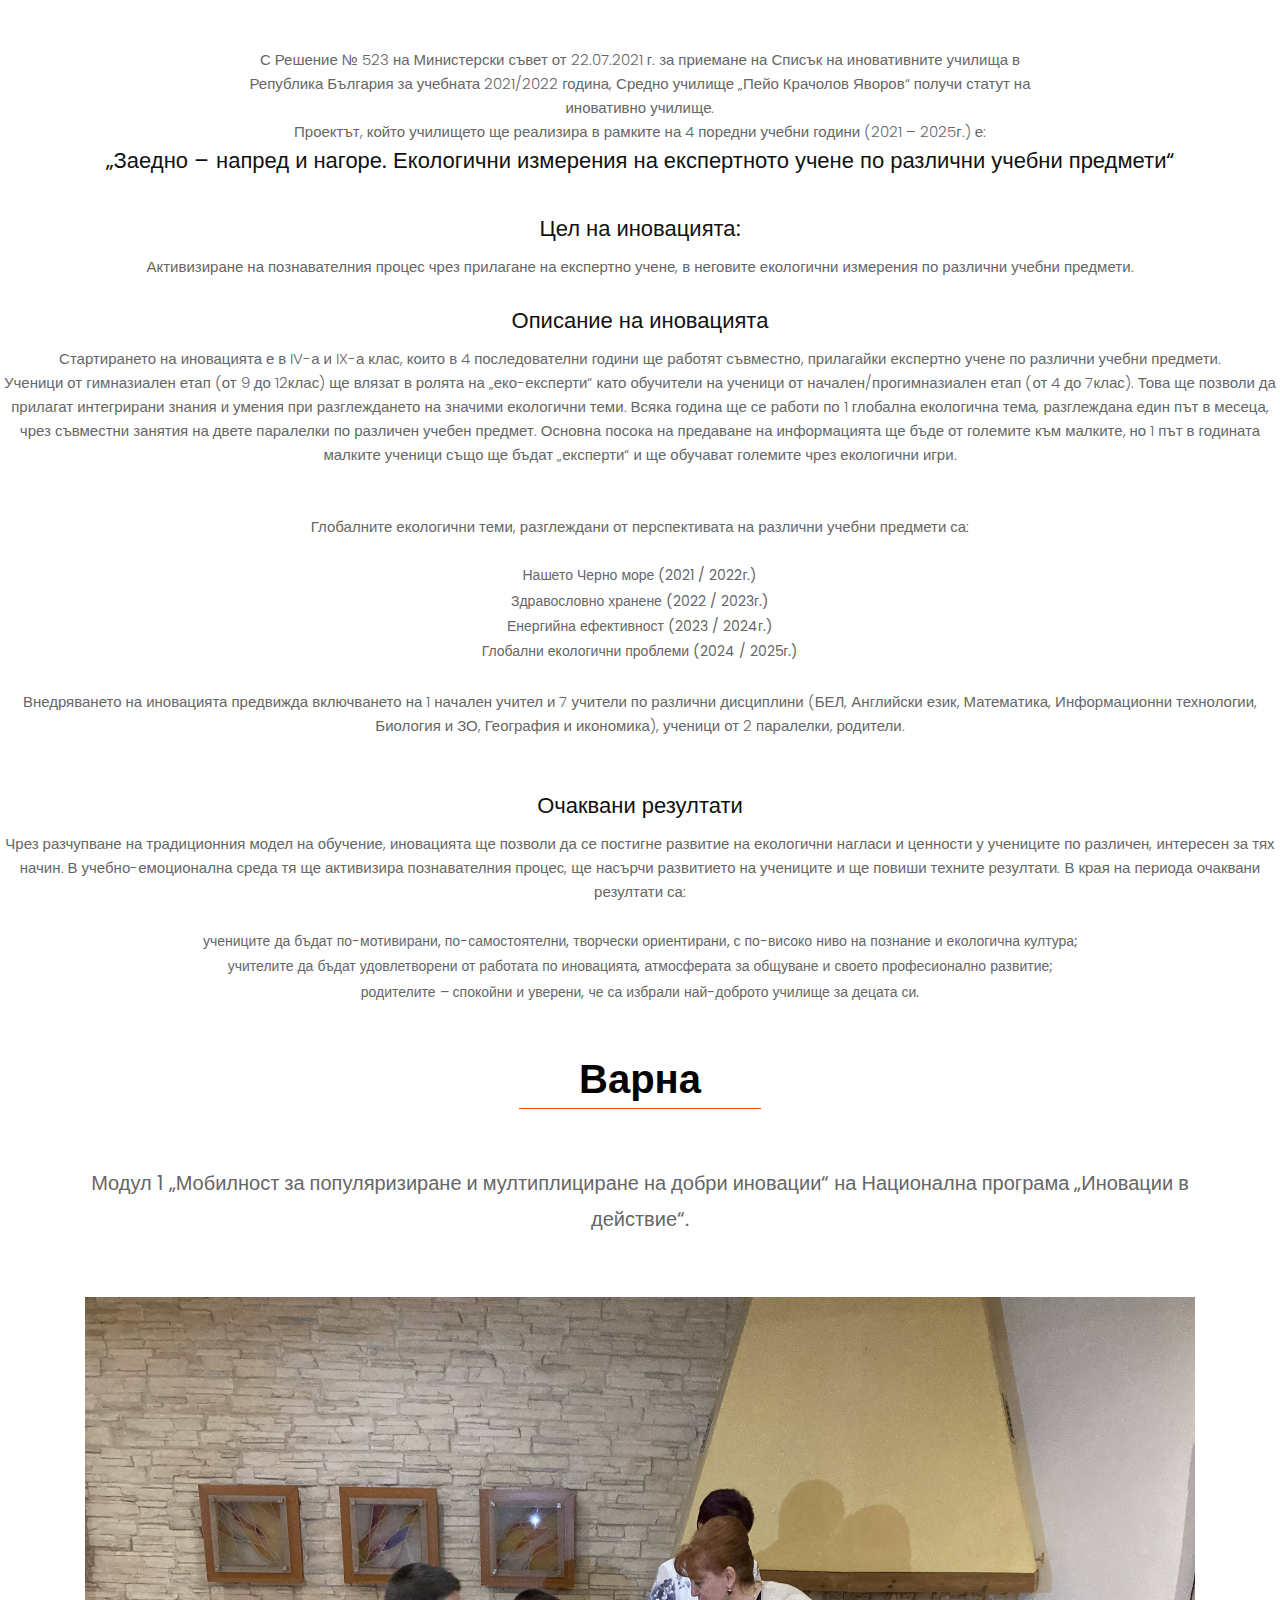
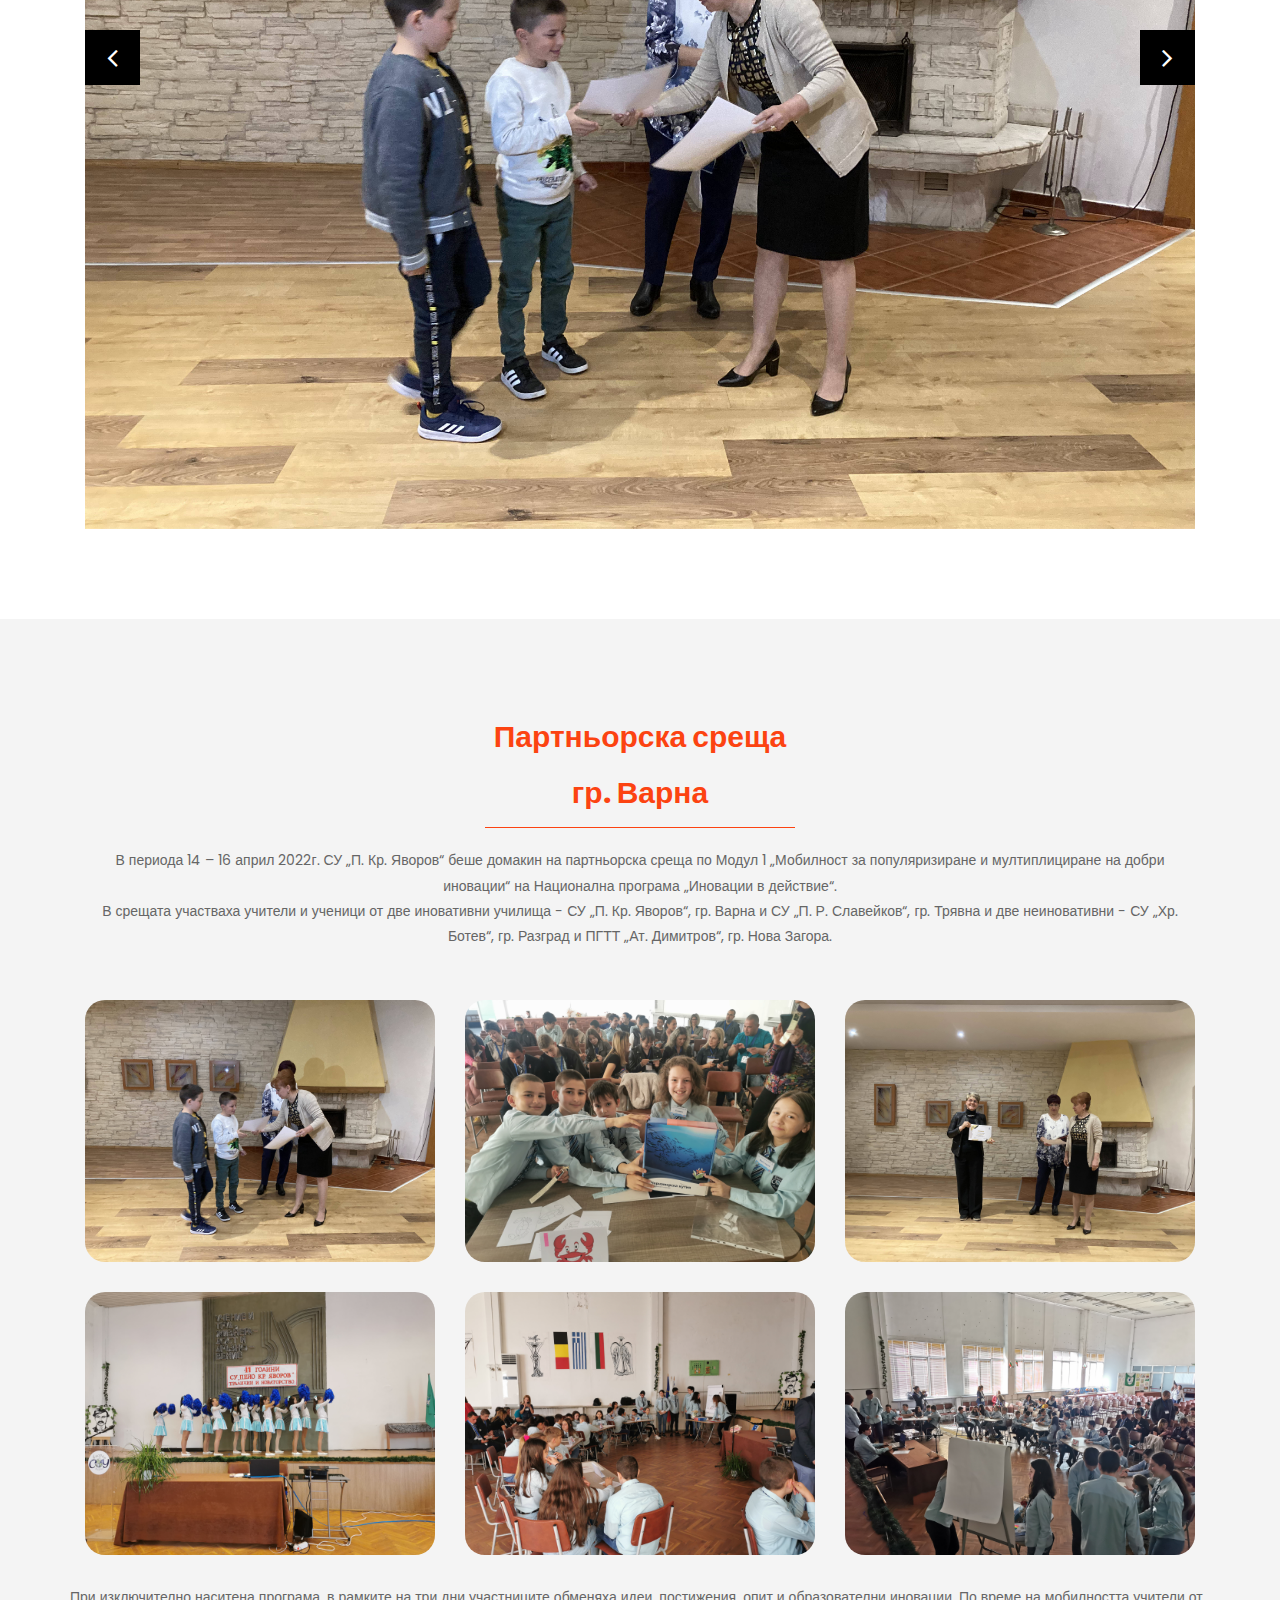
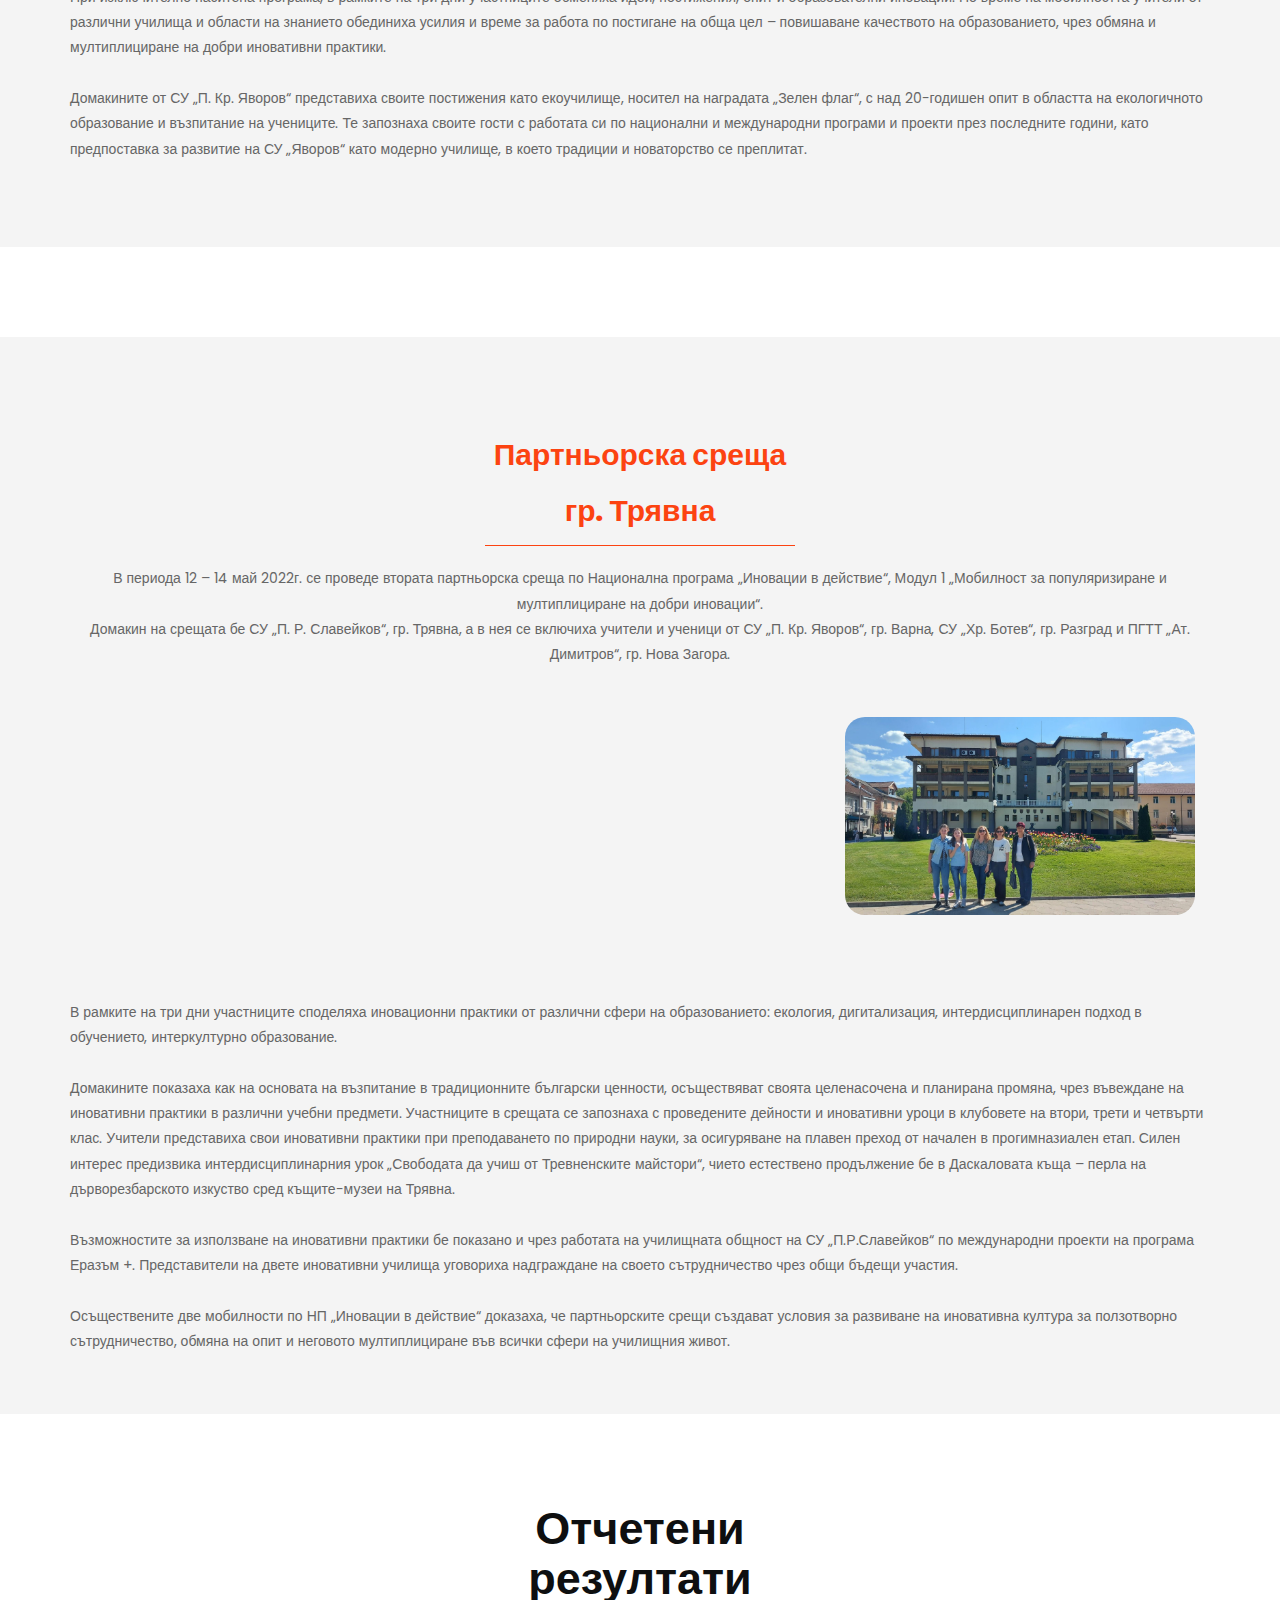
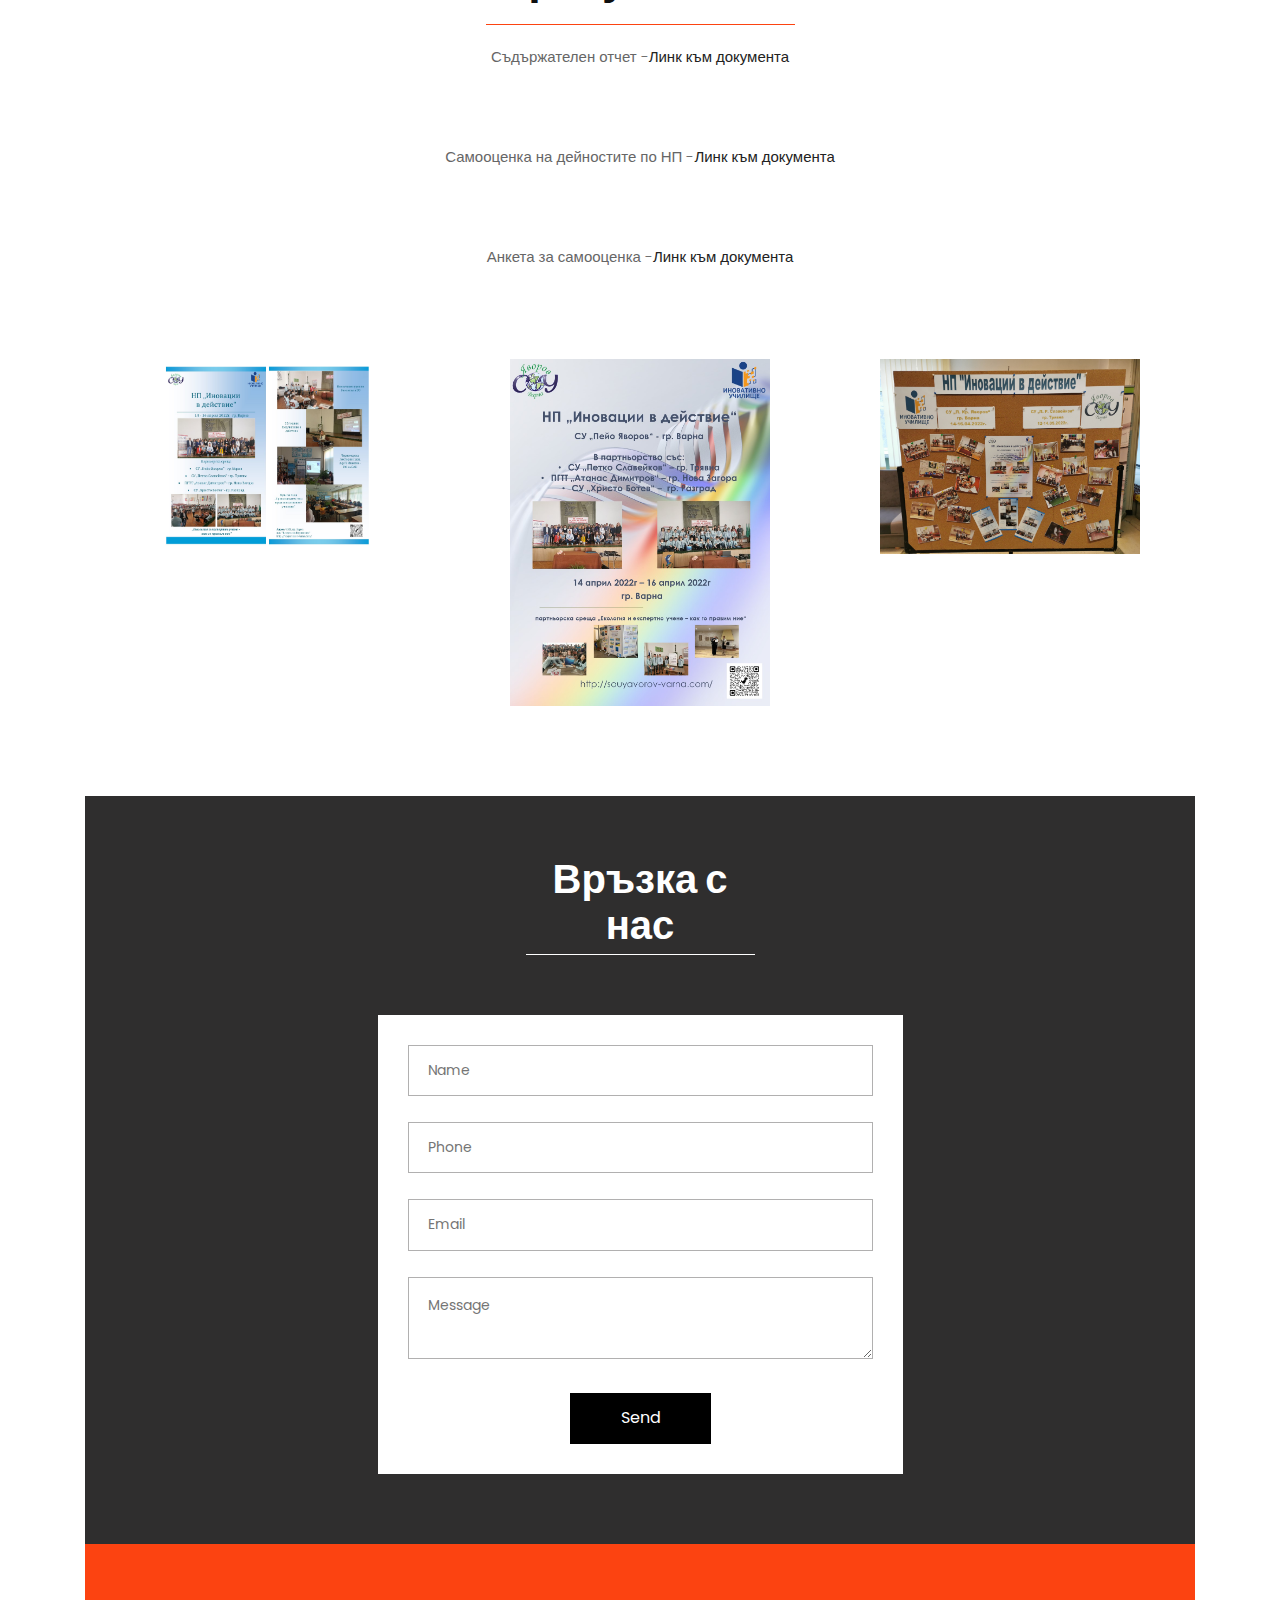
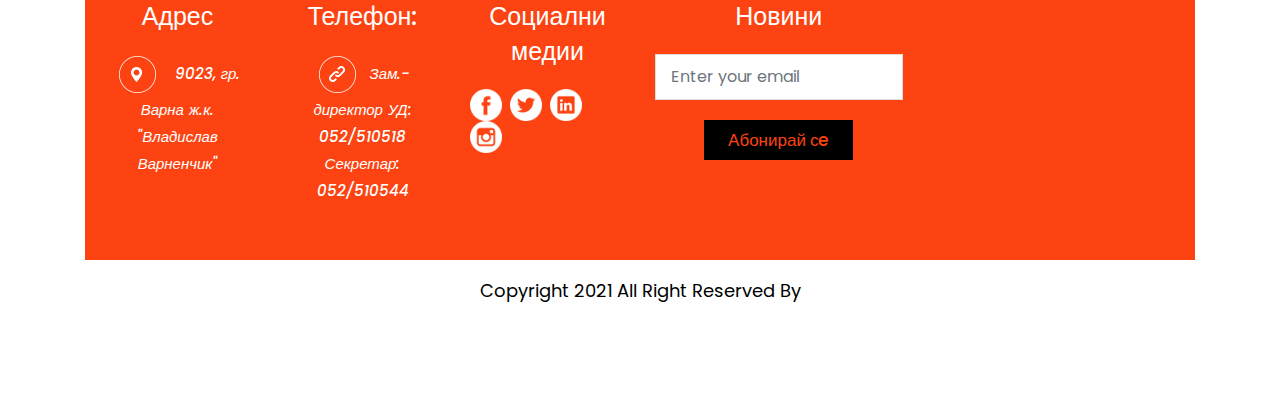
==== commit 1aab3b32: "Update index.html" ====
--- a/index.html
+++ b/index.html
@@ -306,7 +306,7 @@
                </div>
                <span>При изключително наситена програма, в рамките на три дни участниците обменяха идеи, постижения, опит и образователни иновации. По време на мобилността  учители от различни училища и области на знанието обединиха усилия и време за работа по постигане на обща цел – повишаване качеството на образованието, чрез обмяна и мултиплициране на добри иновативни практики.<br><br>
                   Домакините от СУ „П. Кр. Яворов“ представиха своите постижения като екоучилище, носител на наградата „Зелен флаг“, с над 20-годишен опит в областта на екологичното образование и възпитание на учениците. Те запознаха своите гости с работата си по национални и международни програми и проекти през последните години, като предпоставка за развитие на СУ „Яворов“ като модерно училище, в което традиции и новаторство се преплитат.<br><br>
-                  рез ретроспекция на проведените иновативни уроци по проект „Заедно напред и нагоре. Екологични аспекти на експертното учене“ партньорите се запознаха с работата на „Яворов“ като иновативно училище по глобалната за тази учебна година тема „Черно море“. Присъстваха на открит урок по биология и здравно образование, в който иновативния процес бе демонстриран пряко, в реална среда. В съвместно занятие на двете иновативни паралелки (4-а и 9-а клас), деветокласници – екоексперти разработиха темата „Организми в Черно море“ на основата на екологични игри със състезателен характер.
+                 
                </span>
             </div>
          </div>
@@ -321,7 +321,8 @@
 
 В периода 12 – 14 май 2022г. се проведе втората партньорска среща по Национална програма „Иновации в действие“, Модул 1 „Мобилност за популяризиране и мултиплициране на добри иновации“.<br>
 
-Домакин на срещата бе СУ „П. Р. Славейков“, гр. Трявна, а в нея се включиха учители и ученици от СУ „П. Кр. Яворов“, гр. Варна,  СУ „Хр. Ботев“,  гр. Разград  и ПГТТ „Ат. Димитров“, гр. Нова Загора.</span>
+Домакин на срещата бе СУ „П. Р. Славейков“, гр. Трявна, а в нея се включиха учители и ученици 
+                        от СУ „П. Кр. Яворов“, гр. Варна,  СУ „Хр. Ботев“,  гр. Разград  и ПГТТ „Ат. Димитров“, гр. Нова Загора.</span>
                   </div>
                </div>
             </div>
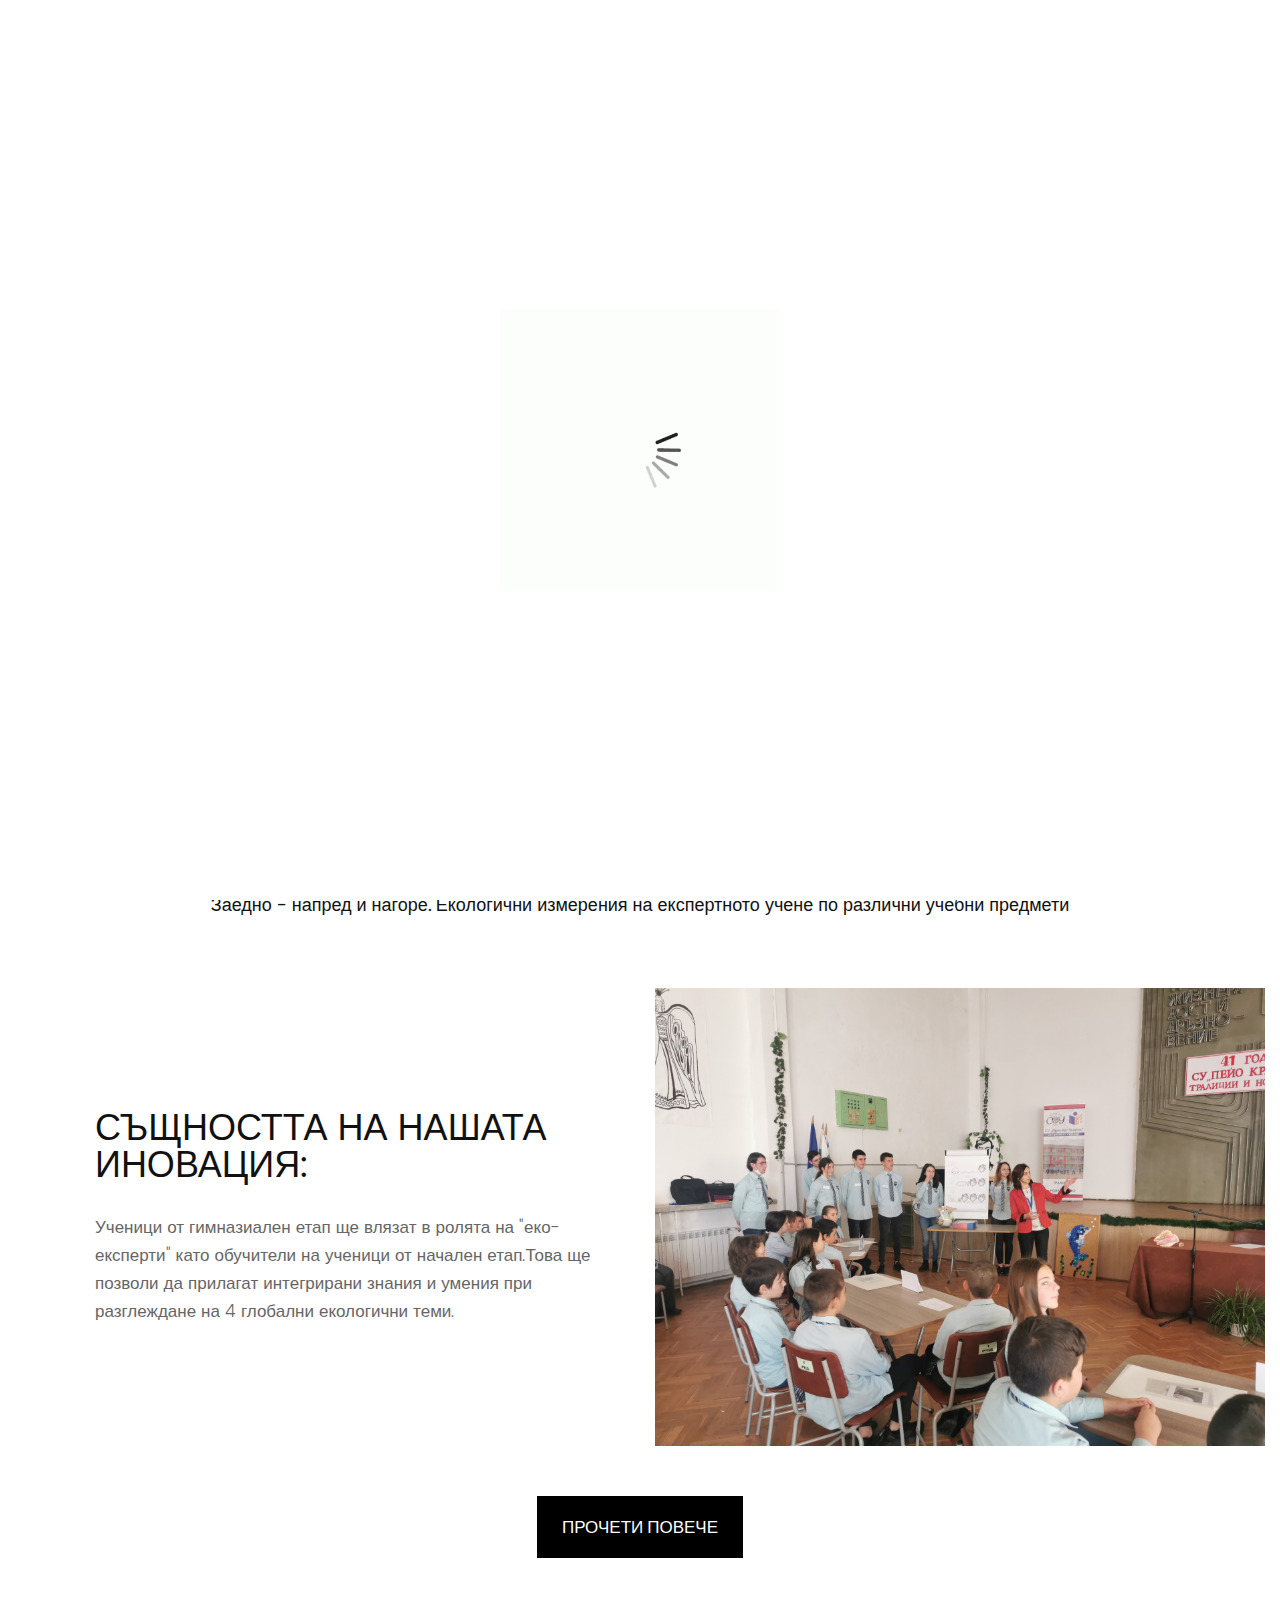
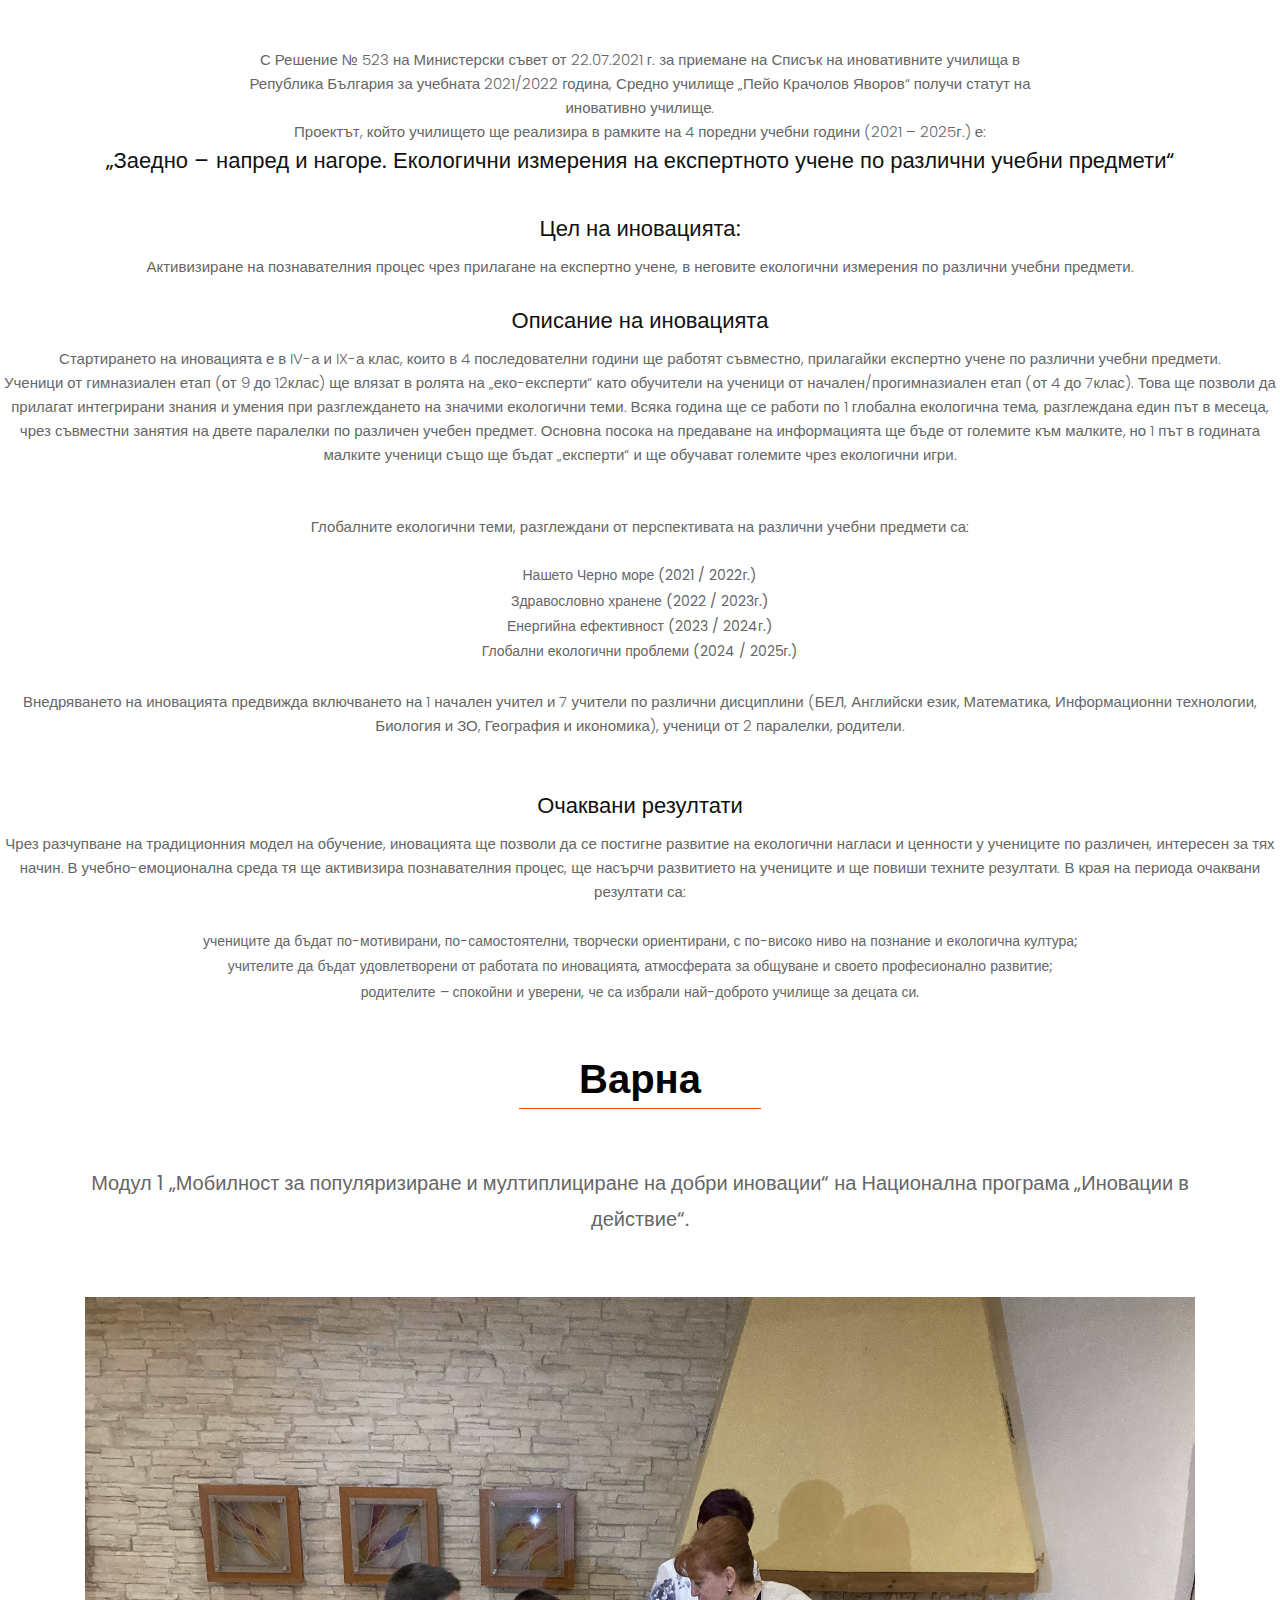
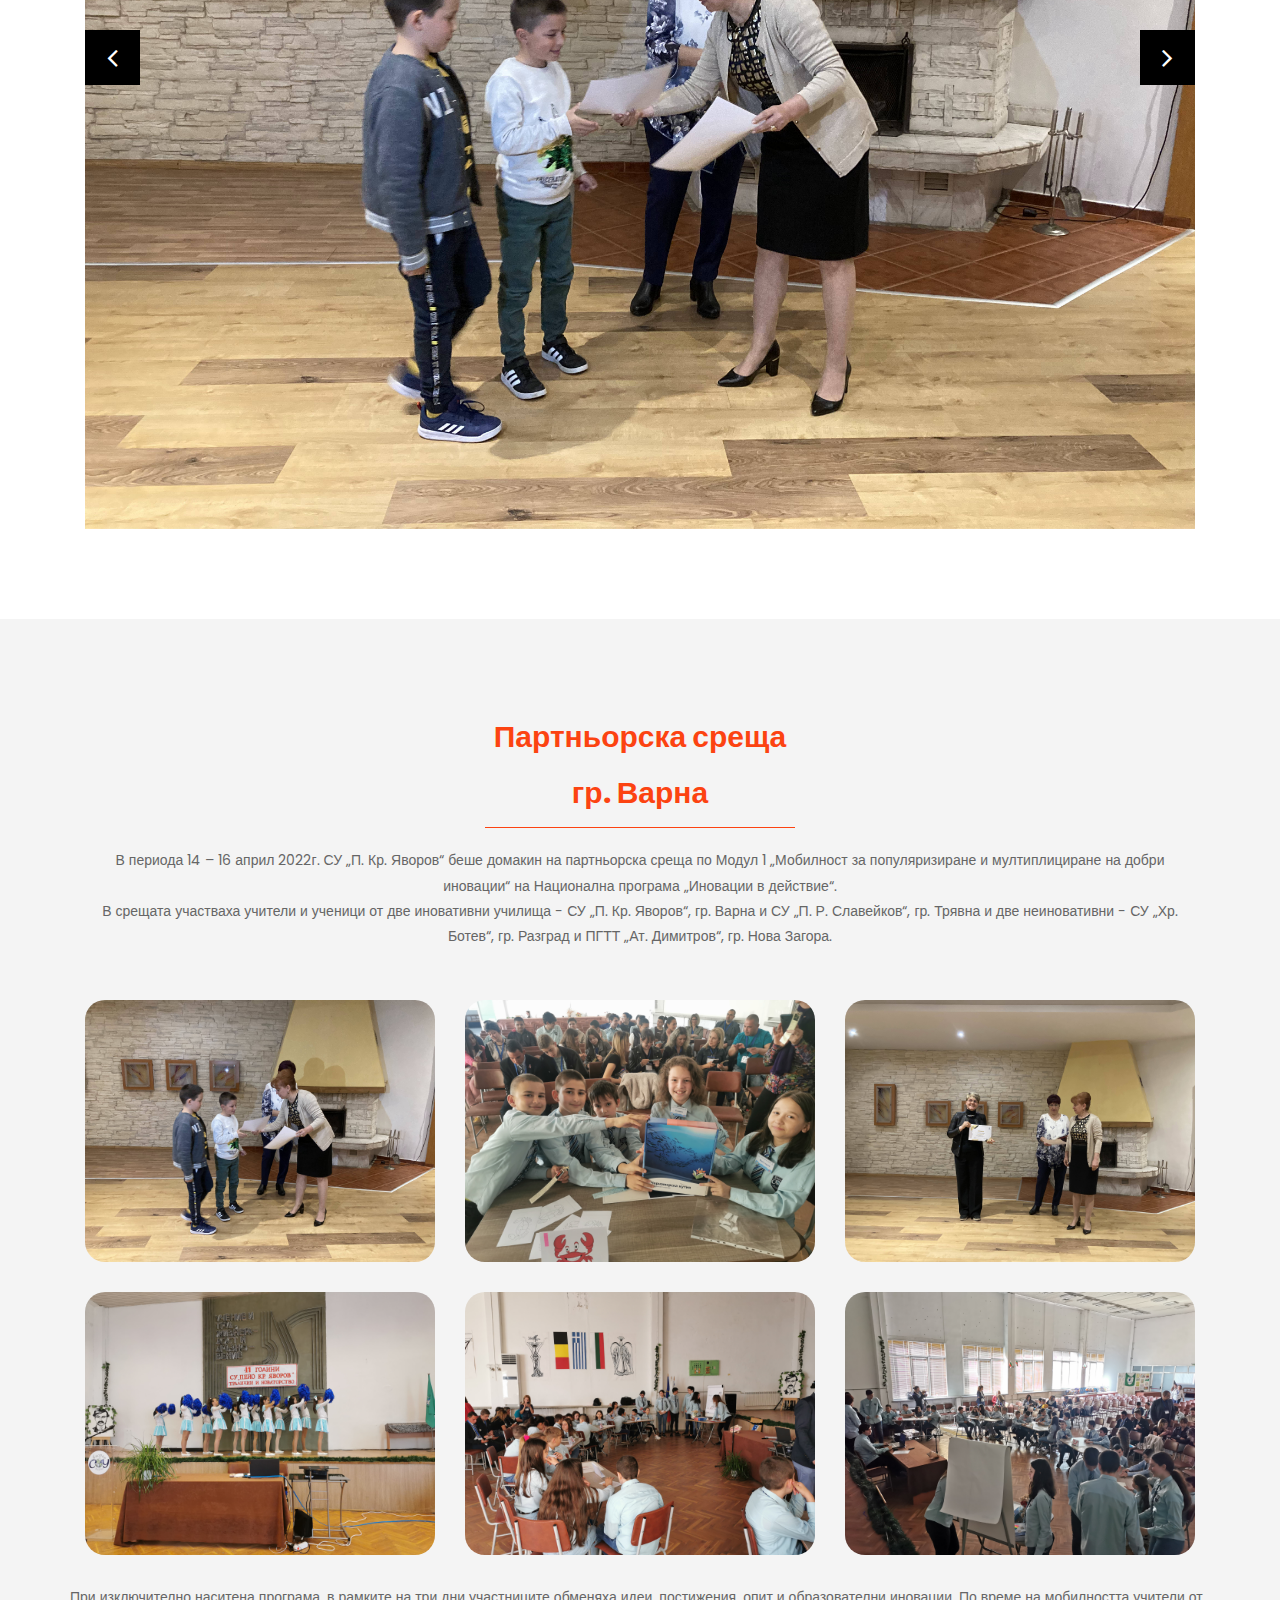
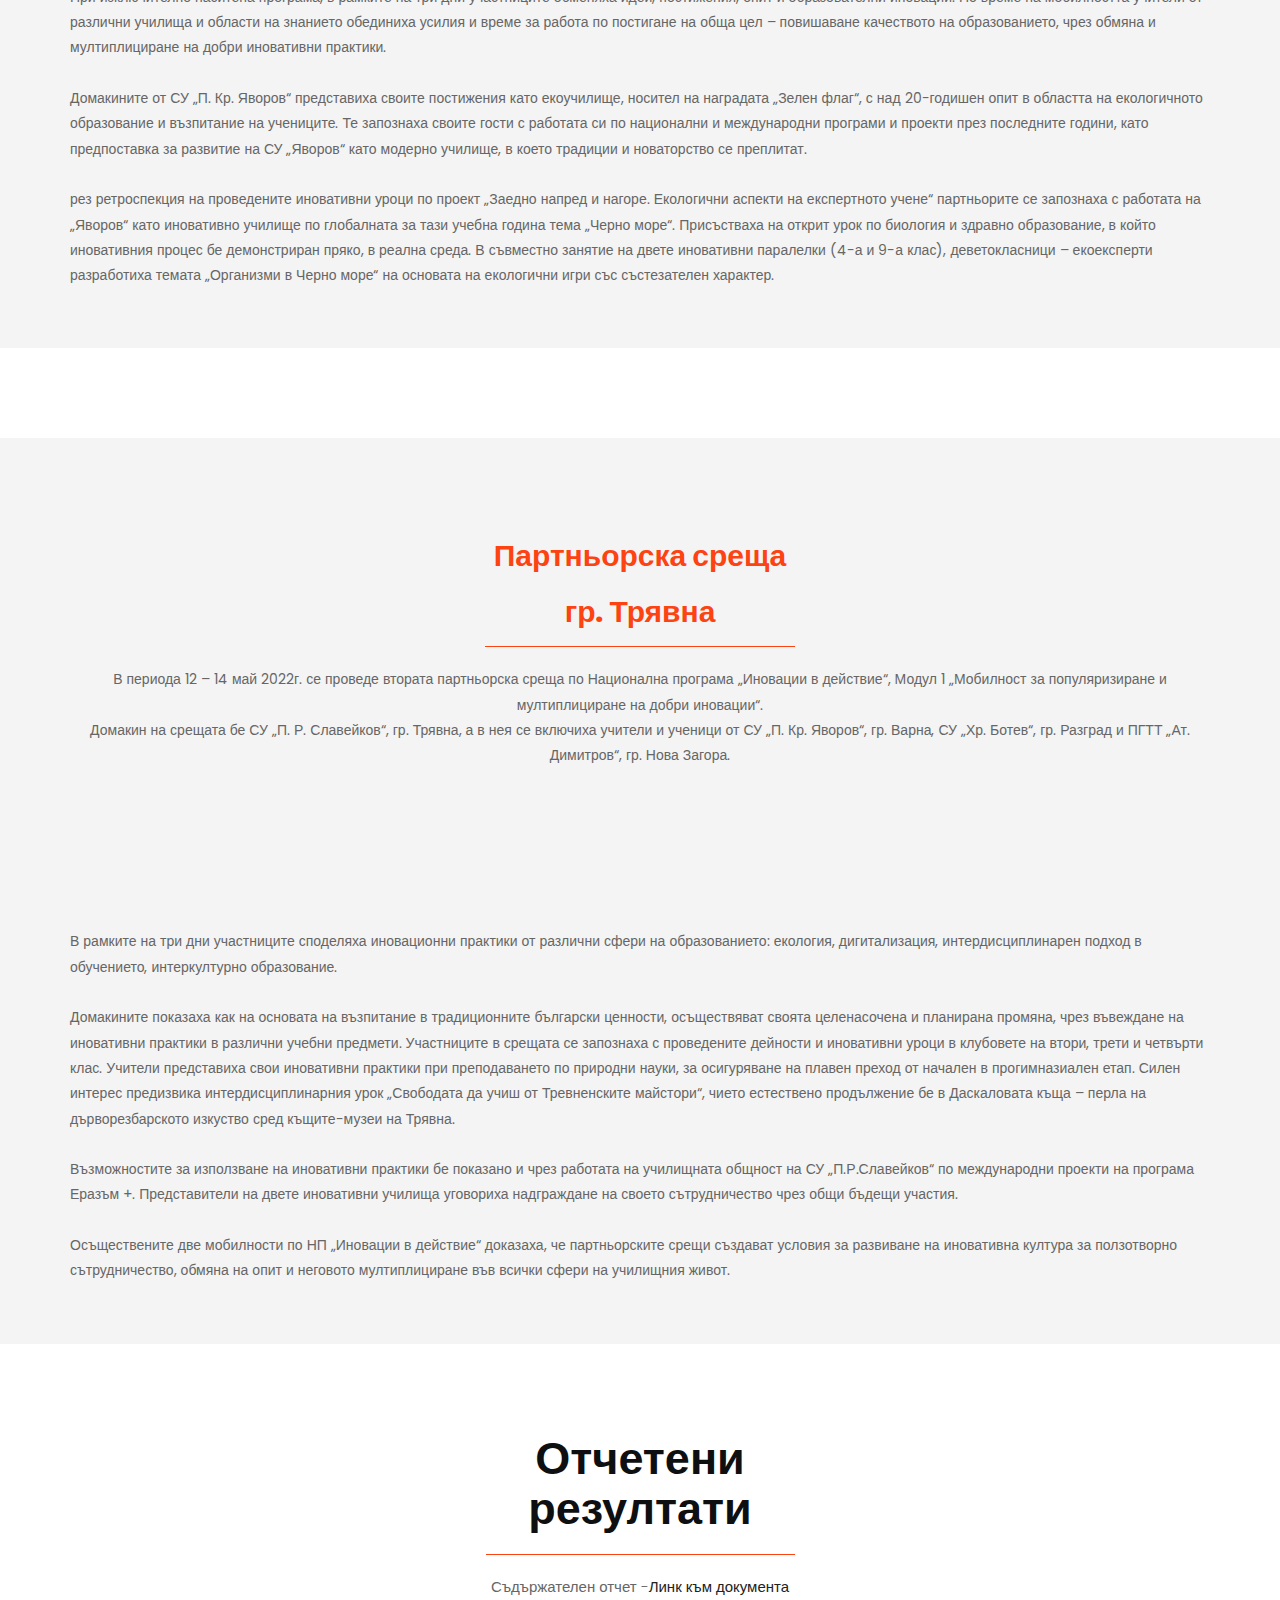
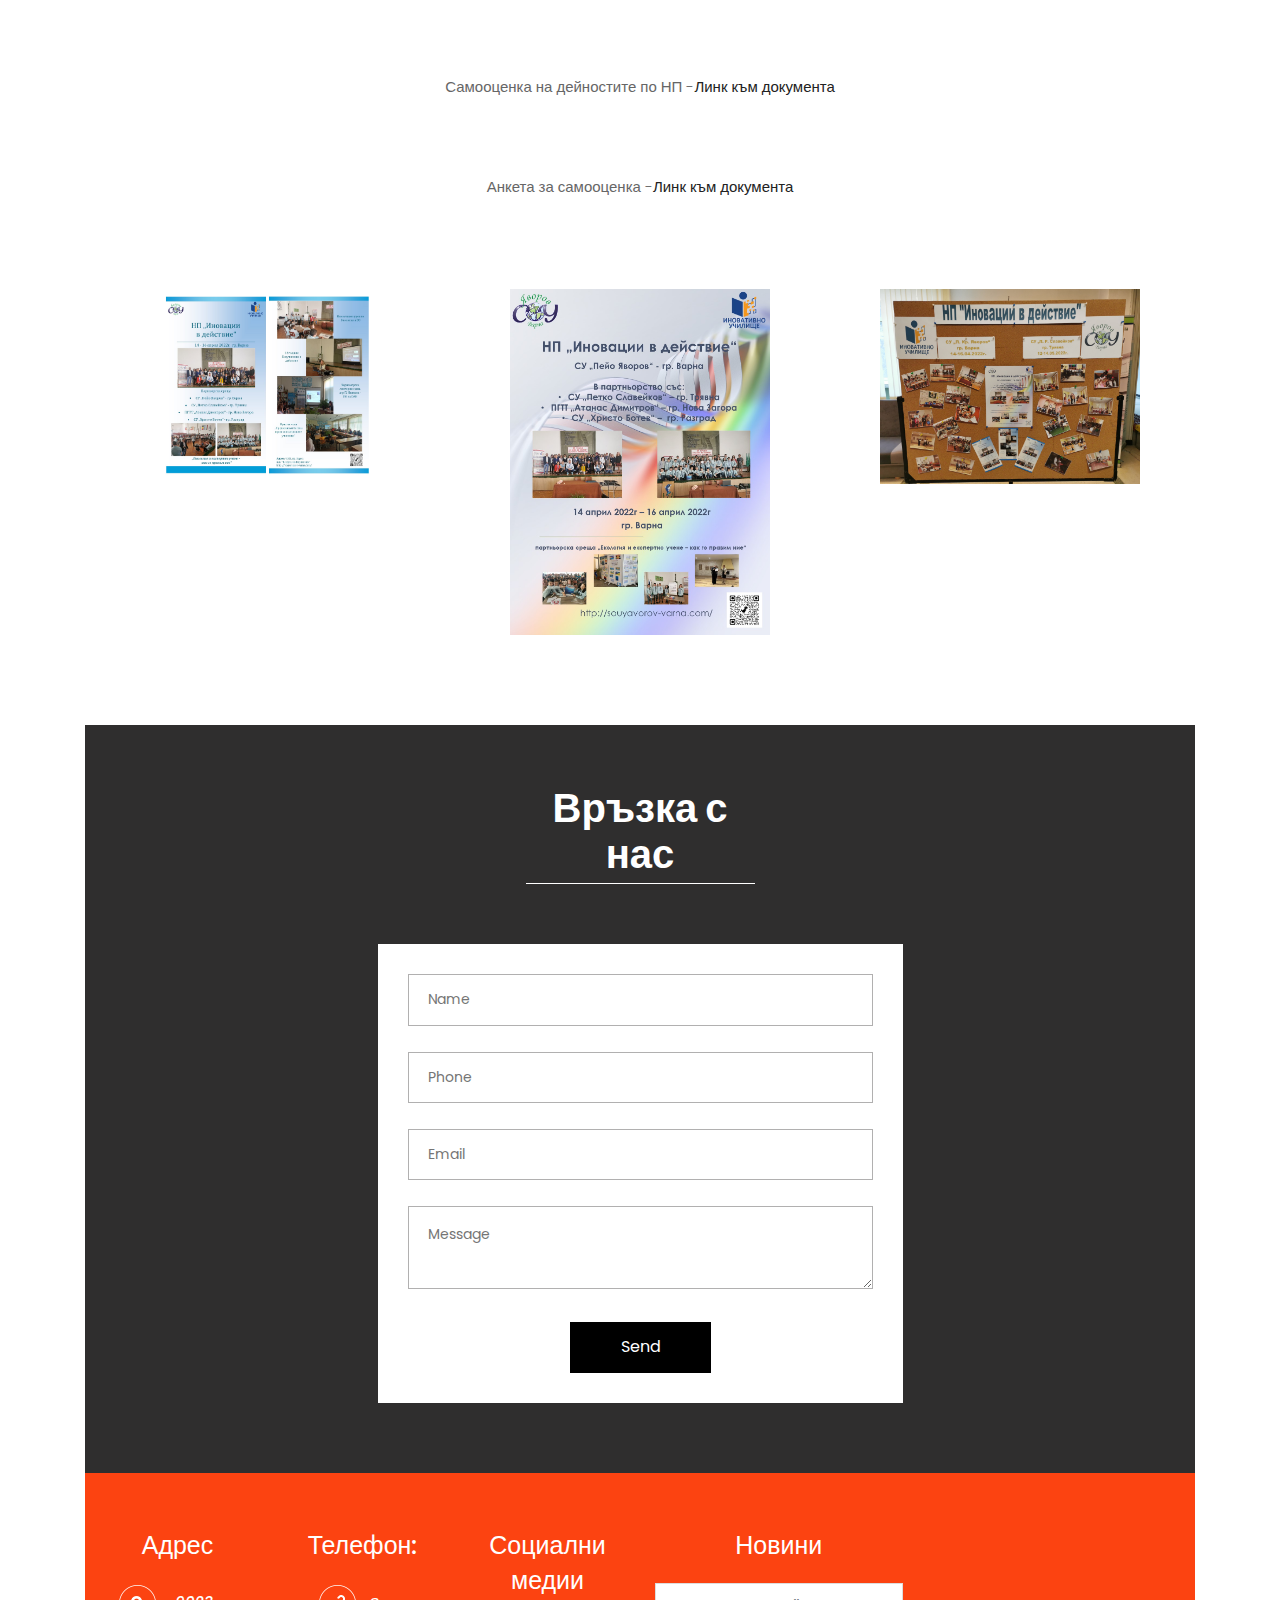
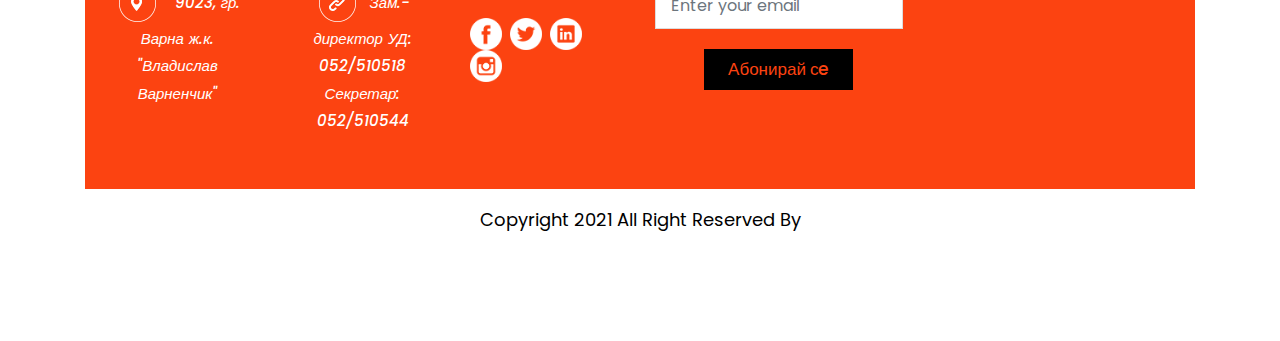
==== commit 9e9842fc: "Update index.html" ====
--- a/index.html
+++ b/index.html
@@ -65,6 +65,7 @@
                 
                               <li> <a href="#service">НП "Иновации в действие" 2021 г. - 2022 г.</a> </li>
                               <li> <a href="id2.html#">НП "Иновации в действие" 2022 г. - 2023 г.</a> </li>
+                              <li> <a href="id3.html">НП "Иновации в действие" 2023 г. - 2024 г.</a> </li>
                            </ul>
                            
                               <li> <a href="#contact">Връзка с нас</a> </li>
@@ -306,7 +307,7 @@
                </div>
                <span>При изключително наситена програма, в рамките на три дни участниците обменяха идеи, постижения, опит и образователни иновации. По време на мобилността  учители от различни училища и области на знанието обединиха усилия и време за работа по постигане на обща цел – повишаване качеството на образованието, чрез обмяна и мултиплициране на добри иновативни практики.<br><br>
                   Домакините от СУ „П. Кр. Яворов“ представиха своите постижения като екоучилище, носител на наградата „Зелен флаг“, с над 20-годишен опит в областта на екологичното образование и възпитание на учениците. Те запознаха своите гости с работата си по национални и международни програми и проекти през последните години, като предпоставка за развитие на СУ „Яворов“ като модерно училище, в което традиции и новаторство се преплитат.<br><br>
-                 
+                  рез ретроспекция на проведените иновативни уроци по проект „Заедно напред и нагоре. Екологични аспекти на експертното учене“ партньорите се запознаха с работата на „Яворов“ като иновативно училище по глобалната за тази учебна година тема „Черно море“. Присъстваха на открит урок по биология и здравно образование, в който иновативния процес бе демонстриран пряко, в реална среда. В съвместно занятие на двете иновативни паралелки (4-а и 9-а клас), деветокласници – екоексперти разработиха темата „Организми в Черно море“ на основата на екологични игри със състезателен характер.
                </span>
             </div>
          </div>
@@ -321,8 +322,7 @@
 
 В периода 12 – 14 май 2022г. се проведе втората партньорска среща по Национална програма „Иновации в действие“, Модул 1 „Мобилност за популяризиране и мултиплициране на добри иновации“.<br>
 
-Домакин на срещата бе СУ „П. Р. Славейков“, гр. Трявна, а в нея се включиха учители и ученици 
-                        от СУ „П. Кр. Яворов“, гр. Варна,  СУ „Хр. Ботев“,  гр. Разград  и ПГТТ „Ат. Димитров“, гр. Нова Загора.</span>
+Домакин на срещата бе СУ „П. Р. Славейков“, гр. Трявна, а в нея се включиха учители и ученици от СУ „П. Кр. Яворов“, гр. Варна,  СУ „Хр. Ботев“,  гр. Разград  и ПГТТ „Ат. Димитров“, гр. Нова Загора.</span>
                   </div>
                </div>
             </div>
@@ -332,11 +332,11 @@
                <div class="col-xl-4 col-lg-4 col-md-4 col-sm-12 thumb">
                   <div class="service-box">
                      <figure>
-                        <a href="images/a.png" class="fancybox" rel="ligthbox">
-                        <img  src="images/a.png" class="zoom img-fluid "  alt="">
-                        </a>
-                        <span class="hoverle">
-                        <a href="images/a.png" class="fancybox" rel="ligthbox"></a>
+                        <a href="images/11.jpg" class="fancybox" rel="ligthbox">
+                        <img  src="images/11.jpg" class="zoom img-fluid "  alt="">
+                        </a>
+                        <span class="hoverle">
+                        <a href="images/11.jpg" class="fancybox" rel="ligthbox"></a>
                         </span>  
                      </figure>
                   </div>
@@ -344,22 +344,22 @@
                <div class="col-xl-4 col-lg-4 col-md-4 col-sm-12 thumb">
                   <div class="service-box">
                      <figure>
-                        <a href="images/b.png" class="fancybox" rel="ligthbox">
-                        <img  src="images/b.png" class="zoom img-fluid "  alt="">
-                        </a>
-                        <span class="hoverle">
-                        <a href="images/b.png" class="fancybox" rel="ligthbox">
-                     </figure>
-                  </div>
-               </div>
-               <div class="col-xl-4 col-lg-4 col-md-4 col-sm-12 thumb">
-                  <div class="service-box">
-                     <figure>
-                        <a href="images/c.png" class="fancybox" rel="ligthbox">
-                        <img  src="images/c.png" class="zoom img-fluid "  alt="">
-                        </a>
-                        <span class="hoverle">
-                        <a href="images/c.png" class="fancybox" rel="ligthbox"></a>
+                        <a href="images/12.jpg" class="fancybox" rel="ligthbox">
+                        <img  src="images/12.jpg" class="zoom img-fluid "  alt="">
+                        </a>
+                        <span class="hoverle">
+                        <a href="images/12.jpg" class="fancybox" rel="ligthbox">
+                     </figure>
+                  </div>
+               </div>
+               <div class="col-xl-4 col-lg-4 col-md-4 col-sm-12 thumb">
+                  <div class="service-box">
+                     <figure>
+                        <a href="images/13.jpg" class="fancybox" rel="ligthbox">
+                        <img  src="images/13.jpg" class="zoom img-fluid "  alt="">
+                        </a>
+                        <span class="hoverle">
+                        <a href="images/13.jpg" class="fancybox" rel="ligthbox"></a>
                         </span>
                      </figure>
                   </div>
@@ -367,11 +367,11 @@
                <div class="col-xl-4 col-lg-4 col-md-4 col-sm-12 thumb">
                   <div class="service-box">
                      <figure>
-                        <a href="images/d.png" class="fancybox" rel="ligthbox">
-                        <img  src="images/d.png" class="zoom img-fluid "  alt="">
-                        </a>
-                        <span class="hoverle">
-                        <a href="images/d.png" class="fancybox" rel="ligthbox"></a>
+                        <a href="images/14.jpg" class="fancybox" rel="ligthbox">
+                        <img  src="images/14.jpg" class="zoom img-fluid "  alt="">
+                        </a>
+                        <span class="hoverle">
+                        <a href="images/14.jpg" class="fancybox" rel="ligthbox"></a>
                         </span> 
                      </figure>
                   </div>
@@ -379,11 +379,11 @@
                <div class="col-xl-4 col-lg-4 col-md-4 col-sm-12 thumb">
                   <div class="service-box">
                      <figure>
-                        <a href="images/e.png" class="fancybox" rel="ligthbox">
-                        <img  src="images/e.png" class="zoom img-fluid "  alt="">
-                        </a>
-                        <span class="hoverle">
-                        <a href="images/e.png" class="fancybox" rel="ligthbox"></a>
+                        <a href="images/15.jpg" class="fancybox" rel="ligthbox">
+                        <img  src="images/15.jpg" class="zoom img-fluid "  alt="">
+                        </a>
+                        <span class="hoverle">
+                        <a href="images/15.jpg" class="fancybox" rel="ligthbox"></a>
                         </span> 
                      </figure>
                   </div>
@@ -391,11 +391,11 @@
                <div class="col-xl-4 col-lg-4 col-md-4 col-sm-12 thumb">
                   <div class="service-box">
                      <figure>
-                        <a href="images/f.png" class="fancybox" rel="ligthbox">
-                        <img  src="images/f.png" class="zoom img-fluid "  alt="">
-                        </a>
-                        <span class="hoverle">
-                        <a href="images/f.png" class="fancybox" rel="ligthbox"></a>
+                        <a href="images/16.jpg" class="fancybox" rel="ligthbox">
+                        <img  src="images/16.jpg" class="zoom img-fluid "  alt="">
+                        </a>
+                        <span class="hoverle">
+                        <a href="images/16.jpg" class="fancybox" rel="ligthbox"></a>
                         </span>
                      </figure>
                   </div>
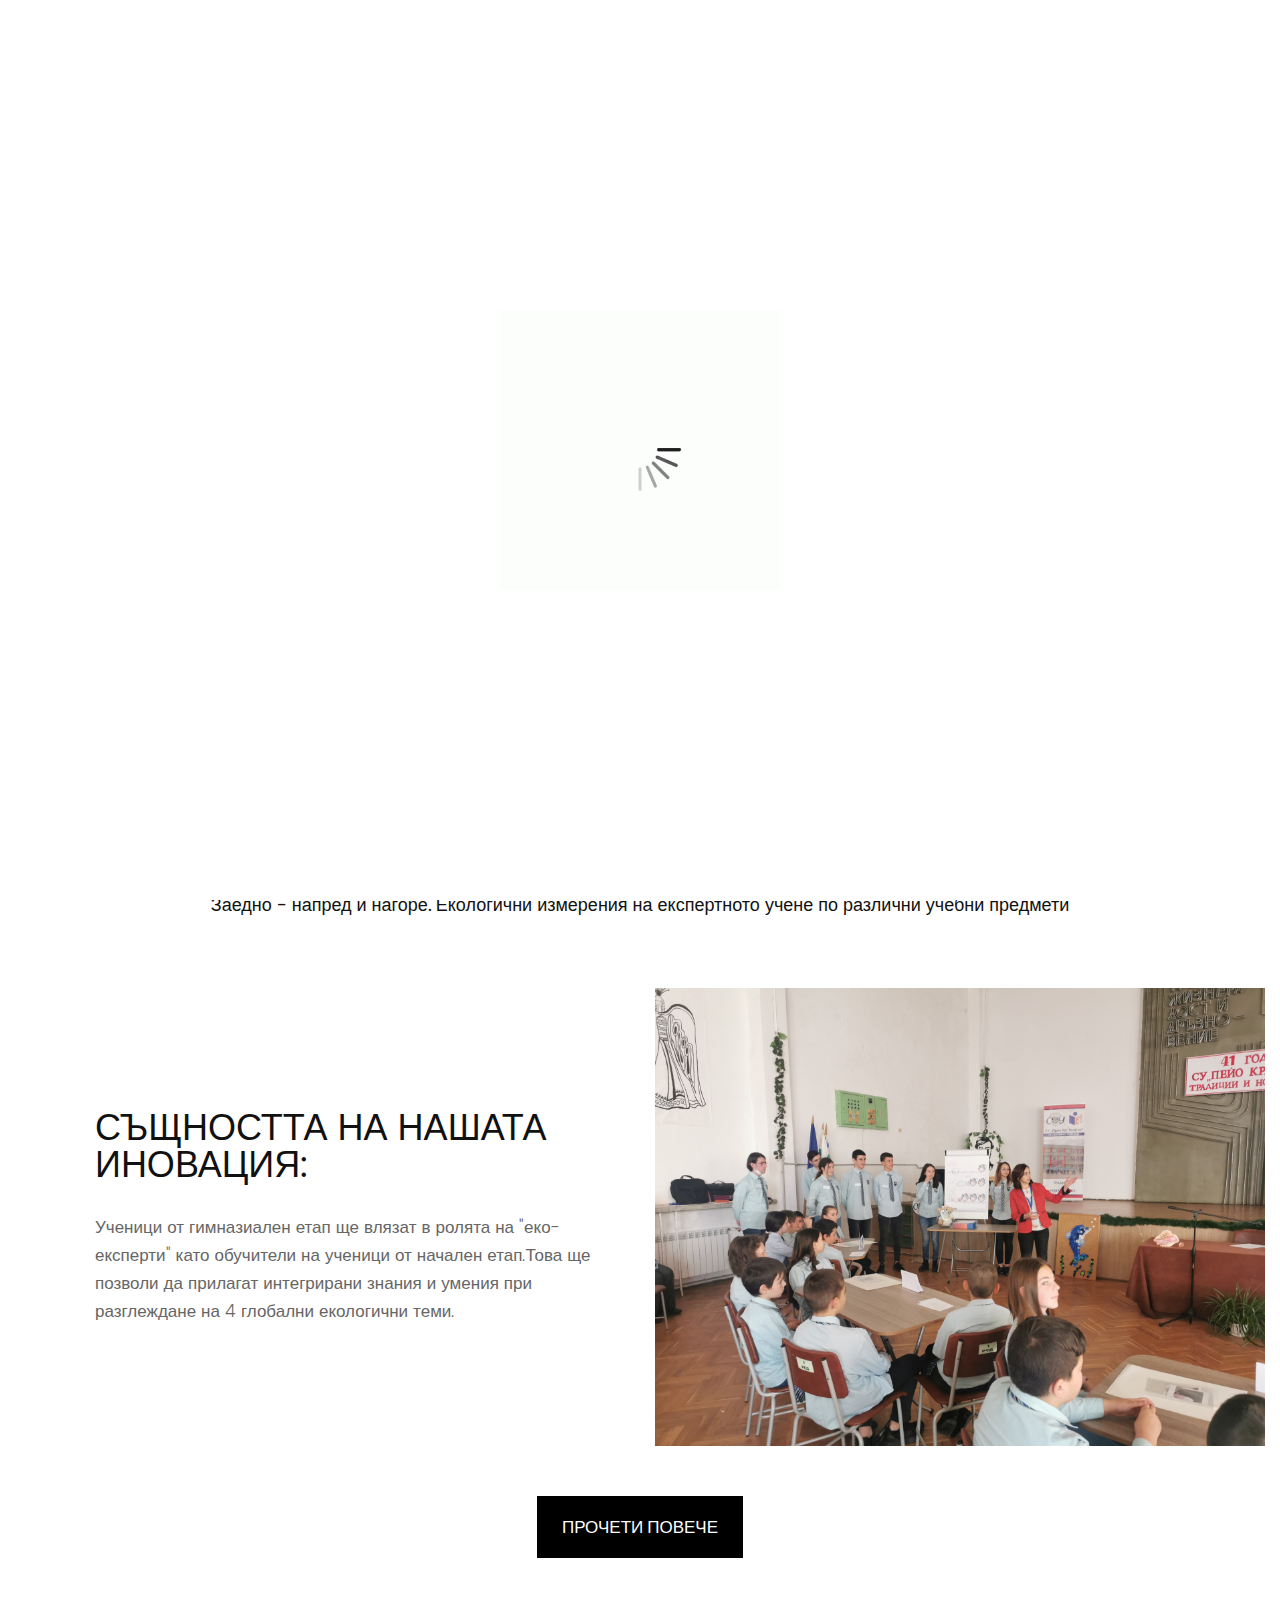
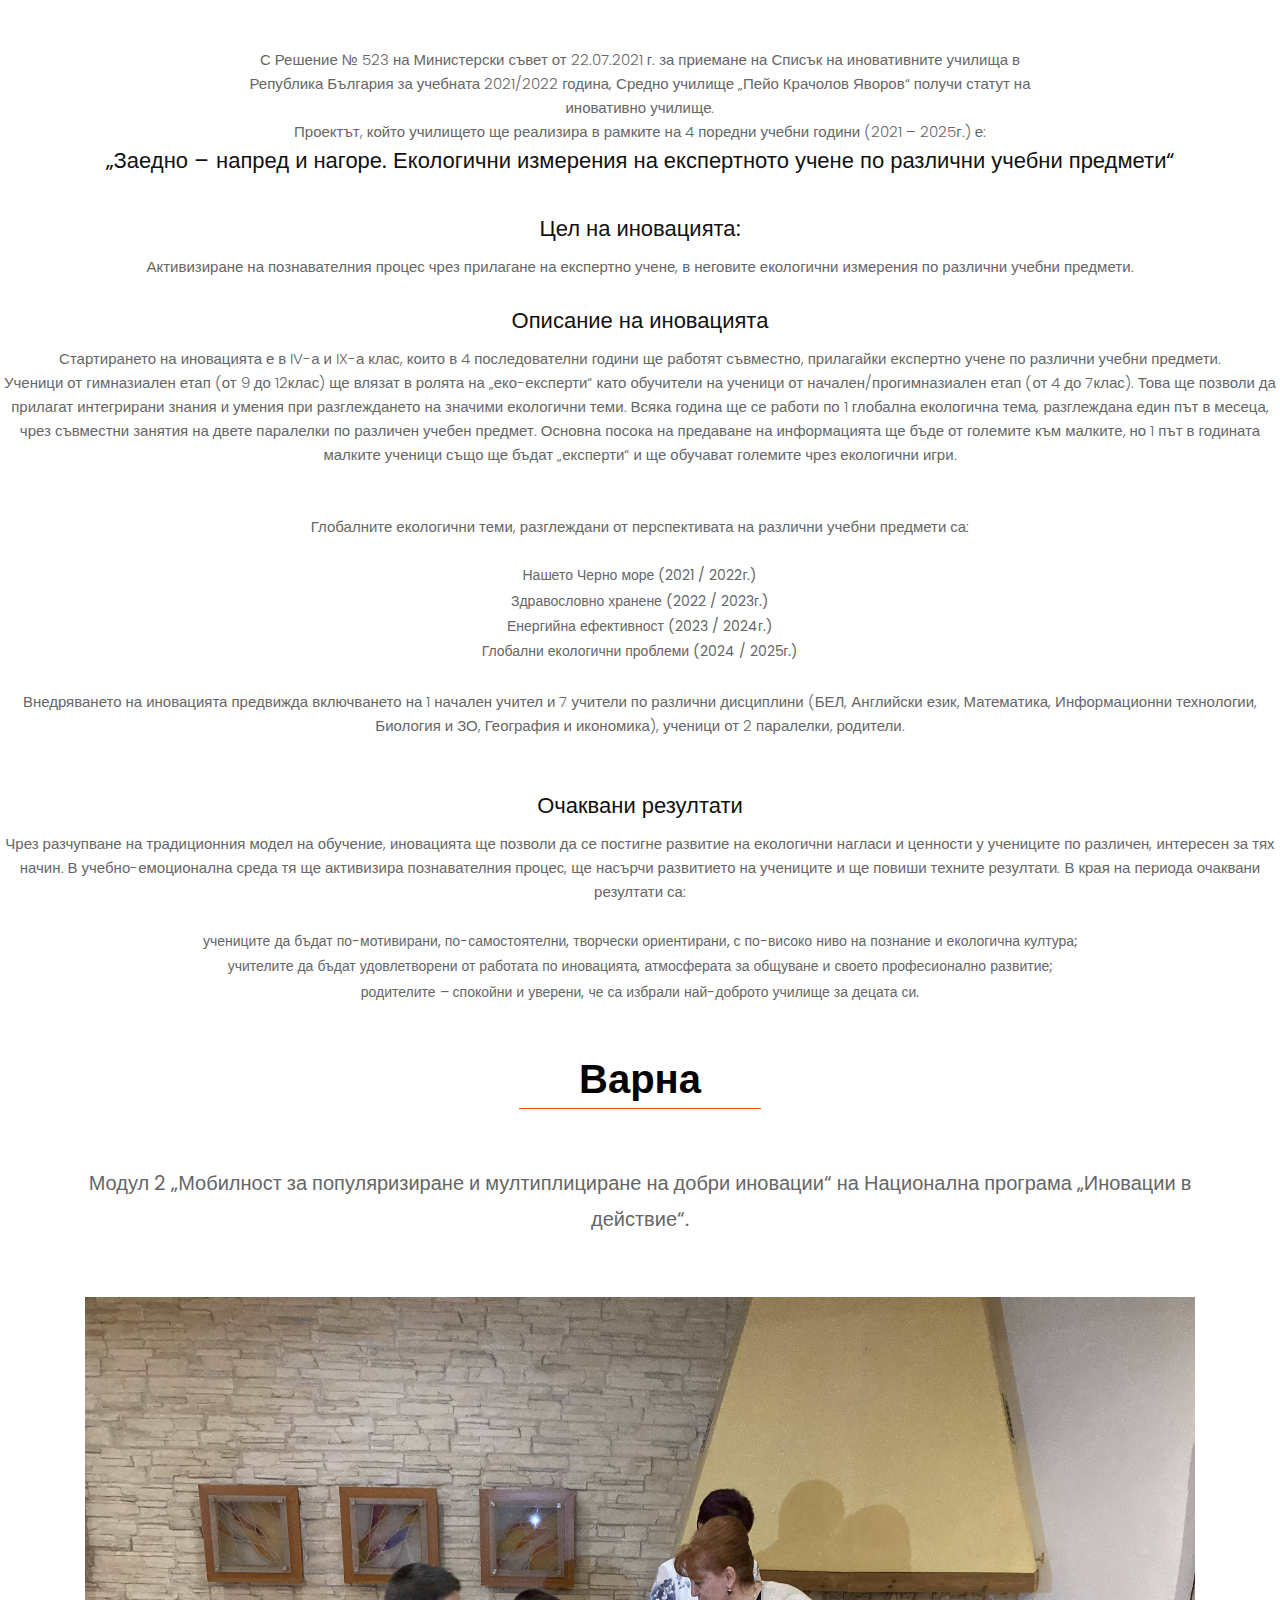
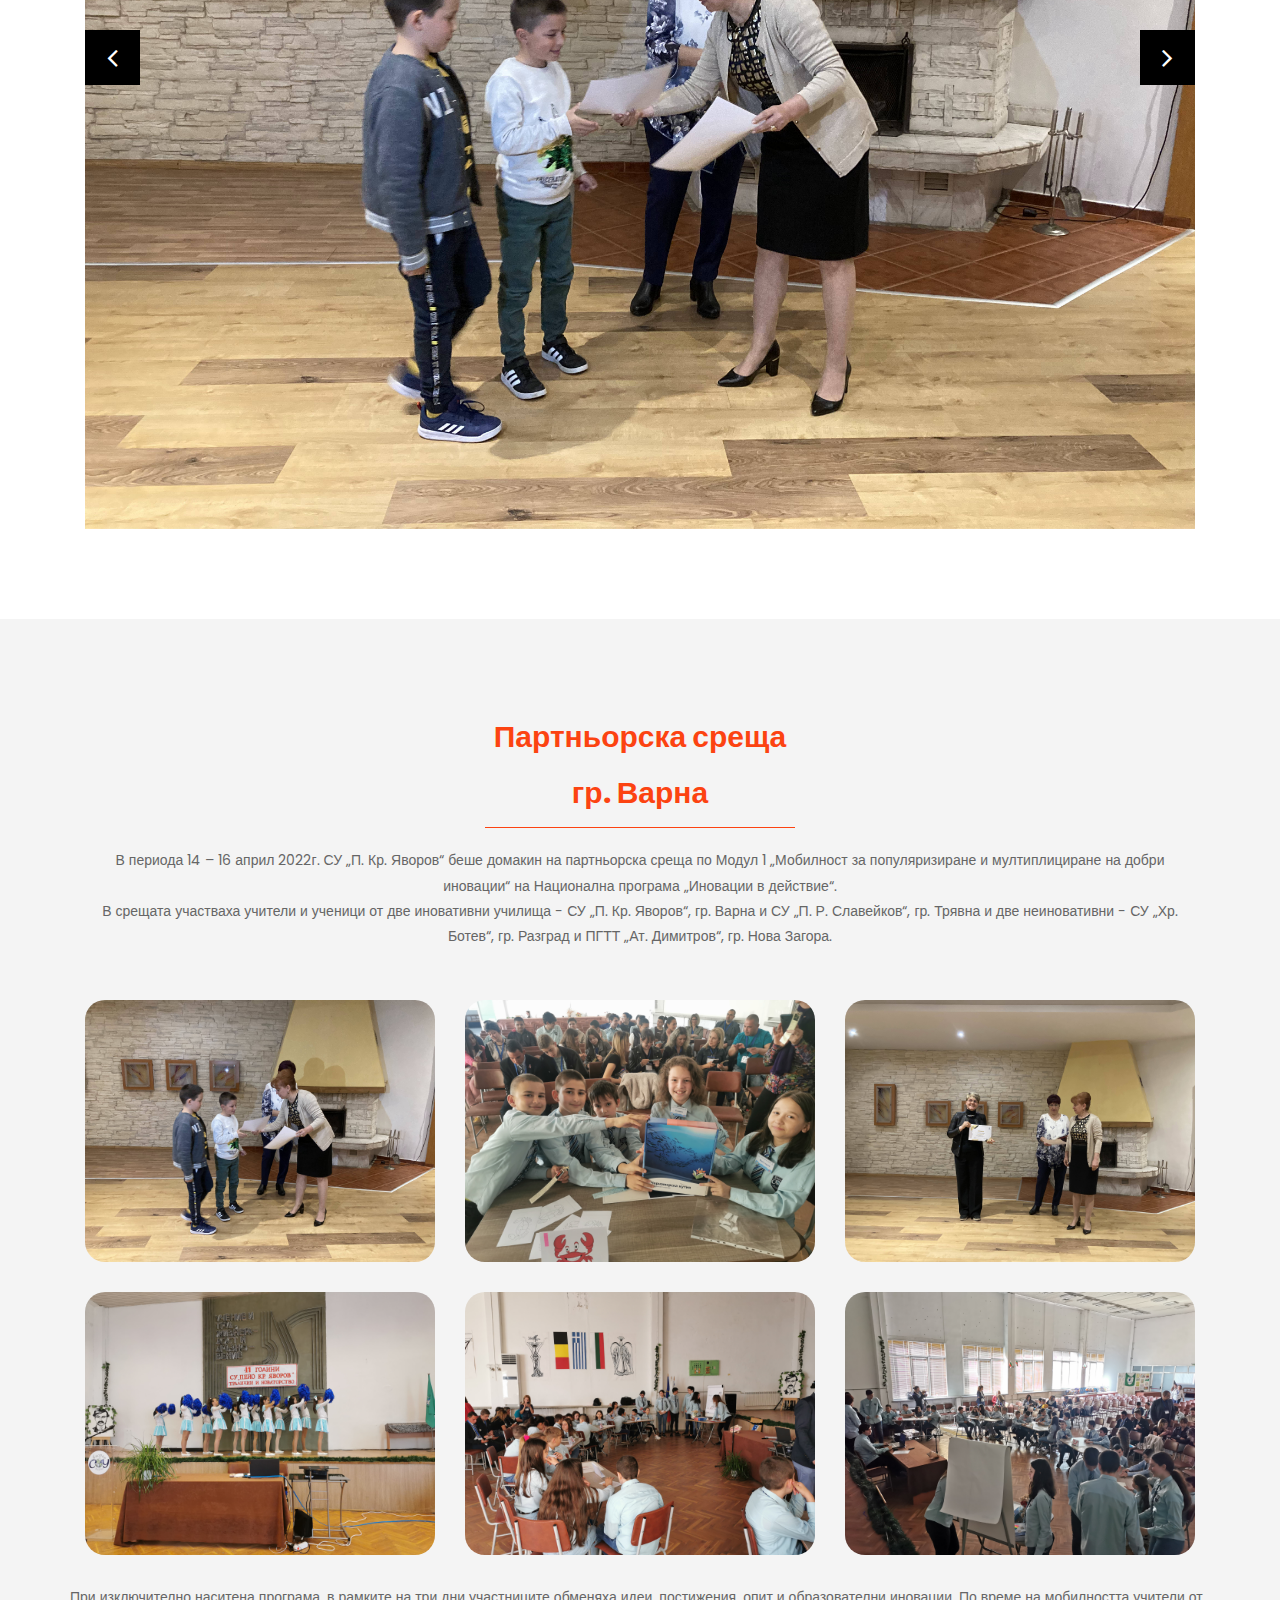
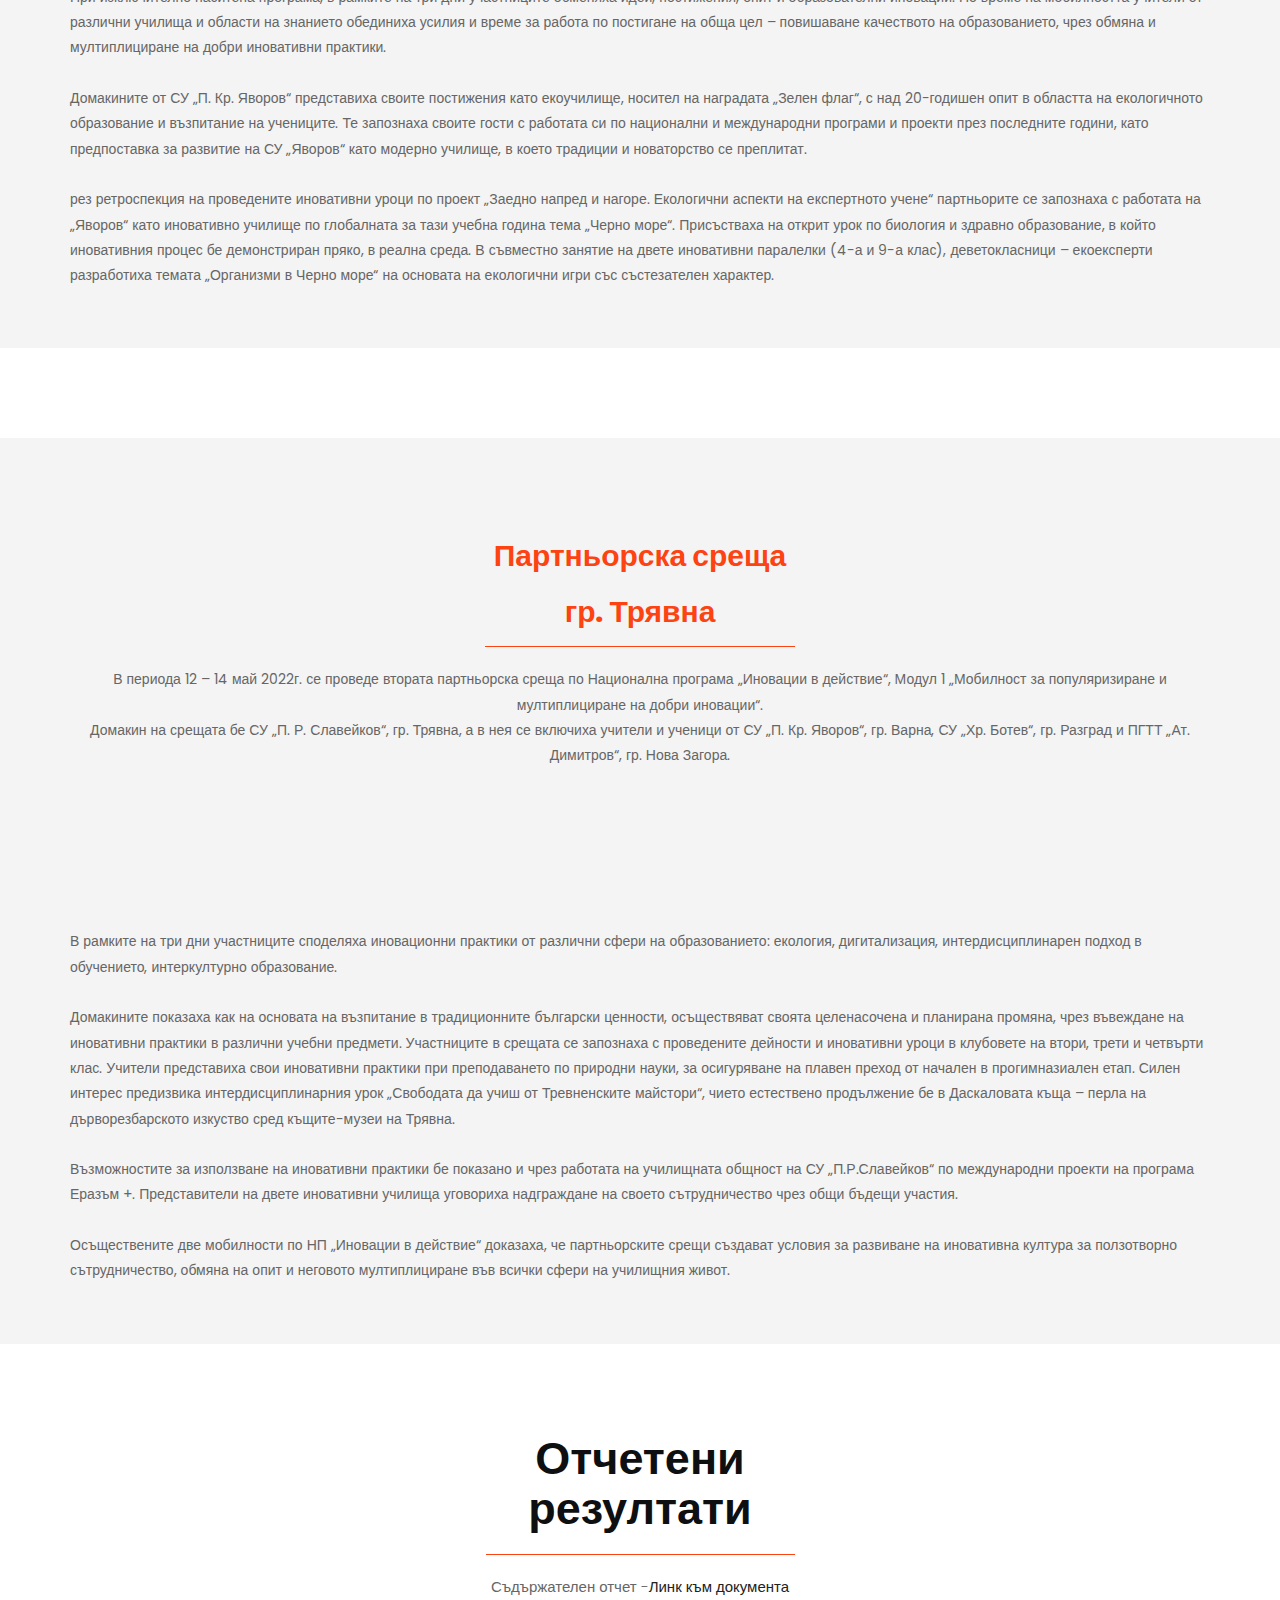
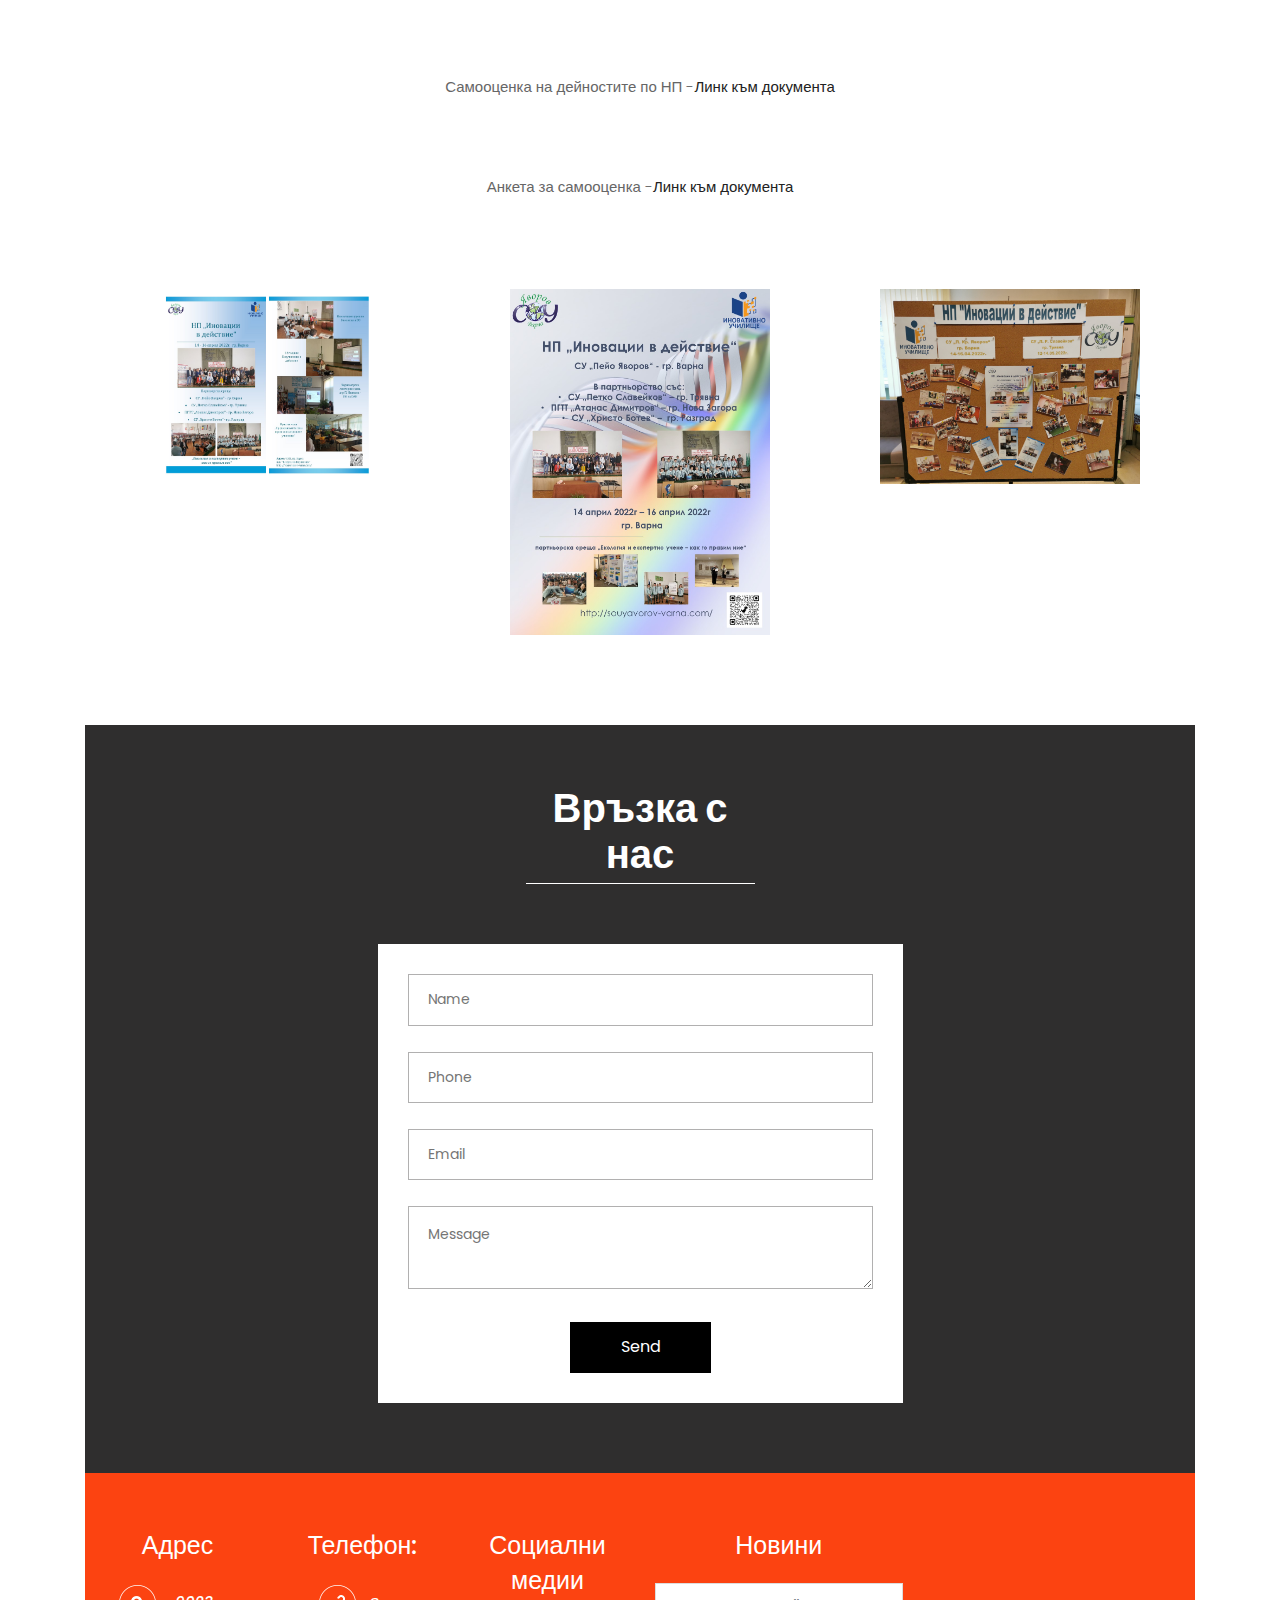
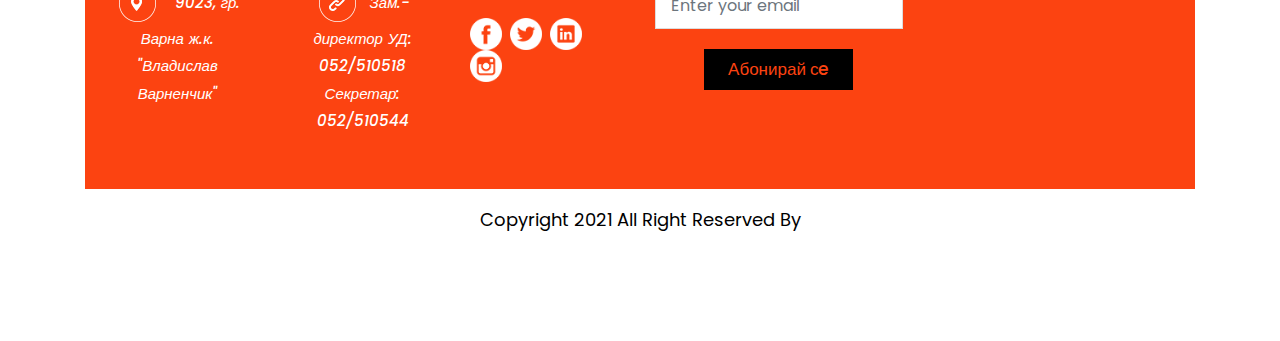
==== commit f31c51a0: "Update index.html" ====
--- a/index.html
+++ b/index.html
@@ -189,7 +189,7 @@
                <div class="col-md-12">
                   <div class="titlepage">
                      <h2>Варна</h2>
-                     <span style="font-size: 20px" ><br>Модул 1 „Мобилност за популяризиране и мултиплициране на добри иновации“ на Национална програма „Иновации в действие“.</span>
+                     <span style="font-size: 20px" ><br>Модул 2 „Мобилност за популяризиране и мултиплициране на добри иновации“ на Национална програма „Иновации в действие“.</span>
                   </div>
                </div>
             </div>
